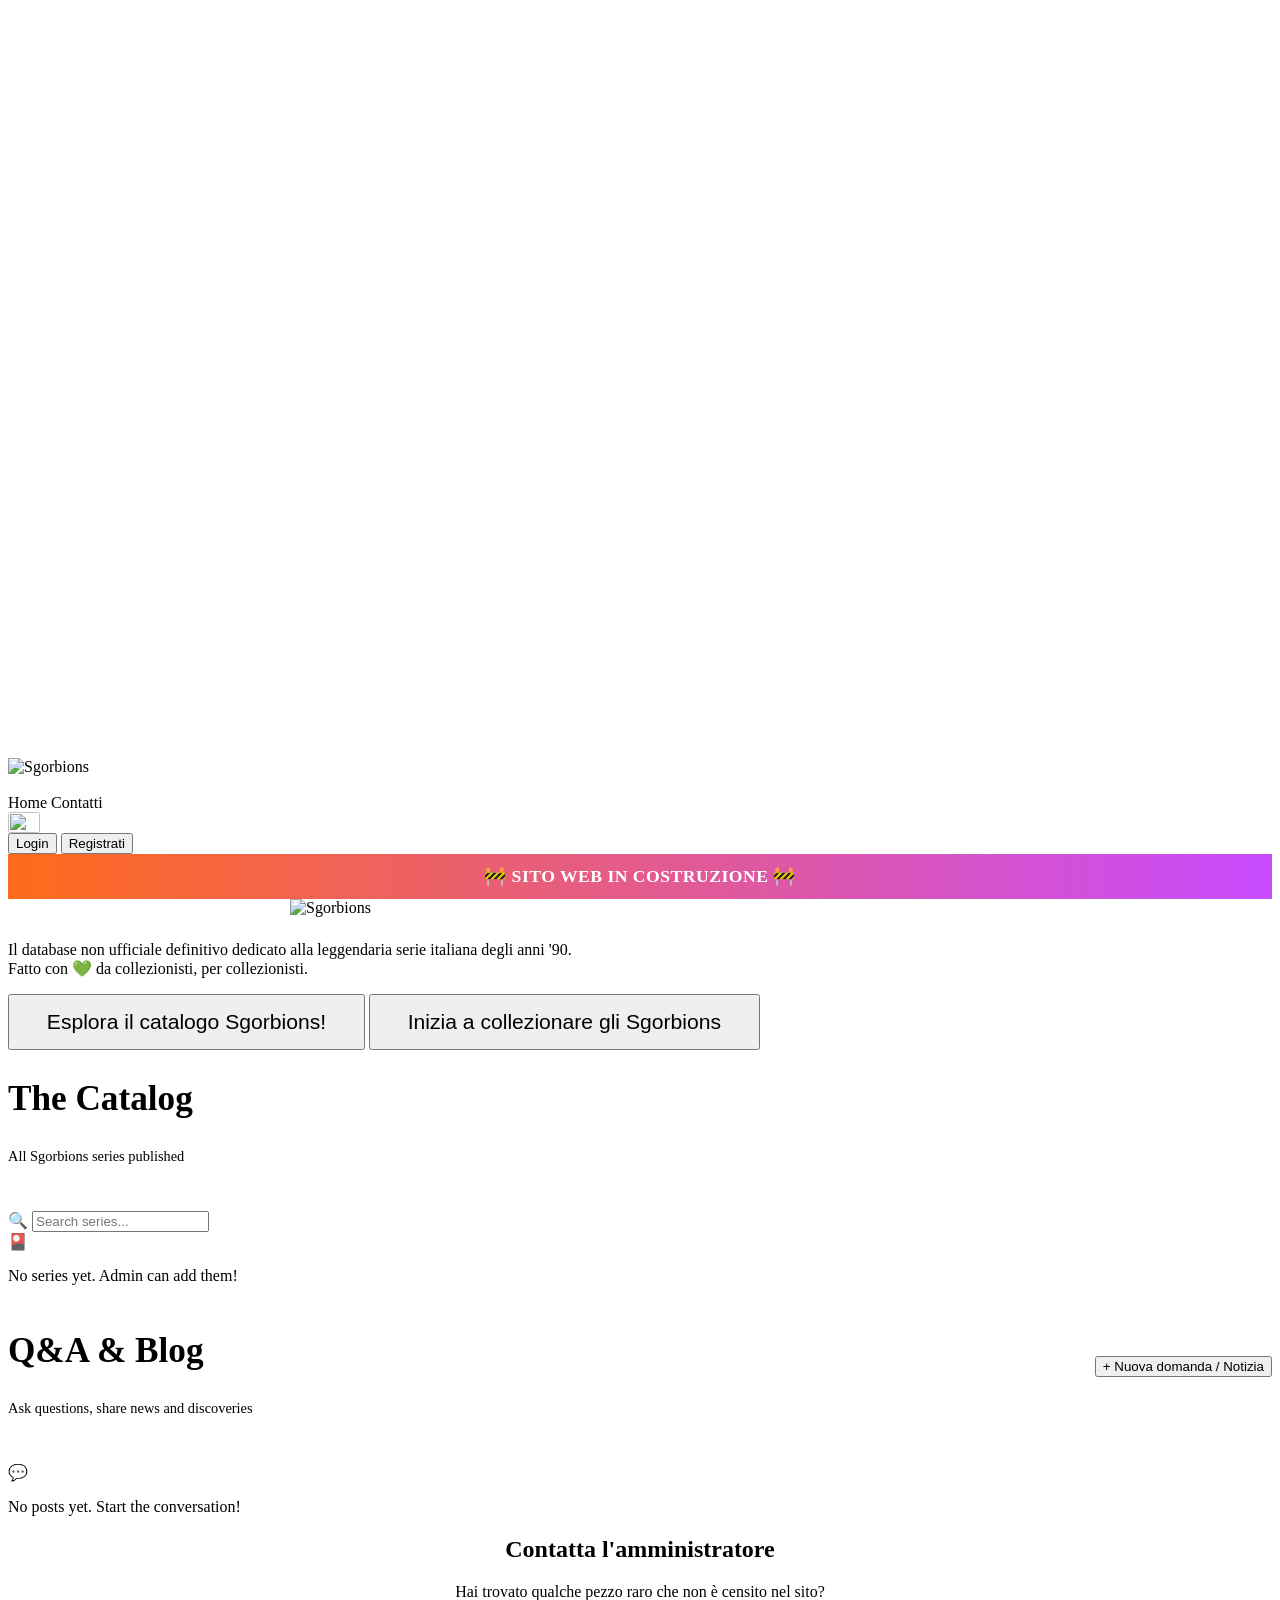
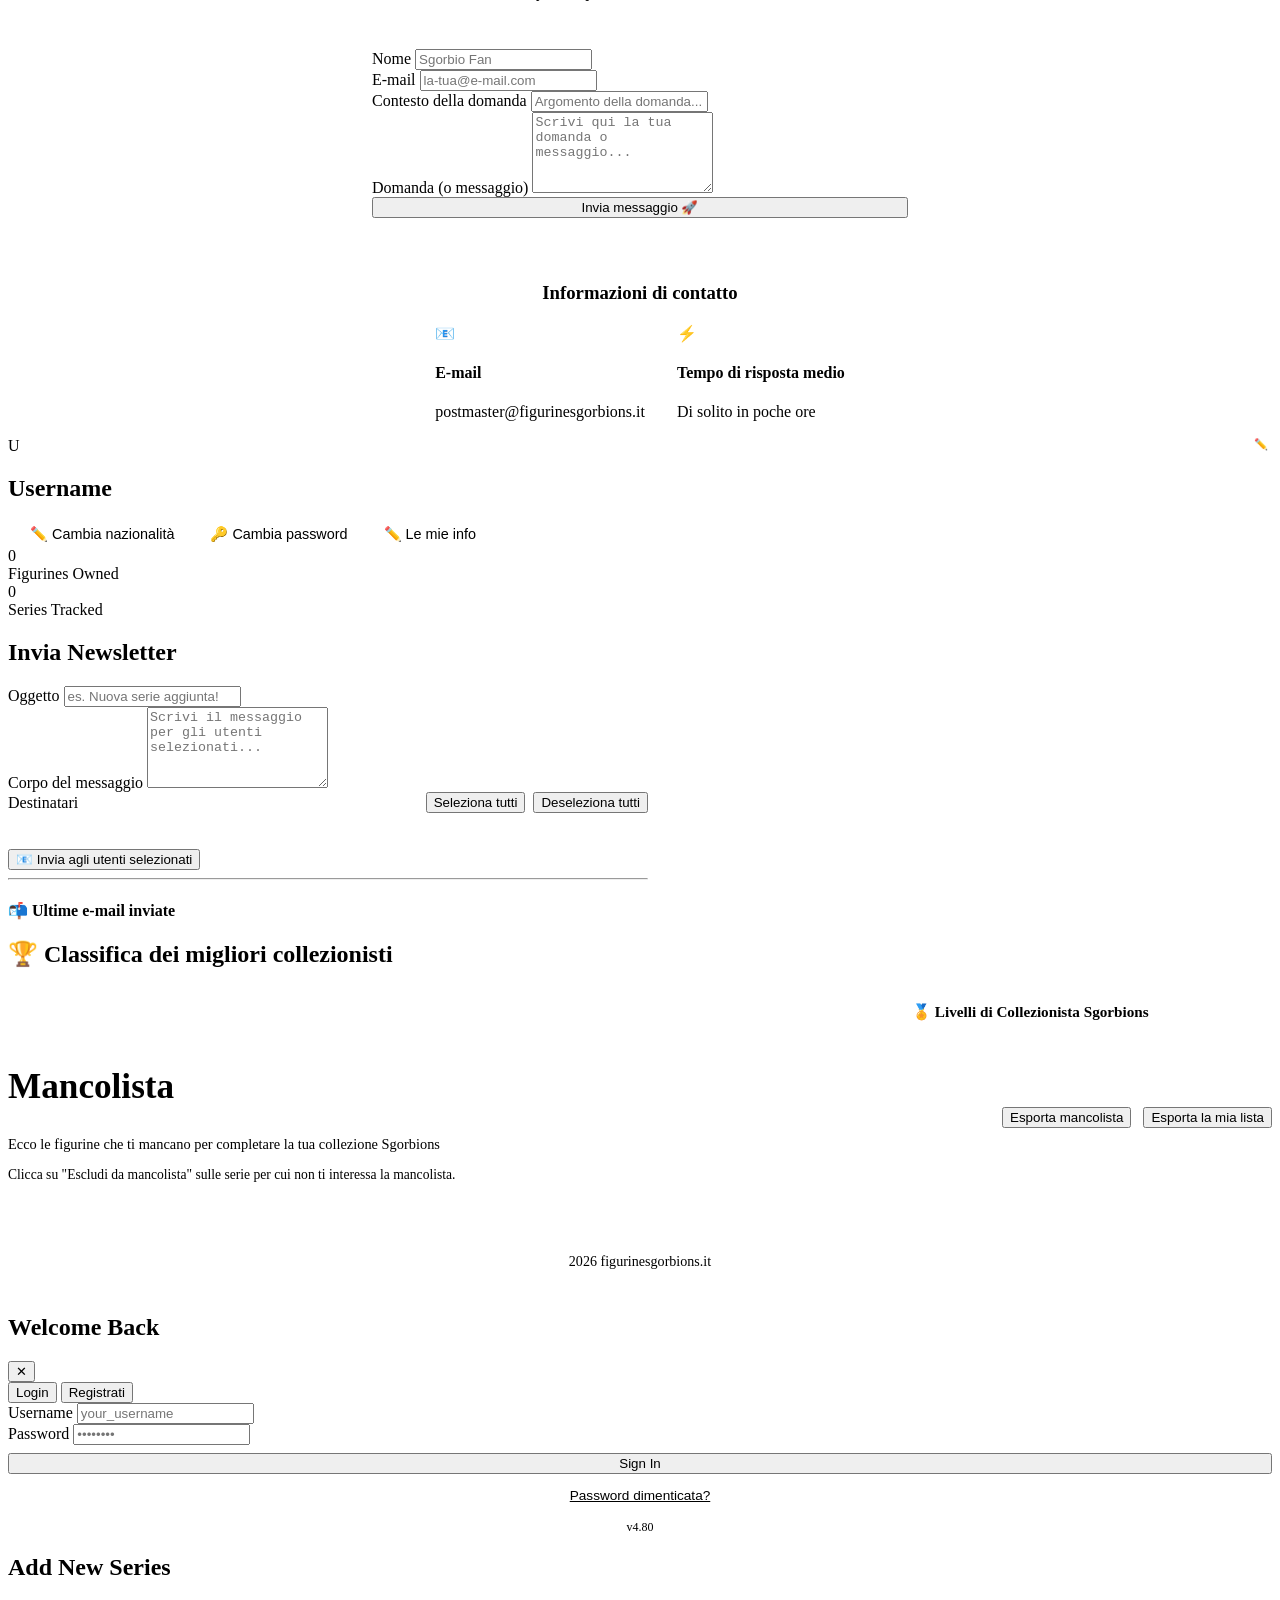
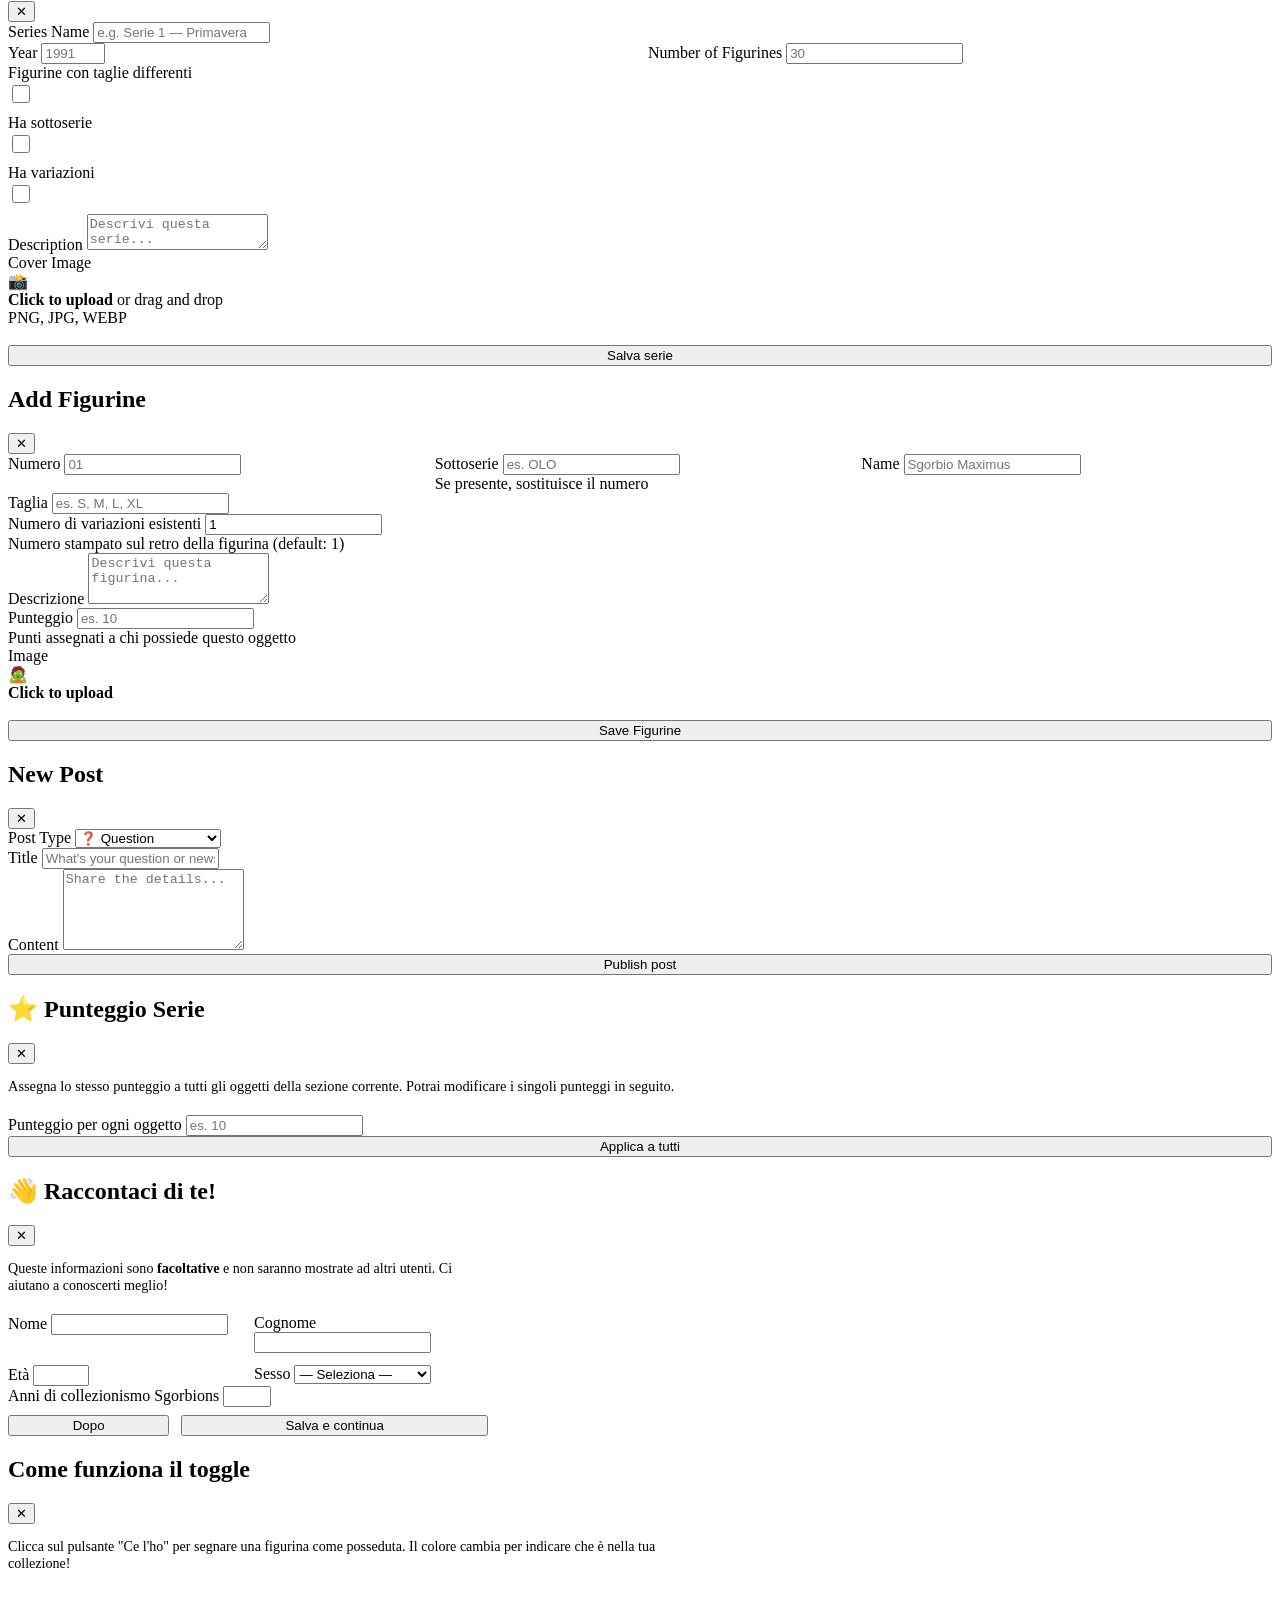
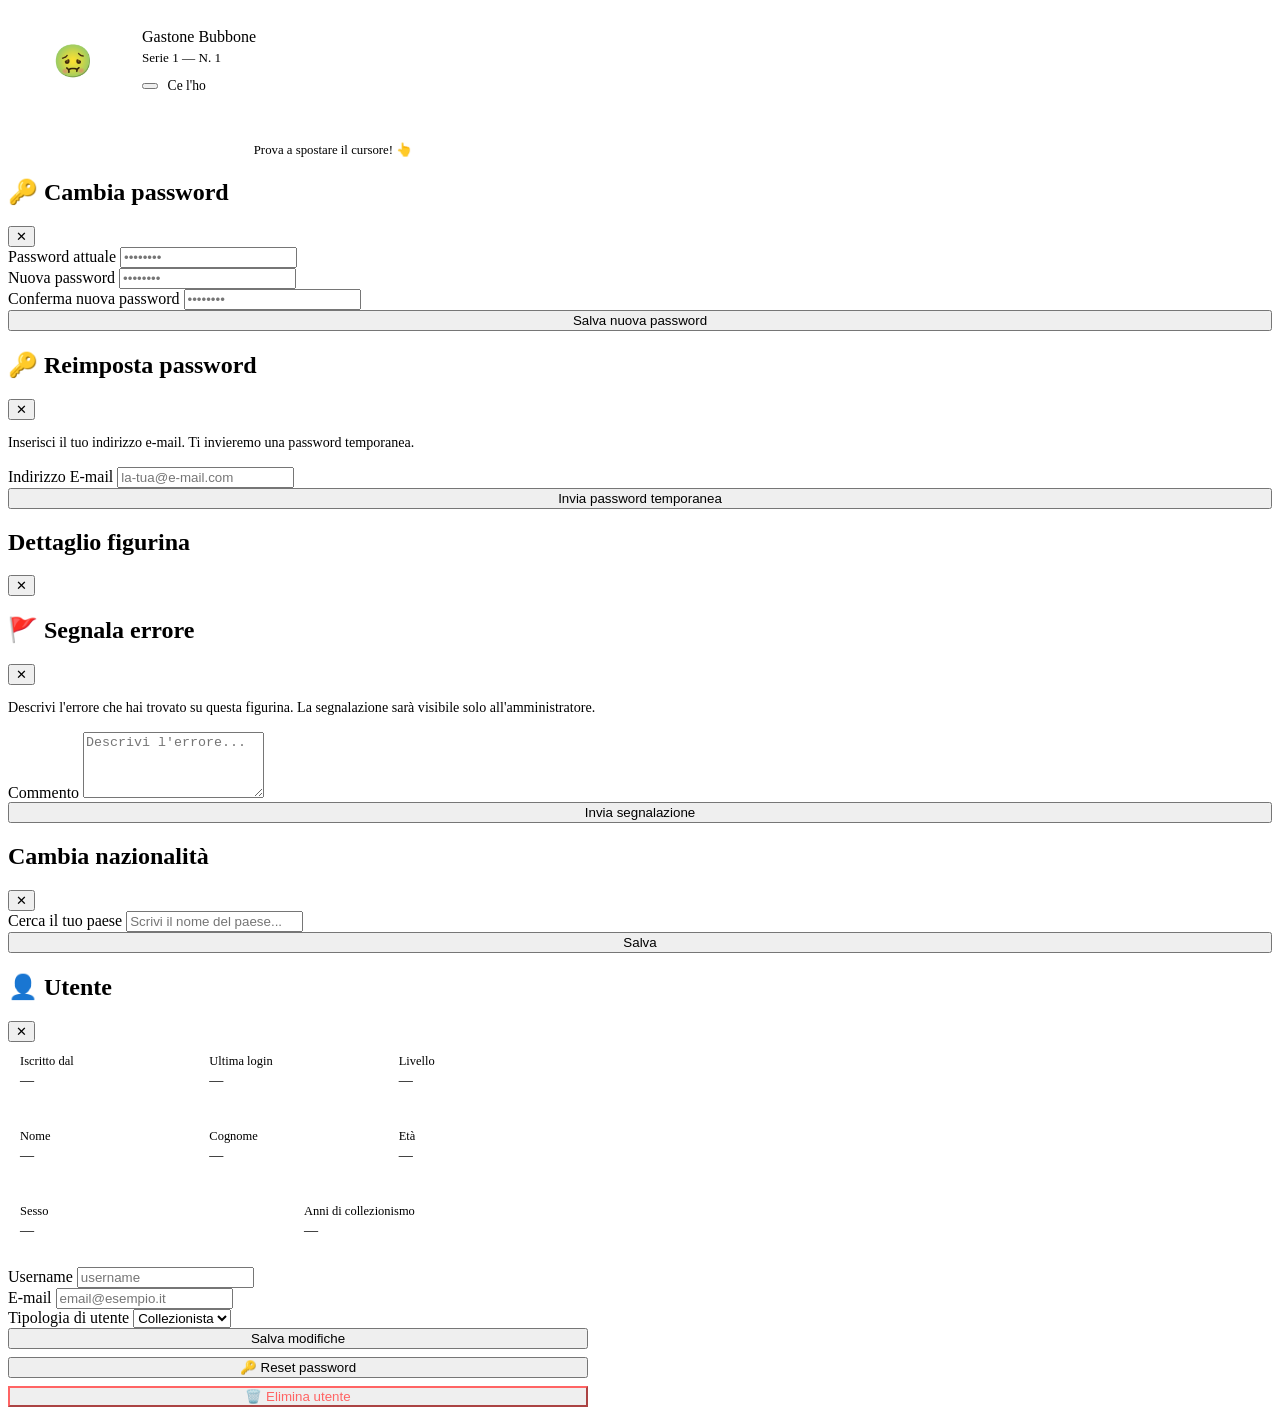
==== js/index.html @ e9b11838 "Add files via upload" ====
<!DOCTYPE html>
<html lang="en">
<head>
<meta charset="UTF-8">
<meta name="viewport" content="width=device-width, initial-scale=1.0">
<title>Sgorbions</title>
<link rel="preconnect" href="https://fonts.googleapis.com">
<link rel="preconnect" href="https://fonts.gstatic.com" crossorigin>
<link href="https://fonts.googleapis.com/css2?family=Boogaloo&family=Nunito:wght@400;600;700;800&family=Permanent+Marker&display=swap" rel="stylesheet">
<script src="https://cdn.jsdelivr.net/npm/@emailjs/browser@4/dist/email.min.js"></script>
<link rel="stylesheet" href="css/style.css">
</head>
<body>

<!-- Animated background particles -->
<div class="bg-particles" id="particles"></div>

<!-- Blob decorations for hero -->
<div class="blob" style="width:400px;height:400px;background:var(--accent3);top:-100px;right:-100px;"></div>
<div class="blob" style="width:350px;height:350px;background:var(--accent2);bottom:20%;left:-100px;animation-delay:-3s;"></div>

<!-- NAVBAR -->
<nav id="navbar">
  <div style="display:flex;align-items:center;gap:0.75rem;flex-wrap:wrap;">
    <a class="nav-logo" onclick="showPage('home')" style="padding:0;"><img src="https://res.cloudinary.com/ddpsge9d8/image/upload/h_36,q_auto,f_auto/SGORBIONS_q9so2o" alt="Sgorbions" style="height:36px;display:block;"></a>
    <span style="font-size:0.85rem;color:#ffffff;font-family:var(--font-ui);">v4.80</span>
    <span id="nav-js-version-wrap" style="font-size:0.75rem;color:rgba(255,255,255,0.5);font-family:var(--font-ui);display:none;">JS:<span id="nav-js-version">-</span> CSS:<span id="nav-css-version">-</span></span>
    <span style="font-size:0.9rem;color:rgba(255,255,255,0.6);font-family:var(--font-ui);" data-i18n="nav.onlineSince">| Online dal 21.06.2026</span>
  </div>
  <div class="nav-links">
    <a onclick="showPage('home')" data-page="home" class="active" data-i18n="nav.home">Home</a>
    <a onclick="showPage('catalog')" data-page="catalog" data-i18n="nav.catalog" id="nav-catalog" style="display:none;">Catalogo</a>
    <a onclick="showPage('blog')" data-page="blog" id="nav-blog" style="display:none;" data-i18n="nav.blog">Blog / D&amp;R</a>
    <a onclick="showPage('wantlist')" data-page="wantlist" id="nav-wantlist" style="display:none;" data-i18n="nav.wantlist">Mancoliste</a>
    <a onclick="showPage('classifica')" data-page="classifica" id="nav-classifica" style="display:none;" data-i18n="nav.classifica">🏆 Classifica</a>
    <a onclick="showPage('newsletter')" id="nav-newsletter-btn" style="display:none;">📧 Newsletter</a>
    <a onclick="showPage('contact')" data-page="contact" data-i18n="nav.contact">Contatti</a>
  </div>
  <div class="nav-right">
    <div class="lang-toggle">
      <div style="position:relative;" id="lang-switcher">
        <img id="lang-current-btn" onclick="toggleLangDropdown()" src="" style="width:32px;height:21px;cursor:pointer;border-radius:3px;object-fit:cover;display:block;border:0;outline:none;" title="Cambia lingua">
        <div id="lang-dropdown" style="display:none;position:absolute;top:34px;right:0;background:var(--card);border:1px solid var(--border2);border-radius:8px;overflow:hidden;z-index:999;min-width:120px;box-shadow:0 4px 16px rgba(0,0,0,0.3);">
          <button onclick="setLang('en', true);toggleLangDropdown()" style="display:flex;align-items:center;gap:8px;width:100%;padding:8px 12px;background:none;border:none;cursor:pointer;color:var(--text);font-family:var(--font-ui);font-size:0.88rem;" onmouseover="this.style.background='var(--card2)'" onmouseout="this.style.background='none'"><img src="https://flagcdn.com/w40/gb.png" style="width:24px;height:16px;border-radius:2px;object-fit:cover;"> English</button>
          <button onclick="setLang('it', true);toggleLangDropdown()" style="display:flex;align-items:center;gap:8px;width:100%;padding:8px 12px;background:none;border:none;cursor:pointer;color:var(--text);font-family:var(--font-ui);font-size:0.88rem;" onmouseover="this.style.background='var(--card2)'" onmouseout="this.style.background='none'"><img src="https://flagcdn.com/w40/it.png" style="width:24px;height:16px;border-radius:2px;object-fit:cover;"> Italiano</button>
        </div>
      </div>
    </div>
    <div id="nav-bell-btn" style="display:none;position:relative;cursor:pointer;" onclick="showAdminTab('eventi')" title="Eventi">
      <span style="font-size:1.3rem;">🔔</span>
      <span id="nav-bell-badge" style="display:none;position:absolute;top:-4px;right:-6px;background:#ff4444;color:#fff;font-size:0.65rem;font-weight:bold;border-radius:50%;min-width:16px;height:16px;line-height:16px;text-align:center;padding:0 3px;"></span>
    </div>
    <div id="guest-nav">
      <button class="btn-login" onclick="openAuth('login')" data-i18n="nav.login">Login</button>
      <button class="btn-register" onclick="openAuth('register')" data-i18n="nav.register">Registrati</button>
    </div>
    <div id="user-nav" style="display:none;">
      <span id="nav-username" style="font-family:var(--font-ui);color:var(--muted);font-size:1.05rem;"></span>
      <span id="nav-owned-counter" style="font-family:var(--font-ui);font-size:0.85rem;background:rgba(181,255,46,0.1);border:1px solid rgba(181,255,46,0.2);color:var(--accent);padding:2px 10px;border-radius:20px;display:none;"></span>
      <div class="avatar-btn" id="nav-avatar" onclick="showPage('profile')" style="overflow:hidden;padding:0;"></div>
      <button class="btn-logout" onclick="logout()" data-i18n="nav.logout">Logout</button>
    </div>
  </div>
</nav>

<!-- ==================== HOME PAGE ==================== -->
<!-- BANNER COSTRUZIONE -->
<div id="construction-banner" style="background:linear-gradient(90deg,#ff6b1a,#c84bff);color:#fff;text-align:center;padding:0.75rem 1rem;font-family:var(--font-ui);font-size:1.1rem;font-weight:700;letter-spacing:0.5px;position:sticky;top:64px;z-index:99;">
  <span data-i18n="banner.wip">🚧   SITO WEB IN COSTRUZIONE   🚧</span>
</div>
<div id="page-home" class="page active">
  <!-- HERO -->
  <section id="hero">
    <img src="https://res.cloudinary.com/ddpsge9d8/image/upload/w_800,q_auto,f_auto/sgorbions_xwmoig" alt="Sgorbions" style="max-width:700px;width:90%;margin:0 auto 1.5rem;display:block;">
    <p class="hero-desc" data-i18n="hero.desc">Il database non ufficiale definitivo dedicato alla leggendaria serie italiana degli anni '90.</p>
    <p class="hero-desc" style="margin-top:-1rem;" data-i18n="hero.tagline">Fatto con 💚 da collezionisti, per collezionisti.</p>
    <div id="hero-welcome-msg" style="display:none;background:rgba(181,255,46,0.1);border:1px solid rgba(181,255,46,0.25);color:var(--accent);padding:0.75rem 1.5rem;border-radius:12px;font-family:var(--font-ui);font-size:1.1rem;margin-bottom:1.25rem;text-align:center;"></div>
    <div id="profile-save-msg" style="display:none;background:rgba(181,255,46,0.1);border:1px solid rgba(181,255,46,0.25);color:var(--accent);padding:0.75rem 1.5rem;border-radius:12px;font-family:var(--font-ui);font-size:1rem;margin-bottom:1rem;text-align:center;"data-i18n="profile.saved">✅ Informazioni salvate!</div>
    <div class="hero-cta">
      <button class="btn-primary" onclick="showPage('catalog')" data-i18n="hero.cta1" id="btn-explore-catalog" style="font-size:1.32rem;padding:0.86rem 2.3rem;">Esplora il catalogo Sgorbions!</button>
<button class="btn-primary" onclick="openAuth('register')" data-i18n="hero.cta2" id="btn-start-collecting" style="font-size:1.32rem;padding:0.86rem 2.3rem;">Inizia a collezionare gli Sgorbions</button>
    </div>
    <div class="hero-stats" id="hero-stats" style="display:none;">
      <div class="stat-item"><span class="stat-num" id="stat-series">0</span><span class="stat-label" data-i18n="hero.stat1">Series</span></div>
      <div class="stat-item"><span class="stat-num" id="stat-figs">0</span><span class="stat-label" data-i18n="hero.stat2">Figurines</span></div>
      <div class="stat-item"><span class="stat-num" id="stat-users">0</span><span class="stat-label" data-i18n="hero.stat3">Collectors</span></div>
      <div class="stat-item" id="stat-owned-wrap" style="display:none;"><span class="stat-num" id="stat-owned-hero">0/0</span><span class="stat-label" data-i18n="hero.myvsTotal">Le mie / Totale</span></div>
    </div>
  </section>

  <!-- LOGGED IN CONTENT -->
  <div id="home-logged-in-content" style="display:none;">

  <!-- FEATURED SERIES -->
  <!-- HOW IT WORKS -->
  <section class="section">
    <div class="section-inner">
      <div class="section-header reveal">
        
      </div>
      <div style="display:grid;grid-template-columns:repeat(5,1fr);gap:1rem;font-size:1.15em;" class="reveal">
        <div style="background:var(--card);border:1px solid var(--border2);border-radius:var(--radius-lg);padding:1.75rem;text-align:center;cursor:pointer;transition:transform 0.2s,border-color 0.2s;" onclick="showPage('catalog')" onmouseover="this.style.transform='translateY(-4px)';this.style.borderColor='var(--accent)'" onmouseout="this.style.transform='';this.style.borderColor=''">
          <div style="font-size:2.875rem;margin-bottom:1rem;">📖</div>
          <h3 style="font-family:var(--font-ui);font-size:1.32rem;margin-bottom:0.5rem;" data-i18n="how.1.title">Browse the Catalog</h3>
          <p style="font-size:0.88rem;color:var(--muted);" data-i18n="how.1.desc">Explore all Sgorbions series and figurines, complete with photos and descriptions.</p>
        </div>
        <div style="background:var(--card);border:1px solid var(--border2);border-radius:var(--radius-lg);padding:1.75rem;text-align:center;cursor:pointer;transition:transform 0.2s,border-color 0.2s;" onclick="openDemoToggleModal()" onmouseover="this.style.transform='translateY(-4px)';this.style.borderColor='var(--accent)'" onmouseout="this.style.transform='';this.style.borderColor=''">
          <div style="font-size:2.875rem;margin-bottom:1rem;">✅</div>
          <h3 style="font-family:var(--font-ui);font-size:1.32rem;margin-bottom:0.5rem;" data-i18n="how.2.title">Mark Your Figurines</h3>
          <p style="font-size:0.88rem;color:var(--muted);" data-i18n="how.2.desc">Toggle which figurines you own and track your completion percentage per series.</p>
        </div>
        <div style="background:var(--card);border:1px solid var(--border2);border-radius:var(--radius-lg);padding:1.75rem;text-align:center;cursor:pointer;transition:transform 0.2s,border-color 0.2s;" onclick="showPage('contact')" onmouseover="this.style.transform='translateY(-4px)';this.style.borderColor='var(--accent)'" onmouseout="this.style.transform='';this.style.borderColor=''">
          <div style="font-size:2.875rem;margin-bottom:1rem;">🤝</div>
          <h3 style="font-family:var(--font-ui);font-size:1.32rem;margin-bottom:0.5rem;" data-i18n="how.3.title">Connect & Ask</h3>
          <p style="font-size:0.88rem;color:var(--muted);" data-i18n="how.3.desc">Post questions and get answers from the owner and fellow collectors.</p>
        </div>
        <div style="background:var(--card);border:1px solid var(--border2);border-radius:var(--radius-lg);padding:1.75rem;text-align:center;cursor:pointer;transition:transform 0.2s,border-color 0.2s;" onclick="showPage('profile')" onmouseover="this.style.transform='translateY(-4px)';this.style.borderColor='var(--accent)'" onmouseout="this.style.transform='';this.style.borderColor=''">
          <div style="font-size:2.875rem;margin-bottom:1rem;">👤</div>
          <h3 style="font-family:var(--font-ui);font-size:1.32rem;margin-bottom:0.5rem;" data-i18n="how.4.title">Your Profile</h3>
          <p style="font-size:0.88rem;color:var(--muted);" data-i18n="how.4.desc">Vedi le informazioni del tuo profilo e decidi quali vuoi condividere con gli altri collezionisti.</p>
        </div>
        <div style="background:var(--card);border:1px solid var(--border2);border-radius:var(--radius-lg);padding:1.75rem;text-align:center;cursor:pointer;transition:transform 0.2s,border-color 0.2s;" onclick="showPage('classifica')" onmouseover="this.style.transform='translateY(-4px)';this.style.borderColor='var(--accent)'" onmouseout="this.style.transform='';this.style.borderColor=''">
          <div style="font-size:2.875rem;margin-bottom:1rem;">🏆</div>
          <h3 style="font-family:var(--font-ui);font-size:1.32rem;margin-bottom:0.5rem;" data-i18n="hero.challenge">Sfida gli altri</h3>
          <p style="font-size:0.88rem;color:var(--muted);" data-i18n="hero.challengeDesc">Sfida gli altri collezionisti a chi ha la collezione più grande. Puoi anche scegliere di apparire in modo anonimo.</p>
        </div>
      </div>
    </div>
  </section>
  <div style="max-width:1100px;margin:1.5rem auto 0;padding:0 2rem;">
    <div style="font-size:0.88rem;font-family:var(--font-body);color:var(--muted);text-align:left;background:rgba(255,255,255,0.04);border-left:3px solid var(--accent);border-radius:0 8px 8px 0;padding:1rem 1.25rem;">
      <span data-i18n-html="hero.nota">...<strong style="color:var(--accent);">NOTA:</strong><br><br>Questo sito ha un puro scopo di collezionismo e scambio di informazioni tra collezionisti...</span>
    </div>
  </div>
  </div><!-- end home-logged-in-content -->
</div>

<!-- ==================== CATALOG PAGE ==================== -->
<div id="page-catalog" class="page">
  <section class="section">
    <div class="section-inner">
      <div style="display:flex;align-items:center;justify-content:space-between;flex-wrap:wrap;gap:1rem;margin-bottom:2rem;">
        <div>
          <h1 style="font-family:var(--font-display);font-size:2.2rem;" data-i18n="catalog.title">The Catalog</h1>
          <p style="color:var(--muted);font-size:0.9rem;margin-top:4px;" data-i18n="catalog.sub">All Sgorbions series published</p>
        </div>
        <div id="admin-add-series-btn" style="display:none;">
          <button class="btn-primary" onclick="openAddSeriesModal()" data-i18n="catalog.addseries">+ Add Series</button>
        </div>
      </div>
      <div class="search-bar">
        <div class="search-input-wrap">
          <span class="search-icon">🔍</span>
          <input class="search-input" type="text" id="series-search" placeholder="Search series..." oninput="renderCatalog()" data-i18n-placeholder="catalog.search">
        </div>
      </div>
      <div class="grid-3" id="catalog-grid">
        <div class="empty-state"><div class="empty-icon">🎴</div><p class="empty-title" data-i18n="catalog.empty">No series yet. Admin can add them!</p></div>
      </div>
    </div>
  </section>
</div>

<!-- SERIES DETAIL (inside catalog page, toggled) -->
<div id="series-detail" style="display:none;padding-top:64px;min-height:100vh;position:relative;z-index:1;">
  <div class="series-hero">
    <div class="series-hero-inner">
      <button class="back-btn" onclick="closeSeriesDetail()">&#8592; <span data-i18n="back">Back to Catalog</span></button>
      <div class="series-title-area">
        <div class="series-cover" id="detail-cover"><span id="detail-cover-emoji">&#127924;</span></div>
        <div class="series-info">
          <div class="series-year" id="detail-year"></div>
          <h1 class="series-name" id="detail-name"></h1>
          <p class="series-description" id="detail-desc"></p>
        </div>
      </div>
    </div>
  </div>
  <!-- SECTION SELECTOR -->
  <div id="section-selector" style="max-width:1100px;margin:0 auto;padding:2rem;">
    <div style="display:grid;grid-template-columns:repeat(auto-fit,minmax(240px,1fr));gap:1.5rem;">
      <div class="section-choice-card" onclick="openSeriesSection('figurines')" style="padding:0;overflow:hidden;">
        <div style="width:100%;aspect-ratio:4/3;background:var(--bg3);overflow:hidden;background-size:60%;background-repeat:no-repeat;background-position:center;background-image:url('[data-uri]');background-size:cover;background-position:center;">
        </div>
        <div style="padding:1.25rem 1.5rem;">
          <div class="section-choice-title" data-i18n="catalog.stickers">Figurine</div>
          <div class="section-choice-count" id="count-figurines" data-i18n-loading="catalog.loading">caricamento...</div>
        </div>
      </div>
      <div class="section-choice-card" onclick="openSeriesSection('albums')" style="padding:0;overflow:hidden;">
        <div style="width:100%;aspect-ratio:4/3;background:var(--bg3);overflow:hidden;background-size:60%;background-repeat:no-repeat;background-position:center;background-image:url('[data-uri]');background-size:cover;background-position:center;">
        </div>
        <div style="padding:1.25rem 1.5rem;">
          <div class="section-choice-title" data-i18n="catalog.albums">Album</div>
          <div class="section-choice-count" id="count-albums" data-i18n-loading="catalog.loading">caricamento...</div>
        </div>
      </div>
      <div class="section-choice-card" onclick="openSeriesSection('extras')" style="padding:0;overflow:hidden;">
        <div style="width:100%;aspect-ratio:4/3;background:var(--bg3);overflow:hidden;background-size:60%;background-repeat:no-repeat;background-position:center;background-image:url('[data-uri]');background-size:cover;background-position:center;">
        </div>
        <div style="padding:1.25rem 1.5rem;">
          <div class="section-choice-title" data-i18n="catalog.extras">Altro Materiale</div>
          <div class="section-choice-count" id="count-extras" data-i18n-loading="catalog.loading">caricamento...</div>
        </div>
      </div>
    </div>
  </div>
  <!-- ITEMS GRID -->
  <div id="items-section" style="display:none;max-width:1100px;margin:0 auto;padding:0 2rem 2rem;">
    <div style="display:flex;align-items:center;justify-content:space-between;flex-wrap:wrap;gap:1rem;margin-bottom:1.5rem;">
      <div style="display:flex;align-items:center;gap:0.75rem;">
        <button class="back-btn" onclick="closeItemsSection()">&#8592; <span data-i18n="catalog.sections">Sezioni</span></button>
        <h2 id="items-section-title" style="font-family:var(--font-display);font-size:1.5rem;"></h2>
        <div id="items-complete-msg" style="display:none;color:var(--accent);font-size:1rem;font-style:italic;margin-top:0.25rem;margin-bottom:0.5rem;"></div>
      </div>
      <div id="admin-add-item-btn" style="display:none;">
        <div style="display:flex;gap:0.75rem;flex-wrap:wrap;">
          <button class="btn-primary" onclick="openAddItemModal()" id="admin-add-label" data-i18n="catalog.add">+ Aggiungi</button>
          <button class="btn-secondary" onclick="openBulkScoreModal()" id="bulk-score-toggle" data-i18n="catalog.bulkscore">⭐ Punteggio serie</button>
          <button class="btn-secondary" onclick="toggleBulkEditView()" id="bulk-edit-toggle-btn">📋 Vista tabellare</button>
        </div>
      </div>
    </div>
    <div id="bulk-owned-btns" style="display:none;margin-bottom:1rem;display:flex;gap:0.75rem;flex-wrap:wrap;align-items:center;">
      <button onclick="setAllOwned(true)" style="font-size:0.9rem;padding:0.4rem 1.1rem;background:#0e0a1a;border:1.5px solid var(--accent);color:var(--accent);border-radius:12px;cursor:pointer;font-family:var(--font-body);transition:all 0.2s;" data-i18n="catalog.haveall">✅ Ho tutto</button>
      <button class="btn-secondary" onclick="setAllOwned(false)" style="font-size:0.9rem;padding:0.4rem 1.1rem;" data-i18n="catalog.havenone">❌ Non ho niente</button>
      <span id="set-all-msg" style="display:none;font-size:0.85rem;color:var(--accent);font-family:var(--font-ui);"></span>
    </div>
    <div class="progress-bar-wrap" id="detail-progress-wrap" style="display:none;margin-bottom:1.5rem;">
      <div class="progress-label">
        <span data-i18n="detail.owned">In mio possesso</span>
        <span id="detail-progress-label">0 / 0</span>
      </div>
      <div class="progress-bar"><div class="progress-fill" id="detail-progress-fill" style="width:0%"></div></div>
    </div>
    <div id="wip-photos-banner" style="display:none;background:rgba(255,180,0,0.1);border:1px solid rgba(255,180,0,0.3);border-radius:10px;padding:0.6rem 1rem;margin-bottom:1rem;font-size:0.85rem;color:#ffb400;">📷 <span id="wip-photos-msg"></span></div>
    <div class="search-bar" style="margin-bottom:1.5rem;">
      <div class="search-input-wrap">
        <span class="search-icon">🔍</span>
        <input class="search-input" type="text" id="items-search" placeholder="Search..." oninput="renderItems()">
      </div>
    </div>
    <div id="items-pagination-top"></div>
    <div class="grid-6" id="items-grid">
      <div class="empty-state"><div class="empty-icon">&#128230;</div><p class="empty-title">Nessun oggetto ancora!</p></div>
    </div>
    <div id="items-pagination"></div>
    <div id="bulk-edit-view" style="display:none;margin-top:1rem;overflow-x:auto;width:100%;"></div>
  </div>
</div>

<!-- ==================== BLOG / Q&A ==================== -->
<div id="page-blog" class="page">
  <section class="section">
    <div class="section-inner">
      <div style="display:flex;align-items:center;justify-content:space-between;flex-wrap:wrap;gap:1rem;margin-bottom:2rem;">
        <div>
          <h1 style="font-family:var(--font-display);font-size:2.2rem;" data-i18n="blog.title">Q&A & Blog</h1>
          <p style="color:var(--muted);font-size:0.9rem;margin-top:4px;" data-i18n="blog.sub">Ask questions, share news and discoveries</p>
        </div>
        <button class="btn-primary" onclick="openPostModal()" data-i18n="blog.post">+ Nuova domanda / Notizia</button>
      </div>
      <div id="blog-list">
        <div class="empty-state"><div class="empty-icon">💬</div><p class="empty-title" data-i18n="blog.empty">No posts yet. Start the conversation!</p></div>
      </div>
    </div>
  </section>
</div>

<!-- ==================== CONTACT ==================== -->
<div id="page-contact" class="page">
  <section class="section">
    <div class="section-inner">
      <div class="section-header" style="text-align:center;">
        <h1 class="section-title" data-i18n-html="contact.title">Contatta <span class="hi">l'amministratore</span></h1>
        <p class="section-sub" data-i18n-html="contact.intro">Hai trovato qualche pezzo raro che non è censito nel sito?</p>
      </div>
      <div style="max-width:600px;margin:0 auto;">
        <div style="background:var(--card);border:1px solid var(--border2);border-radius:var(--radius-lg);padding:2rem;">
          <div class="form-group">
            <label class="form-label" data-i18n="form.name">Nome</label>
            <input class="form-input" type="text" id="contact-name" data-i18n-placeholder="form.name.ph" placeholder="Sgorbio Fan">
          </div>
          <div class="form-group">
            <label class="form-label">E-mail</label>
            <input class="form-input" type="email" id="contact-email" data-i18n-placeholder="contact.email.ph" placeholder="la-tua@e-mail.com">
          </div>
          <div class="form-group">
            <label class="form-label" data-i18n="contact.context">Contesto della domanda</label>
            <input class="form-input" type="text" id="contact-subject" data-i18n-placeholder="form.subject.ph" placeholder="Argomento della domanda...">
          </div>
          <div class="form-group">
            <label class="form-label" data-i18n="contact.message">Domanda (o messaggio)</label>
            <textarea class="form-textarea" id="contact-message" rows="5" data-i18n-placeholder="form.message.ph" placeholder="Scrivi qui la tua domanda o messaggio..."></textarea>
          </div>
          <button class="btn-primary" style="width:100%;" onclick="sendContact()" data-i18n="contact.send">Invia messaggio 🚀</button>
        </div>
        <div style="margin-top:2rem;">
          <h3 style="text-align:center;font-family:var(--font-ui);margin-bottom:1.25rem;" data-i18n="contact.info">Informazioni di contatto</h3>
          <div style="display:flex;gap:2rem;justify-content:center;flex-wrap:wrap;">
            <div class="contact-item">
              <div class="contact-icon">📧</div>
              <div><h4>E-mail</h4><p><a href="mailto:postmaster@figurinesgorbions.it" style="color:var(--accent);text-decoration:none;">postmaster@figurinesgorbions.it</a></p></div>
            </div>
            <div class="contact-item">
              <div class="contact-icon">⚡</div>
              <div><h4 data-i18n="contact.responseTime">Tempo di risposta medio</h4><p data-i18n="contact.responseDesc">Di solito in poche ore</p></div>
            </div>
          </div>
        </div>
      </div>
    </div>
  </section>
</div>

<!-- ==================== PROFILE ==================== -->
<div id="page-profile" class="page">
  <section class="section">
    <div class="section-inner">
      <div id="profile-content">
      <div class="profile-header">
        <div class="profile-avatar" id="profile-avatar" onclick="document.getElementById('avatar-upload').click()" style="cursor:pointer;position:relative;" title="Clicca per cambiare foto">
        <input type="file" id="avatar-upload" accept="image/*" style="display:none;" onchange="uploadAvatar(event)">
        <span id="profile-avatar-text">U</span>
        <div style="position:absolute;bottom:0;right:0;width:22px;height:22px;background:var(--accent);border-radius:50%;display:flex;align-items:center;justify-content:center;font-size:0.7rem;">✏️</div>
      </div>
        <div class="profile-info">
          <div id="must-change-pwd-banner" style="display:none;background:rgba(255,180,0,0.15);border:1px solid rgba(255,180,0,0.4);color:#ffb400;padding:0.5rem 1rem;border-radius:8px;font-size:0.85rem;margin-bottom:0.5rem;">⚠️ Stai usando una password temporanea. <button onclick="openChangePwdModal()" style="background:none;border:none;color:#ffb400;text-decoration:underline;cursor:pointer;font-size:0.85rem;">Cambiala subito!</button></div>
          <h2 id="profile-username">Username</h2>
          <p id="profile-email" style="color:var(--muted);font-size:1rem;"></p>
          <div style="margin-top:0.5rem;display:flex;align-items:center;gap:0.5rem;flex-wrap:wrap;">
            <div id="profile-nationality-display" style="font-size:1rem;color:var(--muted);"></div>
            <button onclick="openNationalityModal()" style="font-size:0.9rem;padding:4px 14px;border-radius:8px;border:1px solid var(--border);background:var(--card2);color:var(--muted);cursor:pointer;" data-i18n="profile.changeNat">✏️ Cambia nazionalità</button>
            <button onclick="openChangePwdModal()" style="font-size:0.9rem;padding:4px 14px;border-radius:8px;border:1px solid var(--border);background:var(--card2);color:var(--muted);cursor:pointer;" data-i18n="profile.changePwd">🔑 Cambia password</button>
            <button onclick="openProfileInfoModal()" style="font-size:0.9rem;padding:4px 14px;border-radius:8px;border:1px solid var(--border);background:var(--card2);color:var(--muted);cursor:pointer;" data-i18n="profile.myInfo">✏️ Le mie info</button>
          </div>
          <div class="profile-stats">
            <div><div class="profile-stat-num" id="profile-owned">0</div><div class="profile-stat-label" data-i18n="profile.owned">Figurines Owned</div></div>
            <div><div class="profile-stat-num" id="profile-series-count">0</div><div class="profile-stat-label" data-i18n="profile.series">Series Tracked</div></div>
          </div>
          <div id="profile-anon-wrap" style="display:none;margin-top:0.75rem;">
            <label style="display:flex;align-items:center;gap:0.6rem;cursor:pointer;font-size:0.88rem;color:var(--muted);">
              <input type="checkbox" id="profile-anon-toggle" onchange="saveAnonSetting()" style="width:16px;height:16px;cursor:pointer;">
              <span data-i18n="profile.anon">Mostrami come utente anonimo nella classifica</span>
            </label>
          </div>
        </div>
      </div>
      </div><!-- end profile-content -->
      <div id="admin-panel" style="display:none;">
        <h2 style="font-family:var(--font-display);font-size:1.5rem;margin-bottom:1.5rem;">⚙️ <span data-i18n="admin.title">Admin Panel</span></h2>
        <div class="admin-tabs">
          <button class="admin-tab active" onclick="adminTab('series')" data-i18n="admin.series">Series</button>
          <button class="admin-tab" onclick="adminTab('blog')" data-i18n="admin.blog">Blog</button>
          <button class="admin-tab" onclick="adminTab('contacts')" data-i18n="admin.contacts">Messages</button>
          <button class="admin-tab" onclick="adminTab('segnalazioni')" data-i18n="admin.segnalazioni">🔔 Segnalazioni</button>
          <button class="admin-tab" onclick="adminTab('eventi')" data-i18n="admin.eventi"><span style="filter:hue-rotate(200deg);">🔔</span> Eventi</button>
          <button class="admin-tab" onclick="adminTab('punteggi')" data-i18n="admin.punteggi">🏆 Punteggi</button>
          <button class="admin-tab" onclick="adminTab('risorse')" data-i18n="admin.risorse">🗄️ Risorse</button>
          <button class="admin-tab" onclick="adminTab('users')" data-i18n="admin.users">Users</button>
        </div>
        <div id="admin-series" class="admin-section">
          <div style="display:flex;justify-content:space-between;align-items:center;margin-bottom:1rem;">
            <h3 style="font-family:var(--font-ui);" data-i18n="admin.series.title">Manage Series</h3>
            <button class="btn-primary" onclick="openAddSeriesModal()" data-i18n="catalog.addseries">+ Add Series</button>
          </div>
          <div id="admin-series-table"></div>
        </div>
        <div id="admin-blog" class="admin-section">
          <h3 style="font-family:var(--font-ui);margin-bottom:1rem;" data-i18n="admin.blog.title">Manage Q&A / Blog</h3>
          <div id="admin-blog-list"></div>
        </div>
        <div id="admin-punteggi" class="admin-section">
          <h3 style="font-family:var(--font-ui);margin-bottom:0.5rem;" data-i18n="admin.levels.heading">🏆 Livelli utente</h3>
          <p style="font-size:0.85rem;color:var(--muted);margin-bottom:1.5rem;" data-i18n="admin.levels.desc">Definisci i livelli in base al punteggio. Ogni livello si attiva dal punteggio minimo indicato in su.</p>
          <div id="admin-levels-list" style="margin-bottom:1.5rem;"></div>
          <div style="background:var(--card2);border-radius:12px;padding:1.25rem;">
            <h4 style="font-family:var(--font-ui);margin-bottom:1rem;" data-i18n="admin.levels.addEdit">Aggiungi / modifica livello</h4>
            <input type="hidden" id="level-edit-id">
            <div style="display:grid;grid-template-columns:1fr 1fr 1fr auto;gap:0.75rem;align-items:end;">
              <div class="form-group" style="margin:0;">
                <label class="form-label" data-i18n="admin.levels.nameIt">Nome (IT)</label>
                <input class="form-input" type="text" id="level-name-input" placeholder="Es. Principiante">
              </div>
              <div class="form-group" style="margin:0;">
                <label class="form-label" data-i18n="admin.levels.nameEn">Nome (EN)</label>
                <input class="form-input" type="text" id="level-name-en-input" placeholder="Es. Beginner">
              </div>
              <div class="form-group" style="margin:0;">
                <label class="form-label" data-i18n="admin.levels.minScore">Punteggio minimo</label>
                <input class="form-input" type="number" id="level-score-input" placeholder="Es. 0" min="0">
              </div>
              <button class="btn-primary" onclick="saveLevel()" style="white-space:nowrap;" data-i18n="admin.levels.save">Salva livello</button>
            </div>
          </div>
        </div>

        <div id="admin-risorse" class="admin-section">
          <h3 style="font-family:var(--font-ui);margin-bottom:1.5rem;" data-i18n="admin.risorse.title">🗄️ Risorse</h3>

          <!-- EMAIL -->
          <div style="background:var(--card2);border-radius:12px;padding:1.25rem;margin-bottom:1.5rem;">
            <h4 style="font-family:var(--font-ui);margin-bottom:1rem;">📧 E-mail</h4>
            <div id="admin-email-stats" style="display:flex;align-items:center;gap:1.5rem;flex-wrap:wrap;">
              <div>
                <div style="font-size:2rem;font-weight:700;font-family:var(--font-ui);" id="email-count-display">—</div>
                <div style="font-size:0.8rem;color:var(--muted);">e-mail inviate questo mese</div>
              </div>
              <div style="flex:1;min-width:200px;">
                <div style="display:flex;justify-content:space-between;font-size:0.8rem;color:var(--muted);margin-bottom:4px;">
                  <span id="email-count-label">— / 200</span>
                  <span id="email-count-pct">—%</span>
                </div>
                <div style="background:var(--border);border-radius:99px;height:8px;">
                  <div id="email-count-bar" style="background:var(--accent);border-radius:99px;height:8px;width:0%;transition:width 0.5s;"></div>
                </div>
              </div>
            </div>
            <p style="font-size:0.88rem;color:var(--muted);margin-top:0.75rem;" data-i18n="admin.email.plan">Piano gratuito EmailJS: 200 email/mese (si azzera il 1° di ogni mese).</p>
            <div style="display:flex;align-items:center;gap:0.75rem;margin-top:0.75rem;">
              <label style="font-size:0.88rem;color:var(--muted);" data-i18n="admin.email.fix">Correggi contatore:</label>
              <input type="number" id="email-count-edit" min="0" max="200" style="width:80px;background:var(--card);border:1px solid var(--border);color:var(--text);padding:4px 8px;border-radius:8px;font-size:0.88rem;">
              <button class="btn-secondary" style="font-size:0.85rem;padding:4px 14px;" onclick="saveEmailCounter()" data-i18n="admin.save">Salva</button>
            </div>
          </div>

          <!-- FIREBASE -->
          <div style="background:var(--card2);border-radius:12px;padding:1.25rem;margin-bottom:1.5rem;">
            <h4 style="font-family:var(--font-ui);margin-bottom:0.5rem;">🔥 Firebase Firestore</h4>
            <p style="font-size:0.88rem;color:var(--muted);margin-bottom:0.75rem;" data-i18n="admin.firebase.plan">Piano gratuito (Spark): 1 GB storage, 50.000 letture/giorno, 20.000 scritture/giorno.</p>
            <div id="admin-firebase-stats">
              <div style="display:flex;align-items:center;gap:1rem;flex-wrap:wrap;">
                <div style="text-align:center;"><div style="font-size:1.5rem;font-weight:700;font-family:var(--font-ui);" id="firebase-docs-count">—</div><div style="font-size:0.88rem;color:var(--muted);" data-i18n="admin.firebase.docs">documenti totali</div></div>
              </div>
            </div>
          </div>

          <!-- CLOUDINARY -->
          <div style="background:var(--card2);border-radius:12px;padding:1.25rem;">
            <h4 style="font-family:var(--font-ui);margin-bottom:0.5rem;">☁️ Cloudinary</h4>
            <p style="font-size:0.88rem;color:var(--muted);margin-bottom:0.75rem;" data-i18n="admin.cloudinary.plan">Piano gratuito: 25 crediti/mese (storage + trasformazioni + banda).</p>
            <p style="font-size:0.88rem;color:var(--muted);" data-i18n-html="admin.cloudinary.link">Per il dettaglio aggiornato vai su <a href="https://console.cloudinary.com" target="_blank" style="color:var(--accent);">console.cloudinary.com</a>.</p>
          </div>
        </div>

        <div id="admin-eventi" class="admin-section">
          <h3 style="font-family:var(--font-ui);margin-bottom:1rem;" data-i18n="admin.eventi.title">Eventi di sistema</h3>
          <div id="admin-eventi-table"></div>
        </div>
        <div id="admin-segnalazioni" class="admin-section">
          <div style="display:flex;align-items:center;justify-content:space-between;margin-bottom:1rem;">
            <h3 style="font-family:var(--font-ui);" data-i18n="admin.segnalazioni.title">Segnalazioni utenti</h3>
            <button class="tbl-btn tbl-btn-edit" onclick="markAllSegnalazioniRead()" data-i18n="admin.eventi.markRead">✓ Segna tutte come lette</button>
          </div>
          <div id="admin-segnalazioni-table"></div>
        </div>
        <div id="admin-contacts" class="admin-section">
          <h3 style="font-family:var(--font-ui);margin-bottom:1rem;" data-i18n="admin.contacts.title">Contact Messages</h3>
          <div id="admin-contacts-list"></div>
        </div>

        <div id="admin-users" class="admin-section">
          <h3 style="font-family:var(--font-ui);margin-bottom:1rem;" data-i18n="admin.users.title">Registered Users</h3>
          <div id="admin-users-table"></div>
        </div>
      </div>

    </div>
  </section>
</div>


<!-- ==================== NEWSLETTER ==================== -->
<div id="page-newsletter" class="page">
  <section class="section">
    <div class="section-inner">
      <div class="section-header">
        <h1 class="section-title" data-i18n="newsletter.title">Invia Newsletter</h1>
      </div>
      <div style="max-width:640px;">
        <div class="form-group">
          <label class="form-label" data-i18n="newsletter.subject">Oggetto</label>
          <input class="form-input" type="text" id="newsletter-subject" data-i18n-placeholder="newsletter.subject.ph" placeholder="es. Nuova serie aggiunta!">
        </div>
        <div class="form-group">
          <label class="form-label" data-i18n="newsletter.body">Corpo del messaggio</label>
          <textarea class="form-textarea" id="newsletter-body" rows="5" data-i18n-placeholder="newsletter.body.ph" placeholder="Scrivi il messaggio per gli utenti selezionati..."></textarea>
        </div>
        <div class="form-group">
          <div style="display:flex;align-items:center;justify-content:space-between;margin-bottom:0.75rem;">
            <label class="form-label" style="margin:0;" data-i18n="newsletter.recipients">Destinatari</label>
            <div style="display:flex;gap:0.5rem;">
              <button class="tbl-btn tbl-btn-edit" onclick="selectAllNewsletterUsers(true)" data-i18n="newsletter.selectAll">Seleziona tutti</button>
              <button class="tbl-btn tbl-btn-edit" onclick="selectAllNewsletterUsers(false)" data-i18n="newsletter.deselectAll">Deseleziona tutti</button>
            </div>
          </div>
          <div id="newsletter-users-list" style="background:var(--card);border:1px solid var(--border);border-radius:var(--radius);padding:0.75rem;max-height:200px;overflow-y:auto;display:flex;flex-direction:column;gap:0.5rem;"></div>
        </div>
        <button class="btn-primary" onclick="sendNewsletterFromAdmin()" data-i18n="newsletter.send">📧 Invia agli utenti selezionati</button>
        <hr class="divider">
        <h4 style="font-family:var(--font-ui);margin-bottom:1rem;">📬 <span data-i18n="newsletter.log">Ultime e-mail inviate</span></h4>
        <div id="admin-email-log"></div>
      </div>
    </div>
  </section>
</div>

<!-- ==================== CLASSIFICA ==================== -->
<div id="page-classifica" class="page">
  <section class="section">
    <div class="section-inner">
      <div class="section-header">
        <h1 class="section-title">🏆 <span data-i18n="classifica.best">Classifica dei migliori collezionisti</span></h1>
      </div>
      <div id="classifica-anon-banner" style="background:rgba(100,100,255,0.08);border:1px solid rgba(100,100,255,0.2);border-radius:10px;padding:0.75rem 1.1rem;margin-bottom:1.25rem;font-size:0.95rem;color:var(--muted);display:none;">
        <span data-i18n-html="classifica.anonInfo">🕵️ Vuoi rimanere riservato? Puoi non mostrare il tuo nome nella classifica agli altri collezionisti. Solo tu lo vedrai. <a href="#" onclick="showPage('profile');return false;" style="color:var(--accent);">Imposta questo anonimato qui</a>.</span>
      </div>
      <div style="display:grid;grid-template-columns:1fr 360px;gap:2rem;align-items:start;">
        <div id="classifica-list"></div>
        <div>
          <h3 style="font-family:var(--font-ui);font-size:0.95rem;margin-bottom:1rem;color:var(--muted);">🏅 <span data-i18n="classifica.levels">Livelli di Collezionista Sgorbions</span></h3>
          <div id="classifica-levels-table"></div>
        </div>
      </div>
    </div>
  </section>
</div>

<!-- ==================== WANTLIST ==================== -->
<div id="page-wantlist" class="page">
  <section class="section">
    <div class="section-inner">
      <div style="display:flex;align-items:center;justify-content:space-between;flex-wrap:wrap;gap:1rem;margin-bottom:2rem;">
        <div>
          <h1 style="font-family:var(--font-ui);font-size:2.2rem;" data-i18n="nav.wantlist">Mancolista</h1>
          <p style="color:var(--muted);font-size:0.9rem;margin-top:4px;" data-i18n="wantlist.desc">Ecco le figurine che ti mancano per completare la tua collezione Sgorbions</p>
          <p style="color:var(--muted);font-size:0.85rem;margin-top:4px;" data-i18n="wantlist.hint">Clicca su "Escludi da mancolista" sulle serie per cui non ti interessa la mancolista.</p>
        </div>
        <div style="display:flex;gap:0.75rem;flex-wrap:wrap;">
          <button class="btn-secondary" onclick="exportWantlist()" data-i18n="wantlist.exportMissing">Esporta mancolista</button>
          <button class="btn-secondary" onclick="exportOwnedList()" title="Esporta le figurine che possiedi" data-i18n="wantlist.export">Esporta la mia lista</button>
        </div>
      </div>
      <div id="wantlist-content"></div>
    </div>
  </section>
</div>

<!-- ==================== FOOTER ==================== -->
<footer>
  <div style="text-align:center;padding:1.5rem;color:var(--muted);font-size:0.88rem;font-family:var(--font-ui);">
    2026 figurinesgorbions.it
  </div>
</footer>

<!-- ==================== MODALS ==================== -->

<!-- AUTH MODAL -->
<div class="modal-overlay hidden" id="auth-modal">
  <div class="modal">
    <div class="modal-header">
      <h2 class="modal-title" data-i18n="auth.title">Welcome Back</h2>
      <button class="modal-close" onclick="closeModal('auth-modal')">✕</button>
    </div>
    <div class="auth-tabs">
      <button class="auth-tab active" id="tab-login" onclick="switchAuthTab('login')" data-i18n="auth.login">Login</button>
      <button class="auth-tab" id="tab-register" onclick="switchAuthTab('register')" data-i18n="auth.register">Registrati</button>
    </div>
    <div id="auth-login">
      <div class="form-group">
        <label class="form-label" data-i18n="form.username">Username</label>
        <input class="form-input" type="text" id="login-username" placeholder="your_username" onkeydown="if(event.key==='Enter')doLogin()">
      </div>
      <div class="form-group">
        <label class="form-label" data-i18n="form.password">Password</label>
        <input class="form-input" type="password" id="login-password" placeholder="••••••••" onkeydown="if(event.key==='Enter')doLogin()">
      </div>
      <button class="btn-primary" style="width:100%;margin-top:0.5rem;" onclick="doLogin()" data-i18n="auth.login.btn">Sign In</button>
      <div style="text-align:center;margin-top:0.75rem;"><button onclick="openResetModal()" style="background:none;border:none;color:var(--accent);font-size:0.85rem;cursor:pointer;text-decoration:underline;">Password dimenticata?</button></div>
      <div id="auth-error" style="display:none;margin-top:0.75rem;background:rgba(255,100,100,0.1);border:1px solid rgba(255,100,100,0.3);color:#ff6b6b;padding:0.6rem 1rem;border-radius:8px;font-size:0.9rem;text-align:center;"></div>
      <div style="text-align:center;margin-top:1rem;font-size:0.75rem;color:var(--muted);font-family:var(--font-ui);">v4.80</div>
    </div>
    <div id="auth-register" style="display:none;">
      <div class="form-group">
        <label class="form-label" data-i18n="form.username">Username</label>
        <input class="form-input" type="text" id="reg-username" placeholder="slime_collector_99">
      </div>
      <div class="form-group">
        <label class="form-label" data-i18n="form.email">E-mail</label>
        <input class="form-input" type="email" id="reg-email" placeholder="la-tua@e-mail.com">
      </div>
      <div class="form-group">
        <label class="form-label" data-i18n="form.password">Password</label>
        <input class="form-input" type="password" id="reg-password" placeholder="Min. 6 characters">
      </div>
      <div class="form-group">
        <label class="form-label">Nazionalità</label>
        <input class="form-input" type="text" id="reg-nationality-search" placeholder="Scrivi il nome del paese..." oninput="filterNationalities()" autocomplete="off">
        <div id="nationality-dropdown" style="display:none;background:var(--card);border:1px solid var(--border2);border-radius:var(--radius);max-height:180px;overflow-y:auto;margin-top:4px;"></div>
        <input type="hidden" id="reg-nationality-code" value="">
        <input type="hidden" id="reg-nationality-name" value="">
        <div id="reg-nationality-preview" style="display:none;margin-top:6px;display:flex;align-items:center;gap:6px;font-size:0.88rem;color:var(--text);"></div>
      </div>
      <button class="btn-primary" style="width:100%;margin-top:0.5rem;" onclick="doRegister()" data-i18n="auth.reg.btn">Create Account</button>
      <div id="reg-error" style="display:none;margin-top:0.75rem;background:rgba(255,100,100,0.1);border:1px solid rgba(255,100,100,0.3);color:#ff6b6b;padding:0.6rem 1rem;border-radius:8px;font-size:0.9rem;text-align:center;"></div>
    </div>
  </div>
</div>

<!-- ADD SERIES MODAL -->
<div class="modal-overlay hidden" id="add-series-modal">
  <div class="modal modal-wide">
    <div class="modal-header">
      <h2 class="modal-title" id="series-modal-title" data-i18n="modal.series.title">Add New Series</h2>
      <button class="modal-close" onclick="closeModal('add-series-modal')">✕</button>
    </div>
    <input type="hidden" id="edit-series-id">
    <div class="form-group">
      <label class="form-label" data-i18n="form.series.name">Series Name</label>
      <input class="form-input" type="text" id="series-name-input" placeholder="e.g. Serie 1 — Primavera">
    </div>
    <div style="display:grid;grid-template-columns:1fr 1fr;gap:1rem;">
      <div class="form-group">
        <label class="form-label" data-i18n="form.series.year">Year</label>
        <input class="form-input" type="number" id="series-year-input" placeholder="1991" min="1985" max="2010">
      </div>
      <div class="form-group">
        <label class="form-label" data-i18n="form.series.count">Number of Figurines</label>
        <input class="form-input" type="number" id="series-count-input" placeholder="30" min="1">
      </div>
    </div>
    <div class="form-group">
      <label class="form-label" data-i18n="form.series.hasSizes">Figurine con taglie differenti</label>
      <div style="display:flex;align-items:center;gap:0.75rem;margin-bottom:0.5rem;">
        <input type="checkbox" id="series-has-sizes-input" style="width:18px;height:18px;cursor:pointer;">
      </div>
    </div>
    <div class="form-group" id="series-has-subseries-group">
      <label class="form-label" data-i18n="form.series.hasSubseries">Ha sottoserie</label>
      <div style="display:flex;align-items:center;gap:0.75rem;margin-bottom:0.5rem;">
        <input type="checkbox" id="series-has-subseries-input" style="width:18px;height:18px;cursor:pointer;">
      </div>
    </div>
    <div class="form-group">
      <label class="form-label" data-i18n="form.series.hasVariations">Ha variazioni</label>
      <div style="display:flex;align-items:center;gap:0.75rem;margin-bottom:0.5rem;">
        <input type="checkbox" id="series-has-variations-input" style="width:18px;height:18px;cursor:pointer;">
      </div>
    </div>
    <div class="form-group">
      <label class="form-label" data-i18n="form.series.desc">Description</label>
      <textarea class="form-textarea" id="series-desc-input" data-i18n-placeholder="form.series.descPlaceholder" placeholder="Descrivi questa serie..."></textarea>
    </div>

    <div class="form-group">
      <label class="form-label" data-i18n="form.series.cover">Cover Image</label>
      <div class="file-drop" onclick="document.getElementById('series-img-file').click()" id="series-drop">
        <div class="file-drop-icon">📸</div>
        <div class="file-drop-text"><strong data-i18n="form.click">Click to upload</strong> <span data-i18n="form.drag">or drag and drop</span></div>
        <div class="file-drop-text">PNG, JPG, WEBP</div>
      </div>
      <input type="file" id="series-img-file" accept="image/*" style="display:none;" onchange="handleSeriesImg(event)">
      <img id="series-img-preview" class="file-preview">
    </div>
    <button class="btn-primary" style="width:100%;" onclick="saveSeries()" data-i18n="modal.series.save">Salva serie</button>
    <div id="series-save-feedback" style="display:none;margin-top:0.75rem;background:rgba(181,255,46,0.1);border:1px solid rgba(181,255,46,0.2);color:var(--accent);padding:0.6rem 1rem;border-radius:8px;font-size:0.9rem;text-align:center;"></div>
  </div>
</div>

<!-- ADD FIGURINE MODAL -->
<div class="modal-overlay hidden" id="add-fig-modal">
  <div class="modal modal-wide">
    <div class="modal-header">
      <h2 class="modal-title" id="fig-modal-title" data-i18n="modal.fig.title">Add Figurine</h2>
      <button class="modal-close" onclick="closeModal('add-fig-modal')">✕</button>
    </div>
    <input type="hidden" id="edit-fig-id">
    <div style="display:grid;grid-template-columns:1fr 1fr 1fr;gap:1rem;">
      <div class="form-group">
        <label class="form-label" data-i18n="form.fig.number">Numero</label>
        <input class="form-input" type="number" id="fig-number-input" placeholder="01" min="1">
      </div>
      <div class="form-group" id="fig-subseries-group">
        <label class="form-label" data-i18n="form.fig.subseries">Sottoserie</label>
        <input class="form-input" type="text" id="fig-subseries-input" placeholder="es. OLO">
        <div class="form-hint" data-i18n="form.fig.subseriesHint">Se presente, sostituisce il numero</div>
      </div>
      <div class="form-group">
        <label class="form-label" data-i18n="form.fig.name">Name</label>
        <input class="form-input" type="text" id="fig-name-input" placeholder="Sgorbio Maximus">
      </div>
    </div>
    <div class="form-group" id="fig-size-group">
      <label class="form-label" data-i18n="form.fig.size">Taglia</label>
      <input class="form-input" type="text" id="fig-size-input" placeholder="es. S, M, L, XL">
    </div>
    <div class="form-group" id="fig-back-group">
      <label class="form-label" data-i18n="form.fig.variations">Numero di variazioni esistenti</label>
      <input class="form-input" type="number" id="fig-back-input" placeholder="1" min="1" value="1">
      <div class="form-hint" data-i18n="form.fig.variationsHint">Numero stampato sul retro della figurina (default: 1)</div>
    </div>
    <div class="form-group">
      <label class="form-label" data-i18n="form.fig.desc">Descrizione</label>
      <textarea class="form-textarea" id="fig-desc-input" rows="3" data-i18n-placeholder="form.fig.descPlaceholder" placeholder="Descrivi questa figurina..."></textarea>
    </div>
    <div class="form-group">
      <label class="form-label" data-i18n="form.fig.score">Punteggio</label>
      <input class="form-input" type="number" id="fig-score-input" placeholder="es. 10" min="0">
      <div class="form-hint" data-i18n="form.fig.scoreHint">Punti assegnati a chi possiede questo oggetto</div>
    </div>
    <div class="form-group">
      <label class="form-label" data-i18n="form.fig.image">Image</label>
      <div class="file-drop" onclick="document.getElementById('fig-img-file').click()">
        <div class="file-drop-icon">🧟</div>
        <div class="file-drop-text"><strong data-i18n="form.click">Click to upload</strong></div>
      </div>
      <input type="file" id="fig-img-file" accept="image/*" style="display:none;" onchange="handleFigImg(event)">
      <img id="fig-img-preview" class="file-preview">
    </div>
    <button class="btn-primary" style="width:100%;" onclick="saveFigurine()" data-i18n="modal.fig.save">Save Figurine</button>
  </div>
</div>

<!-- POST MODAL -->
<div class="modal-overlay hidden" id="post-modal">
  <div class="modal modal-wide">
    <div class="modal-header">
      <h2 class="modal-title" data-i18n="modal.post.title">New Post</h2>
      <button class="modal-close" onclick="closeModal('post-modal')">✕</button>
    </div>
    <div class="form-group">
      <label class="form-label" data-i18n="form.post.type">Post Type</label>
      <select class="form-select" id="post-type">
        <option value="question" data-i18n="form.post.question">❓ Question</option>
        <option value="news" data-i18n="form.post.news">📢 News / Discovery</option>
      </select>
    </div>
    <div class="form-group">
      <label class="form-label" data-i18n="form.post.title">Title</label>
      <input class="form-input" type="text" id="post-title-input" placeholder="What's your question or news?">
    </div>
    <div class="form-group">
      <label class="form-label" data-i18n="form.post.body">Content</label>
      <textarea class="form-textarea" id="post-body-input" rows="5" placeholder="Share the details..."></textarea>
    </div>
    <button class="btn-primary" style="width:100%;" onclick="savePost()" data-i18n="modal.post.save">Publish post</button>
  </div>
</div>

<!-- reply modal removed — using inline comment system -->

<!-- BULK SCORE MODAL -->
<div class="modal-overlay hidden" id="bulk-score-modal">
  <div class="modal">
    <div class="modal-header">
      <h2 class="modal-title" data-i18n="modal.bulkscore.title">⭐ Punteggio Serie</h2>
      <button class="modal-close" onclick="closeModal('bulk-score-modal')">✕</button>
    </div>
    <p style="color:var(--muted);font-size:0.9rem;margin-bottom:1.25rem;" data-i18n="modal.bulkscore.desc">Assegna lo stesso punteggio a tutti gli oggetti della sezione corrente. Potrai modificare i singoli punteggi in seguito.</p>
    <div class="form-group">
      <label class="form-label" data-i18n="modal.bulkscore.label">Punteggio per ogni oggetto</label>
      <input class="form-input" type="number" id="bulk-score-input" placeholder="es. 10" min="0">
    </div>
    <button class="btn-primary" style="width:100%;" onclick="saveBulkScore()" data-i18n="modal.bulkscore.apply">Applica a tutti</button>
    <div id="bulk-score-feedback" style="display:none;margin-top:0.75rem;background:rgba(181,255,46,0.1);border:1px solid rgba(181,255,46,0.2);color:var(--accent);padding:0.6rem 1rem;border-radius:8px;font-size:0.9rem;text-align:center;"></div>
  </div>
</div>

<!-- PROFILE INFO INVITE MODAL -->
<div class="modal-overlay hidden" id="profile-invite-modal">
  <div class="modal" style="max-width:480px;">
    <div class="modal-header">
      <h2 class="modal-title">👋 Raccontaci di te!</h2>
      <button class="modal-close" onclick="closeModal('profile-invite-modal')">✕</button>
    </div>
    <p style="font-size:0.88rem;color:var(--muted);margin-bottom:1.25rem;">Queste informazioni sono <strong>facoltative</strong> e non saranno mostrate ad altri utenti. Ci aiutano a conoscerti meglio!</p>
    <div style="display:grid;grid-template-columns:1fr 1fr;gap:0.75rem;">
      <div class="form-group">
        <label class="form-label">Nome</label>
        <input class="form-input" type="text" id="invite-nome" placeholder="">
      </div>
      <div class="form-group">
        <label class="form-label">Cognome</label>
        <input class="form-input" type="text" id="invite-cognome" placeholder="">
      </div>
      <div class="form-group">
        <label class="form-label">Età</label>
        <input class="form-input" type="number" id="invite-eta" min="5" max="120">
      </div>
      <div class="form-group">
        <label class="form-label">Sesso</label>
        <select class="form-input" id="invite-sesso">
          <option value="">— Seleziona —</option>
          <option value="M">Maschio</option>
          <option value="F">Femmina</option>
          <option value="A">Preferisco non dirlo</option>
        </select>
      </div>
    </div>
    <div class="form-group">
      <label class="form-label" data-i18n="profile.anni">Anni di collezionismo Sgorbions</label>
      <input class="form-input" type="number" id="invite-anni" min="0" max="40">
    </div>
    <div id="invite-modal-btns-login" style="display:flex;gap:0.75rem;margin-top:0.5rem;">
      <button class="btn-secondary" style="flex:1;" onclick="closeModal('profile-invite-modal')">Dopo</button>
      <button class="btn-primary" style="flex:2;" onclick="saveProfileInvite()">Salva e continua</button>
    </div>
    <div id="invite-modal-btns-profile" style="display:none;gap:0.75rem;margin-top:0.5rem;">
      <button class="btn-primary" style="width:100%;" onclick="saveProfileInvite()">Salva</button>
    </div>
  </div>
</div>

<!-- DEMO TOGGLE MODAL -->
<div class="modal-overlay hidden" id="demo-toggle-modal">
  <div class="modal" style="max-width:650px;">
    <div class="modal-header">
      <h2 class="modal-title">Come funziona il toggle</h2>
      <button class="modal-close" onclick="closeModal('demo-toggle-modal')">✕</button>
    </div>
    <p style="font-size:0.88rem;color:var(--muted);margin-bottom:1.5rem;">Clicca sul pulsante "Ce l'ho" per segnare una figurina come posseduta. Il colore cambia per indicare che è nella tua collezione!</p>
    <div style="display:flex;align-items:center;gap:1.5rem;background:var(--card2);border-radius:12px;padding:1.25rem;">
      <div style="width:90px;height:90px;background:var(--card);border-radius:8px;display:flex;align-items:center;justify-content:center;font-size:2rem;flex-shrink:0;">🤢</div>
      <div style="flex:1;">
        <div style="font-family:var(--font-ui);font-size:1rem;margin-bottom:0.25rem;">Gastone Bubbone</div>
        <div style="font-size:0.82rem;color:var(--muted);margin-bottom:0.75rem;">Serie 1 — N. 1</div>
        <div style="display:flex;align-items:center;gap:0.6rem;">
          <button id="demo-toggle-btn" class="toggle-btn-blue" onclick="toggleDemoBtn()" title="Ce l'ho"></button>
          <span id="demo-toggle-label" style="font-size:0.85rem;color:var(--muted);font-family:var(--font-ui);">Ce l'ho</span>
        </div>
      </div>
    </div>
    <p style="font-size:0.8rem;color:var(--muted);text-align:center;margin-top:1rem;" data-i18n="profile.sliderHint">Prova a spostare il cursore! 👆</p>
  </div>
</div>

<!-- CHANGE PASSWORD MODAL -->
<div class="modal-overlay hidden" id="change-pwd-modal">
  <div class="modal">
    <div class="modal-header">
      <h2 class="modal-title" data-i18n="profile.changePwd.title">🔑 Cambia password</h2>
      <button class="modal-close" onclick="closeModal('change-pwd-modal')">✕</button>
    </div>
    <div class="form-group">
      <label class="form-label" data-i18n="pwd.current">Password attuale</label>
      <input class="form-input" type="password" id="change-pwd-current" placeholder="••••••••">
    </div>
    <div class="form-group">
      <label class="form-label">Nuova password</label>
      <input class="form-input" type="password" id="change-pwd-new" placeholder="••••••••">
    </div>
    <div class="form-group">
      <label class="form-label">Conferma nuova password</label>
      <input class="form-input" type="password" id="change-pwd-confirm" placeholder="••••••••">
    </div>
    <div id="change-pwd-feedback" style="display:none;margin-bottom:0.75rem;padding:0.6rem 1rem;border-radius:8px;font-size:0.88rem;"></div>
    <button class="btn-primary" style="width:100%;" onclick="doChangePassword()">Salva nuova password</button>
  </div>
</div>

<!-- RESET PASSWORD MODAL -->
<div class="modal-overlay hidden" id="reset-pwd-modal">
  <div class="modal">
    <div class="modal-header">
      <h2 class="modal-title">🔑 Reimposta password</h2>
      <button class="modal-close" onclick="closeModal('reset-pwd-modal')">✕</button>
    </div>
    <p style="font-size:0.88rem;color:var(--muted);margin-bottom:1rem;" data-i18n="pwd.resetDesc">Inserisci il tuo indirizzo e-mail. Ti invieremo una password temporanea.</p>
    <div class="form-group">
      <label class="form-label">Indirizzo E-mail</label>
      <input class="form-input" type="email" id="reset-email-input" placeholder="la-tua@e-mail.com" onkeydown="if(event.key==='Enter')doResetPassword()">
    </div>
    <div id="reset-pwd-feedback" style="display:none;margin-bottom:0.75rem;padding:0.6rem 1rem;border-radius:8px;font-size:0.88rem;"></div>
    <button class="btn-primary" style="width:100%;" onclick="doResetPassword()">Invia password temporanea</button>
  </div>
</div>

<!-- FIGURINE DETAIL MODAL -->
<div class="modal-overlay hidden" id="fig-detail-modal">
  <div class="modal modal-wide" style="max-width:580px;">
    <div class="modal-header">
      <h2 class="modal-title" id="fig-detail-title" data-i18n="modal.figdetail.title">Dettaglio figurina</h2>
      <button class="modal-close" onclick="closeModal('fig-detail-modal')">✕</button>
    </div>
    <div style="display:grid;grid-template-columns:1fr auto;gap:1.5rem;align-items:start;">
      <div id="fig-detail-content"></div>
      <div id="fig-detail-photo" style="width:140px;flex-shrink:0;"></div>
    </div>
  </div>
</div>

<!-- SEGNALAZIONE MODAL -->
<div class="modal-overlay hidden" id="segnalazione-modal">
  <div class="modal">
    <div class="modal-header">
      <h2 class="modal-title">🚩 Segnala errore</h2>
      <button class="modal-close" onclick="closeModal('segnalazione-modal')">✕</button>
    </div>
    <p style="font-size:0.88rem;color:var(--muted);margin-bottom:1rem;">Descrivi l'errore che hai trovato su questa figurina. La segnalazione sarà visibile solo all'amministratore.</p>
    <input type="hidden" id="segnalazione-fig-id">
    <div class="form-group">
      <label class="form-label">Commento</label>
      <textarea class="form-textarea" id="segnalazione-commento" rows="4" placeholder="Descrivi l'errore..."></textarea>
    </div>
    <div id="segnalazione-feedback" style="display:none;margin-bottom:0.75rem;"></div>
    <button class="btn-primary" style="width:100%;" onclick="inviaSegnalazione()" data-i18n="modal.segnala.send">Invia segnalazione</button>
  </div>
</div>

<!-- NATIONALITY MODAL -->
<div class="modal-overlay hidden" id="nationality-modal">
  <div class="modal">
    <div class="modal-header">
      <h2 class="modal-title" data-i18n="profile.changeNat.title">Cambia nazionalità</h2>
      <button class="modal-close" onclick="closeModal('nationality-modal')">✕</button>
    </div>
    <div class="form-group">
      <label class="form-label">Cerca il tuo paese</label>
      <input class="form-input" type="text" id="profile-nationality-search" placeholder="Scrivi il nome del paese..." oninput="filterNationalities2()" autocomplete="off">
      <div id="nationality-dropdown-2" style="display:none;background:var(--card);border:1px solid var(--border2);border-radius:var(--radius);max-height:200px;overflow-y:auto;margin-top:4px;"></div>
      <div id="profile-nationality-preview-2" style="margin-top:8px;display:none;align-items:center;gap:6px;font-size:0.88rem;"></div>
    </div>
    <button class="btn-primary" style="width:100%;" onclick="saveNationality()">Salva</button>
  </div>
</div>

<!-- EDIT USER MODAL -->
<div class="modal-overlay hidden" id="edit-user-modal">
  <div class="modal" style="max-width:580px;">
    <div class="modal-header">
      <h2 class="modal-title" id="edit-user-modal-title">👤 Utente</h2>
      <button class="modal-close" onclick="closeModal('edit-user-modal')">✕</button>
    </div>
    <input type="hidden" id="edit-user-id">

    <!-- Info sola lettura -->
    <div style="display:grid;grid-template-columns:1fr 1fr 1fr;gap:0.75rem;margin-bottom:1rem;background:var(--card2);border-radius:8px;padding:0.75rem;">
      <div>
        <div style="font-size:0.78rem;color:var(--muted);margin-bottom:3px;" data-i18n="admin.user.joined">Iscritto dal</div>
        <div id="edit-user-joined" style="font-size:0.88rem;color:var(--text);">—</div>
      </div>
      <div>
        <div style="font-size:0.78rem;color:var(--muted);margin-bottom:3px;" data-i18n="admin.user.lastlogin">Ultima login</div>
        <div id="edit-user-lastlogin" style="font-size:0.88rem;color:var(--text);">—</div>
      </div>
      <div>
        <div style="font-size:0.78rem;color:var(--muted);margin-bottom:3px;" data-i18n="admin.user.level">Livello</div>
        <div id="edit-user-level" style="font-size:0.88rem;color:var(--accent);">—</div>
      </div>
    </div>
    <div style="display:grid;grid-template-columns:1fr 1fr 1fr;gap:0.75rem;margin-bottom:1rem;background:var(--card2);border-radius:8px;padding:0.75rem;">
      <div>
        <div style="font-size:0.78rem;color:var(--muted);margin-bottom:3px;" data-i18n="admin.user.nome">Nome</div>
        <div id="edit-user-nome" style="font-size:0.88rem;color:var(--text);">—</div>
      </div>
      <div>
        <div style="font-size:0.78rem;color:var(--muted);margin-bottom:3px;" data-i18n="admin.user.cognome">Cognome</div>
        <div id="edit-user-cognome" style="font-size:0.88rem;color:var(--text);">—</div>
      </div>
      <div>
        <div style="font-size:0.78rem;color:var(--muted);margin-bottom:3px;">Età</div>
        <div id="edit-user-eta" style="font-size:0.88rem;color:var(--text);">—</div>
      </div>
    </div>
    <div style="display:grid;grid-template-columns:1fr 1fr;gap:0.75rem;margin-bottom:1rem;background:var(--card2);border-radius:8px;padding:0.75rem;">
      <div>
        <div style="font-size:0.78rem;color:var(--muted);margin-bottom:3px;" data-i18n="admin.user.sesso">Sesso</div>
        <div id="edit-user-sesso" style="font-size:0.88rem;color:var(--text);">—</div>
      </div>
      <div>
        <div style="font-size:0.78rem;color:var(--muted);margin-bottom:3px;" data-i18n="admin.user.anni">Anni di collezionismo</div>
        <div id="edit-user-anni" style="font-size:0.88rem;color:var(--text);">—</div>
      </div>
    </div>

    <!-- Campi editabili -->
    <div class="form-group">
      <label class="form-label" data-i18n="form.username">Username</label>
      <input class="form-input" type="text" id="edit-user-username" placeholder="username">
    </div>
    <div class="form-group">
      <label class="form-label" data-i18n="form.email">E-mail</label>
      <input class="form-input" type="email" id="edit-user-email" placeholder="email@esempio.it">
    </div>
    <div class="form-group">
      <label class="form-label" data-i18n="admin.user.role">Tipologia di utente</label>
      <select class="form-input" id="edit-user-role">
        <option value="collector" data-i18n="admin.user.collector">Collezionista</option>
        <option value="admin" data-i18n="admin.user.admin">Admin</option>
      </select>
    </div>

    <button class="btn-primary" style="width:100%;" onclick="saveEditUser()" data-i18n="admin.user.save">Salva modifiche</button>
    <button class="btn-secondary" style="width:100%;margin-top:0.5rem;" onclick="adminResetPassword()" data-i18n="admin.user.reset">🔑 Reset password</button>
    <div id="admin-reset-pwd-feedback" style="display:none;margin-top:0.5rem;padding:0.6rem 1rem;border-radius:8px;font-size:0.88rem;"></div>
    <button id="edit-user-delete-btn" class="btn-secondary" style="width:100%;margin-top:0.5rem;color:#ff6464;border-color:#ff6464;" onclick="deleteUserFromModal()" data-i18n="admin.user.delete">🗑️ Elimina utente</button>
  </div>
</div>

<!-- TOAST CONTAINER -->
<div id="toast-container"></div>

<script src="js/app.js"></script>
</body>
</html>
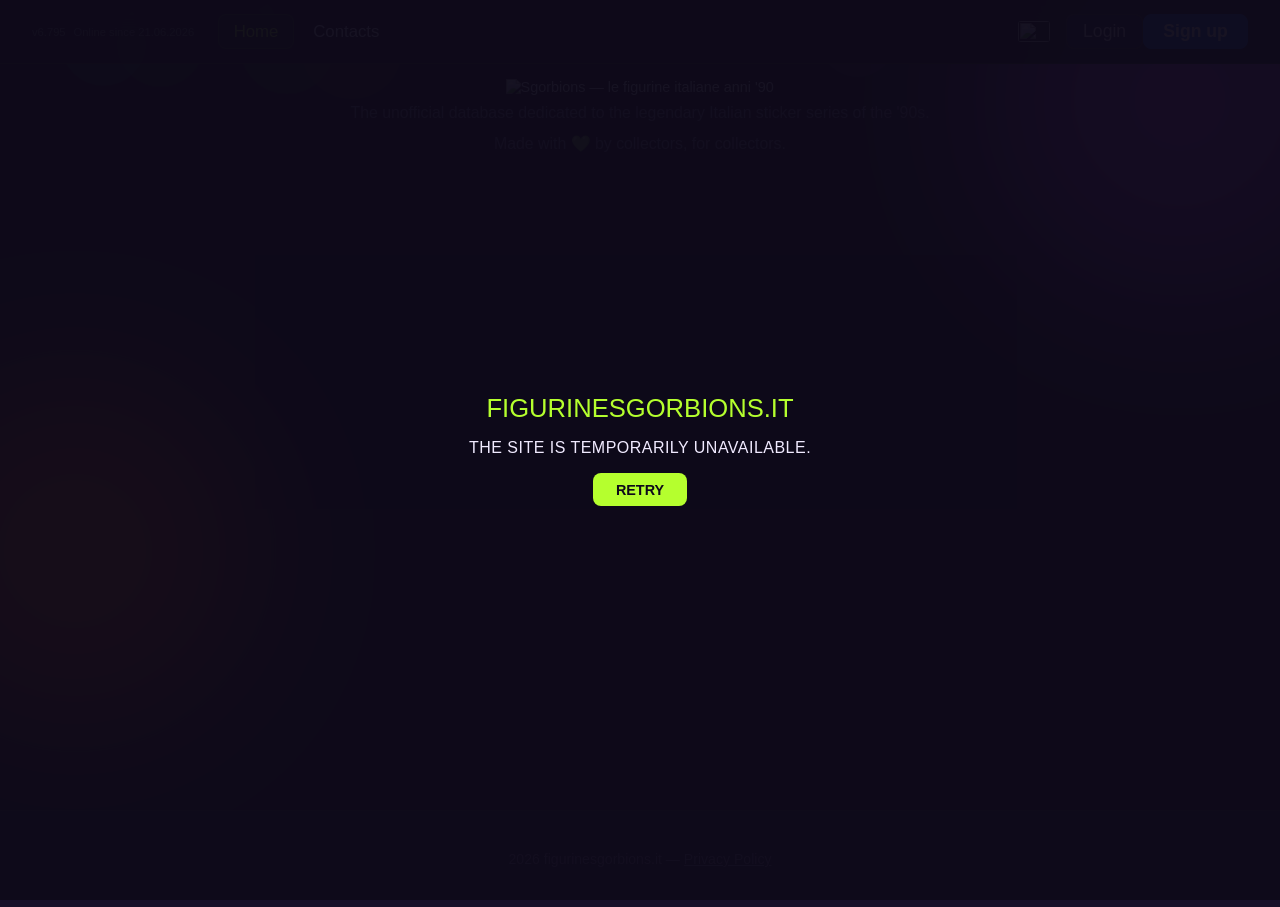
==== commit 346caf0f: "Add files via upload" ====
--- a/js/index.html
+++ b/js/index.html
@@ -1,14 +1,796 @@
 <!DOCTYPE html>
-<html lang="en">
+<html lang="it">
 <head>
 <meta charset="UTF-8">
 <meta name="viewport" content="width=device-width, initial-scale=1.0">
-<title>Sgorbions</title>
-<link rel="preconnect" href="https://fonts.googleapis.com">
-<link rel="preconnect" href="https://fonts.gstatic.com" crossorigin>
-<link href="https://fonts.googleapis.com/css2?family=Boogaloo&family=Nunito:wght@400;600;700;800&family=Permanent+Marker&display=swap" rel="stylesheet">
-<script src="https://cdn.jsdelivr.net/npm/@emailjs/browser@4/dist/email.min.js"></script>
-<link rel="stylesheet" href="css/style.css">
+<title>figurineSgorbions.it — il database degli Sgorbions</title>
+
+<!-- 🆕 v6.589 — LE BASI SEO (Franco: «vorrei fare in modo che il sito sia trovabile tramite
+     ricerca Google»). Cercato il 2 settembre 2026: il sito non compariva. Di cinque ragioni
+     misurate, qui se ne chiudono tre — il titolo che diceva due parole, la descrizione che non
+     c'era, e la lingua dichiarata sbagliata — piu' l'Open Graph, che mancava del tutto.
+     🔴 RESTA APERTO il punto piu' grosso: il sito e' UNA pagina sola. E dal 5 settembre si sa
+     anche perche' non basterebbe costruire il routing — `showPage` tiene il catalogo DIETRO IL
+     LOGIN, e Googlebot e' sempre sloggato. Vedi release-v6589.py. -->
+<meta name="description" content="Il database non ufficiale degli Sgorbions, le figurine italiane degli anni '90: serie, numeri, retri, errori di stampa e varianti. Fatto da collezionisti.">
+<link rel="canonical" href="https://figurinesgorbions.it/">
+<meta name="robots" content="index,follow,max-image-preview:large">
+
+<!-- Open Graph: senza queste righe un link condiviso su WhatsApp o Facebook appariva senza
+     anteprima. L'immagine e' il logo su fondo --bg (#0e0a1a), misurata 1200x630. -->
+<meta property="og:type" content="website">
+<meta property="og:site_name" content="Sgorbions">
+<meta property="og:url" content="https://figurinesgorbions.it/">
+<meta property="og:title" content="figurineSgorbions.it — il database degli Sgorbions">
+<meta property="og:description" content="Il database non ufficiale degli Sgorbions, le figurine italiane degli anni '90: serie, numeri, retri, errori di stampa e varianti. Fatto da collezionisti.">
+<meta property="og:image" content="https://res.cloudinary.com/ddpsge9d8/image/upload/w_1200,h_630,c_pad,b_rgb:0e0a1a,q_auto,f_jpg/sgorbions_xwmoig">
+<meta property="og:image:width" content="1200">
+<meta property="og:image:height" content="630">
+<meta property="og:image:alt" content="Il logo Sgorbions">
+<meta property="og:locale" content="it_IT">
+<meta property="og:locale:alternate" content="en_GB">
+<meta name="twitter:card" content="summary_large_image">
+<script src="js/email.min.js?v=6.791"></script>
+<link rel="stylesheet" href="css/style.css?v=6.795">
+
+
+<style>
+/* 🆕 v6.585 — LA COPERTINA DELLA CARD DIVENTA UN CONTENITORE MISURABILE, e serve a una cosa
+   sola: il timbro «IN ARRIVO !» dentro di lei si dimensiona in `cqw`, cioe' in centesimi della
+   LARGHEZZA DELLA CARD.
+   🔴 Perche' non basta il viewport: su telefono l'Inventario va a TRE colonne (media query
+   860px, v5.835) e una card e' larga 114px — misurato sul sito, non stimato. Un timbro a corpo
+   fisso ne occupava 172, cioe' usciva dai bordi; e la stessa card, sul desktop, e' larga il
+   triplo. La grandezza giusta dipende dalla CARD, non dallo schermo.
+   ⚠️ `inline-size` e non `size`: contiene solo la larghezza. Con `size` il placeholder
+   dovrebbe dichiarare anche l'altezza, e la sua altezza viene da `aspect-ratio`. */
+.card-img-placeholder { container-type: inline-size; }
+/* 🆕 v6.234 — IL COLORE DELLA VERSIONE OMAGGIO, scelto da Franco fra tre candidati.
+   Le altre quattro tinte dei tipi (--type-official, --type-unofficial, --type-change,
+   --type-printerror) vivono in `css/style.css`, che nelle cartelle `_upload_` non c'e' piu' dalla
+   v5.878: le modifiche di stile si fanno inline qui (procedura §5). Questo blocco arriva DOPO il
+   <link> del foglio, quindi la variabile si aggiunge senza toccare il file sul repo.
+   ⚠️ Serviva gia' adesso e non alla v6.235: la tabella delle Versioni in console colora le
+   intestazioni con `v.colore`, e senza la variabile il verde non avrebbe avuto dove attaccarsi —
+   la riga sarebbe rimasta muta, senza dare errore.
+   📌 `.fig-badge-free` c'e' gia' anche se il badge non puo' ancora comparire: nasce accanto alla
+   sua variabile, non in un'altra release, cosi' non resta una classe da ricordarsi. */
+:root {
+  /* 🔄 v6.404 (Franco) — LA ROTAZIONE DELLA TAVOLOZZA DELLE VERSIONI, e adesso i sei colori
+     DICONO qualcosa. Fino alla v6.403 erano sei tinte diverse e basta: la scelta di ciascuna era
+     nata dal doversi distinguere dalle altre, non dal significare. Franco le ha rimesse in scala:
+
+        base            #ffffff   bianco    — l'oggetto normale, nessun segnale
+        ufficiale       #9be89b   VERDE     — approvato
+        NON ufficiale   #fff275   GIALLO    — attenzione
+        change          #ff9ecb   rosa      — (invariato, vive in css/style.css)
+        omaggio         #ffa94d   arancione — fuori serie
+        errore stampa   #ff6464   ROSSO     — sbagliato
+
+     📌 IL GUADAGNO NON SI MISURA IN DISTANZE: è che verde/giallo/rosso si leggono senza legenda.
+     Le distanze dicono solo che non si è pagato niente per averlo — la coppia interna più vicina
+     passa da 145 a 137, cioè resta dov'era.
+
+     🔴 IL GIALLO È #fff275, scelto fra nove provati: 157 dal vicino più prossimo (il verde
+     dell'ufficiale) e contrasto 15,7:1. Con lui la coppia interna più vicina del codice diventa
+     `omaggio ↔ errore` a 144 — cioè il giallo smette di essere il punto debole della tavolozza,
+     e 144 è MEGLIO dei 139 di prima della rotazione.
+     ⚠️ IL PRIMO CANDIDATO ERA #ffe873, e sarebbe stato peggio (142, e per giunta contro
+     l'arancione dell'omaggio). È stato scartato solo perché la misura è stata rifatta con la
+     metrica GIUSTA: vedi il riquadro qui sotto.
+     📌 E #ffe873 era anche il giallo che la v6.397 aveva bocciato perché stava a 34 da
+     `COL_CATEGORIA`. Quel motivo qui è caduto — la CATEGORIA si è spostata — ma ne è saltato fuori
+     un altro. Un colore non è scartato per sempre: è scartato *data una tavolozza*.
+
+     🔴 LA METRICA: `√(2ΔR² + 4ΔG² + 3ΔB²)`, ed è scritta in `prove/prova-v6372.js`. Le prime misure
+     di questa release erano state fatte con *redmean*, ricostruita a occhio perché la formula vera
+     non era stata cercata dove stava: dava 96 dove il documento diceva 90, e su quei numeri
+     approssimati il giallo scelto sarebbe stato un altro. Ritrovata leggendo la suite invece di
+     dedurla. Vale la regola di §9: citare la fonte, non la memoria — e la fonte, per una misura,
+     è il codice che l'ha fatta la prima volta.
+     📌 Un colore scartato non è scartato per sempre: era scartato *data una tavolozza*. Quando la
+     tavolozza si muove, le bocciature vanno riaperte invece che ereditate.
+
+     🔴 E `--danger` SI SPOSTA PERCHÉ L'ERRORE DI STAMPA GLI HA PRESO IL POSTO. #ff6464 era il rosso
+     "pericolo" del sito; adesso è la versione «errore di stampa», e i due non possono essere lo
+     stesso colore. `--danger` prende #e8557c, che è il valore che l'errore di stampa lascia libero.
+     ⚠️ E CON LUI `--danger-rgb`, che il CSS non sa ricavare da un esadecimale: se restasse
+     255,100,100 le ombre e i fondi trasparenti resterebbero del rosso di ieri, e sarebbe un
+     disallineamento invisibile — è la stessa trappola scritta per `--action-admin-rgb`.
+     📌 Lo scambio errore↔danger NON guadagna distanza: i due valori distano 60 fra loro prima e
+     dopo, si scambiano il posto. Il guadagno è solo semantico, e Franco l'ha scelto sapendolo.
+
+     ⚠️ RESTA APERTA, e si è spostata di posto: `--type-free` (#ffa94d) è ora IDENTICO a
+     `COL_SOTTOCAT` — distanza 0. Fino a ieri quella collisione ce l'aveva `--type-official`, quindi
+     non è nata qui: ha cambiato inquilino. Si chiude portando la SOTTOCATEGORIA sul viola #b98cff
+     che «non ufficiale» ha appena lasciato libero (292 dall'omaggio, 267 dalla categoria nuova).
+     Non è stato fatto perché Franco ha nominato solo la CATEGORIA. È una riga.
+     ✅ CHIUSA DALLA v6.427, MA DALL'ALTRO LATO: Franco ha scelto di spostare `--type-free`
+     sul viola e di lasciare la sottocategoria arancione. Questa riga proponeva il contrario:
+     un commento propone, non decide.
+     🔴 ⚠️ E I DUE NUMERI QUI SOPRA SONO SBAGLIATI: 292 e 267 li ha prodotti **redmean**, la
+     metrica ricostruita a occhio il 24 agosto, non `√(2ΔR² + 4ΔG² + 3ΔB²)` di
+     `prove/prova-v6372.js`. La distanza vera viola ↔ arancione è **329**. */
+  --type-official:   #9be89b;
+  --type-unofficial: #fff275;
+  --type-free:       #b98cff;   /* v6.427 - viola */
+  --type-printerror: #ff6464;
+  --danger:          #e8557c;
+  /* 🆕 v6.603 — IL TIMBRO «IN ARRIVO !» (v6.585) HA UN NOME SUO, anche se oggi
+     vale quanto `--danger`. Proprio perche' la tinta e' la stessa: finche' la
+     condividono, il giorno che una si muove si trascina l'altra — ed e' quello
+     che ha reso illeggibile la faccenda dei colori fra il 2 e il 6 settembre 2026.
+     📌 Un nome dice un SIGNIFICATO: un timbro «in arrivo» e un comando che
+     cancella non significano la stessa cosa, quindi non condividono la variabile. */
+  --in-arrivo:       #e8557c;
+  /* 🆕 v6.668 - IL TIMBRO «IN COMPLETAMENTO». Colore SUO e non quello di IN ARRIVO:
+     nella stessa griglia dell'hub una serie puo' essere in arrivo e quella accanto in
+     completamento, e due significati con lo stesso colore sono il difetto segnalato da
+     Franco alla v6.394 e alla v6.397. 📌 Misurato sulla tavolozza viva: il vicino piu'
+     prossimo (`--action-admin`) sta a 37, `--in-arrivo` a 80. */
+  --in-completamento: #f0a30a;
+  /* 🆕 v6.624 — IL GIALLO DEL CONTRASSEGNO DELLA VERSIONE (il pallino sulle card).
+     📌 Vale quanto `--type-unofficial`, e non e' un caso: si e' scelto un colore che la
+     tavolozza HA GIA', per non farne entrare uno nuovo e per non creare una coppia nuova da
+     misurare in `prova-v6372`.
+     🔴 Ma il NOME e' suo, ed e' la regola di `--in-arrivo` qui sopra: un numero di versione
+     e una variazione non ufficiale non significano la stessa cosa, quindi non condividono la
+     variabile. Il giorno che la tavolozza delle versioni ruota, questo non si muove con lei.
+     ⚖️ 5,81:1 su `--action-hover` #1d4ed8, che e' il fondo del pallino. Misurato. */
+  --num-versione:    #fff275;
+  --danger-rgb:      232,85,124; }
+
+/* 🆕 v6.374 (Franco) — I COLORI DELLE QUATTRO SCATOLE DI LOG, e un interruttore per cambiarli.
+   Franco: *"lo sfondo e' blu e scriviamo in azzurro sopra al blu; gia' non e' il massimo. Poi
+   scriviamo il rosso sopra il blu; anche peggio"*.
+
+   📌 IL NUMERO NON GLI DAVA RAGIONE, E SBAGLIAVA IL NUMERO. Misurato sullo sfondo di prima
+   (`--card2` #221540): l'azzurro `--info` stava a 7,70:1 e il rosso `--danger` a 5,81:1 — sulla
+   carta passano entrambi. Quello che il rapporto di contrasto NON misura e' la TINTA: l'azzurro e'
+   della stessa famiglia del fondo viola-blu, e il rosso su blu e' la coppia peggiore che esista per
+   l'occhio (le lunghezze d'onda lunghe e corte vanno a fuoco su piani diversi: cromostereopsi).
+   La lezione, che vale oltre questo caso: il contrasto si MISURA, la tinta si GUARDA. Sopra 4,5:1
+   vuol dire che il testo si legge, non che si legge bene.
+
+   🔴 E C'ERA UNA RIGA DAVVERO FUORI NORMA, che Franco non aveva nominato: `--muted` #8b7aaa a
+   4,37:1, sotto il minimo WCAG. E' il colore delle righe "gia' presente, nessuna modifica", cioe'
+   la grande maggioranza delle righe di un import vero: il difetto peggiore stava sulla riga piu'
+   frequente, ed era invisibile perche' non era colorata di niente di vistoso.
+
+   🔴 PERCHE' VARIABILI NUOVE E NON `--danger`/`--info`/`--muted`: quelle sono di TUTTO il sito.
+   Cambiarle avrebbe mosso il rosso dei pulsanti di cancellazione, l'azzurro del NOME
+   (`COL_IDENTITA`, v6.277) e il grigio di meta' delle didascalie. Qui il perimetro e' il log.
+
+   🔀 E PERCHE' VARIABILI E NON COLORI SCRITTI NELLE RIGHE: e' la condizione perche' l'interruttore
+   esista. Le righe nascono con `color:var(--log-err)`, quindi cambiando la classe sul CONTENITORE
+   le righe GIA' SCRITTE cambiano colore da sole — le variabili si risolvono quando si disegna, non
+   quando l'HTML viene scritto. Un tema che si cambiasse rigenerando le righe, su un log da 412
+   righe a meta' import, o le perde o le riscrive.
+
+   I contrasti, misurati: txt 15,8 · ok 15,3 · upd 11,1 · warn 10,4 · err 8,2 · dim 7,2.
+   La tavolozza con i log finti sta in `colori-log.html`, in root. */
+:root {
+  --log-bg:  #15121c;                 /* era var(--card2) #221540: via il blu */
+  --log-bd:  rgba(255,255,255,0.12);
+  --log-txt: #f0eaff;                 /* = --text,    invariato */
+  --log-ok:  #b5ff2e;                 /* = --success, invariato */
+  --log-warn:#ffb400;                 /* = --warn,    invariato */
+  --log-upd: #8cd0ff;                 /* era --info    #4db8ff,  7,70 -> 11,08 */
+  --log-err: #ff8a8a;                 /* era --danger  #ff6464,  5,81 ->  8,15 */
+  --log-dim: #a99cc2; }               /* era --muted   #8b7aaa,  4,37 ->  7,24 */
+
+/* Il tema chiaro, per la stanza luminosa. Contrasti: txt 16,3 · dim 6,9 · upd 6,4 · warn 6,6 ·
+   err 6,0 · ok 5,6 — tutti sopra AA.
+   📌 UNA CLASSE SOLA, e non tre: lo stato `auto` NON ha una sua classe. Lo risolve il JS con
+   `matchMedia`, che aggiunge o toglie questa. Con una classe per stato la tavolozza chiara
+   sarebbe stata scritta due volte — qui e dentro una @media — cioe' due copie da tenere uguali,
+   che e' il difetto che questo file ha gia' pagato altrove. */
+.log-tema-chiaro {
+  --log-bg:  #f5f2fa;
+  --log-bd:  #d8d0e4;
+  --log-txt: #1a1030;
+  --log-ok:  #157029;
+  --log-warn:#7d4b00;
+  --log-upd: #1657a8;
+  --log-err: #b3202f;
+  --log-dim: #55506b; }
+/* 🆕 v6.278 (Franco) — L'ALTEZZA DELLA FOTO DEI BOX DEGLI HUB, IN UN POSTO SOLO.
+   Era `4/3` scritto a mano in otto punti — sette qui e uno in app.js, dove i box delle serie e dei
+   prodotti nascono a runtime. Otto numeri da tenere uguali sono otto occasioni di divergere, e su
+   una misura che si accorda a occhio la divergenza si scopre mesi dopo e su un box solo.
+   Franco: "diminuire l'altezza senza cambiare la larghezza". La larghezza è `width:100%` e non
+   compare qui: cambiando questo numero si muove solo l'altezza. Più grande = più basso. */
+:root { --hub-box-ratio: 16/9; }
+.fig-badge-free { background: var(--type-free); }
+
+/* HOME — numeroni ATTORNO al logo su quattro lati (v6.019, chiesto da Franco).
+   Fino alla v6.018 erano due sole colonne ai lati, in posizione ASSOLUTA: sinistra le cose del
+   sito (3), destra l'Inventario (5). Ora sono due per lato — sopra Lingue e Collezionisti, a
+   sinistra Serie e Figurine, a destra Retro e Bustine, sotto Album e Altri oggetti — quindi la
+   distinzione sito/Inventario non c'è più: era il prezzo della simmetria, ed è stato scelto.
+
+   Via il position:absolute. Serviva a non far crescere in altezza le due colonne laterali; ma
+   le file sopra e sotto DEVONO fare altezza (è dove stanno), e mescolare assoluto e flusso
+   nella stessa griglia significa che i due gruppi laterali non partecipano al calcolo delle
+   righe e finiscono sopra il logo. Griglia 3x3 con AREE DICHIARATE A LETTERE: su questa pagina
+   il posizionamento automatico ha già sbagliato tre volte (vedi la nota del breakpoint 860),
+   quindi non gli si lascia nessuna decisione.
+
+   Le colonne laterali restano più basse del logo (due voci contro ~440px), perciò la riga di
+   mezzo la detta il logo e i fianchi non allungano la pagina. */
+.hero-top { position:relative; display:grid; grid-template-columns:1fr auto 1fr;
+            grid-template-areas:"sx logo dx";
+            align-items:center; justify-items:center;
+            gap:0.9rem 1.5rem; width:100%; max-width:1280px; margin:0 auto 1.75rem; }
+/* 🆕 v6.591 — L'<h1> che avvolge il logo non deve portarsi dietro lo stile del browser.
+   `margin:0` e `font-size:inherit` lo rendono trasparente al layout: la griglia dell'hero
+   (v6.019, aree "sx logo dx") continua a vedere lo stesso rettangolo di prima.
+   ⚠️ `grid-area:logo` si sposta SULL'h1: adesso e' lui il figlio diretto della griglia,
+   non piu' l'immagine. Lasciarlo sull'immagine avrebbe messo l'h1 nella prima cella
+   libera — cioe' addosso ai numeri di sinistra — senza dare nessun errore.
+   🔴 E VA FATTO IN DUE POSTI: la stessa assegnazione vive anche nella media query
+   dell'860 (v5.948), piu' sotto. Cambiarne uno solo avrebbe dato una home giusta sul
+   desktop e scomposta sul telefono — ed e' esattamente il difetto che la v6.585 aveva
+   gia' pagato col timbro «IN ARRIVO !». */
+.hero-top .hero-h1 { grid-area:logo; margin:0; padding:0; font-size:inherit; font-weight:inherit; }
+.hero-top .hero-logo-img { margin-top:0; }
+.hero-stats-left   { grid-area:sx; }
+.hero-stats-right  { grid-area:dx; }
+
+.hero-stats-side { display:flex; align-items:center; justify-content:center; }
+/* fianchi in colonna, file sopra/sotto in riga: è l'unica differenza fra i quattro gruppi */
+.hero-stats-left, .hero-stats-right   { flex-direction:column; gap:0.7rem; }
+.hero-stats-side .stat-item { display:block; text-align:center; }
+.hero-stats-side .stat-num { display:block; text-align:center; line-height:1.1; margin:0; }
+.hero-stats-side .stat-label { display:block; text-align:center; margin:2px 0 0; white-space:nowrap; }
+/* v6.063 (Franco) — numeroni un filo piu' piccoli: 2.53rem -> 2.2rem e 0.98 -> 0.88 (circa -12%).
+   I valori originali stanno in css/style.css; qui si sovrascrivono soltanto quelli DENTRO l'hero
+   (.hero-stats-side), perche' .stat-num e .stat-label sono usati anche altrove e non e' detto che
+   debbano rimpicciolirsi anche li'. Sul telefono non si tocca niente: li' sono gia' 1.6rem. */
+.hero-stats-side .stat-num   { font-size:2.2rem; }
+.hero-stats-side .stat-label { font-size:0.88rem; }
+
+/* v6.183 (Franco: "nel mobile i numeroni verdi della homepage sono sin troppo grandi").
+   🔴 NON ERANO "GRANDI": ERANO PIU' GRANDI DI QUANTO QUALCUNO AVESSE DECISO, dalla v6.063.
+   In css/style.css la regola per telefono dice `.stat-num { font-size:1.6rem }` — UNA classe,
+   specificita' (0,1,0). Le due righe qui sopra, aggiunte dalla v6.063 per rimpicciolire i numeroni
+   del DESKTOP, usano DUE classi (0,2,0) e non stanno dentro nessuna media query: quindi vincevano
+   anche sul telefono, dove nessuno voleva che arrivassero. Risultato: 2,2rem invece di 1,6 (+37%)
+   e le etichette 0,88 invece di 0,75.
+   ⚠️ E il commento della v6.063 dichiara il contrario — "Sul telefono non si tocca niente: li' sono
+   gia' 1.6rem". Era vero mentre lo scriveva e falso un istante dopo, per colpa delle righe che
+   stava aggiungendo. Una media query dimenticata non da' nessun errore: cambia una pagina che
+   nessuno stava guardando.
+   Franco ha scelto 1,4rem, cioe' un filo SOTTO il valore previsto: la stessa proporzione (-12%)
+   con cui la v6.063 aveva ridotto quelli del desktop. */
+@media (max-width:860px) {
+  .hero-stats-side .stat-num   { font-size:1.4rem; }
+  .hero-stats-side .stat-label { font-size:0.7rem; }
+}
+
+/* 🆕 v6.341 (Franco) — LA CASELLA DI RICERCA IN NAVBAR NON ESISTE SU TELEFONO.
+   Sotto gli 860px `.nav-links` smette di essere una riga e diventa il panino: le voci si impilano
+   in colonna, ognuna una riga premibile. Una casella di testo in mezzo a quelle righe sarebbe
+   l'unica che non si preme, dentro un menu che si chiude appena tocchi qualcosa (`closeNavMenu`
+   scatta sul primo click dentro `.nav-links a`) — quindi nemmeno scriverci dentro funzionerebbe
+   davvero.
+   ⚠️ `!important` perché la visibilità la governa anche `_aggiornaRicercaNavbar()` da JS, che
+   scrive `display` IN LINEA sull'elemento: senza, la regola inline dell'admin vincerebbe su
+   questa e la casella ricomparirebbe su telefono. Le due condizioni sono diverse — "sei admin?" e
+   "c'è spazio?" — e questa deve poter dire l'ultima parola. */
+@media (max-width:860px) {
+  #nav-search { display:none !important; }
+}
+
+/* v6.068 - le due righe sotto il logo salgono verso di lui. Il margine stava IN LINEA sul <p>;
+   v6.183 lo porta qui perche' su telefono serve il segno opposto (Franco: "la frase inizia
+   attaccata agli ultimi numeroni verdi"). Sul desktop il valore e' quello di sempre. */
+#hero-desc-main { margin-top:-1.4rem; }
+@media (max-width:860px) {
+  #hero-desc-main { margin-top:0.9rem; }
+}
+
+/* v5.948 — TELEFONO: come sul desktop, numeri a SINISTRA e a DESTRA del logo. Per farceli stare
+   il logo si stringe (190px invece di 320): in una cornice da 397px restano ~80px per lato ai
+   gruppi e ~190 al centro, senza sovrapposizioni — misurato, non stimato.
+   Le aree sono dichiarate a lettere ("sx logo dx"): il posizionamento automatico della griglia,
+   in questa pagina, ha già sbagliato tre volte (colonna implicita, gruppi impilati, logo fuori
+   asse), quindi qui non gli si lascia più nessuna decisione.
+   Il !important sul logo serve perché il CSS del sito impone width:65% e max-width:320px. */
+@media (max-width:860px) {
+  /* v6.019 — su telefono la disposizione è la STESSA del desktop (scelta di Franco): quattro
+     lati, non due colonne. Cambiano solo le misure. Le tre righe restano dichiarate a lettere. */
+  .hero-top { grid-template-columns:auto minmax(0,1fr) auto;
+              grid-template-areas:"sx logo dx";
+              gap:0.5rem 0.4rem; align-items:center; margin-bottom:1rem; }
+  /* 🆕 v6.591 — la POSIZIONE nella griglia passa all'h1 (e' lui il figlio della
+     griglia), le MISURE restano sull'immagine. Il !important sulle misure serve
+     ancora, per la stessa ragione della v5.948: il CSS del sito impone
+     width:65% e max-width:320px. */
+  #hero .hero-top .hero-h1 { grid-area:logo; justify-self:stretch; }
+  #hero .hero-top .hero-logo-img {
+              max-width:190px !important; width:100% !important; margin:0 auto !important;
+              margin-top:0 !important; }
+  .hero-stats-side { max-width:none; margin:0; padding-top:0; }
+  .hero-stats-left, .hero-stats-right  { gap:0.45rem; }
+  .hero-stats-side .stat-item { min-width:0; }
+  .hero-stats-side .stat-label { white-space:normal; }   /* "Altri oggetti" può andare a capo */
+}
+/* v5.950 → v5.952 — SCHEDA SERIE: i due bottoni di ritorno nel MARGINE ESTERNO (Franco).
+   "← Inventario" (chiude la scheda serie) e "← Sezioni" (chiude una sezione) stavano ciascuno su
+   una riga propria in cima al rispettivo blocco. Portandoli FUORI DAL FLUSSO, nel margine a
+   sinistra, quelle righe si liberano e il contenuto sale. Sono visibili insieme quando una
+   sezione e' aperta, perche' #items-section vive dentro #series-detail.
+
+   DUE ANCORAGGI DIVERSI, per scelta esplicita di Franco:
+
+   · "← Inventario" → ancorato a #series-detail, che e' a tutta pagina: left:2rem lo mette a
+     32px dal bordo finestra, dov'e' stato approvato. Il posizionamento assoluto risolve sul
+     PADDING BOX, quindi il padding-top:64px di #series-detail (spazio per la navbar) va sommato
+     a mano: da qui calc(64px + 3rem), dove 3rem e' il padding-top di .series-hero, cioe' la
+     prima riga utile del contenuto.
+
+   · "← Sezioni" → deve stare all'ALTEZZA DELLA SUA RIGA, accanto al nome della sezione
+     corrente, non a un'altezza fissa: percio' si ancora a #items-section. Due conseguenze:
+     – il TOP non si dichiara AFFATTO. Senza `top`, un elemento assoluto resta nella sua
+       posizione statica, cioe' esattamente dove lo metteva il flusso: centrato accanto all'h2
+       dal flex della riga (align-items:center). Meglio che indovinare un offset in rem — se il
+       titolo cambia corpo, il bottone lo segue da solo.
+     – #items-section e' largo 1100px, non a tutta pagina, quindi per riportare il bottone a
+       32px dal bordo finestra serve la larghezza del viewport: left:calc(2rem - (100vw - 1100px)/2).
+       100vw INCLUDE la scrollbar, percio' il bottone cade circa 8px (meta' scrollbar) piu' a
+       sinistra di "Inventario". Disallineamento noto e accettato: l'alternativa era appoggiare
+       entrambi al contenitore centrale, ma quello avrebbe spostato "Inventario", che sta bene
+       dov'e'.
+
+   Perche' la soglia sta a 1440px: lo spazio libero per lato vale
+   (viewport - 64px di padding di .series-hero - 1100px) / 2 → 138px a 1440, 218px a 1600,
+   378px a 1920. Il bottone piu' largo ("← Inventario") e' STIMATO attorno ai 118px (12 caratteri
+   di Nunito a 0.9rem + padding + bordo): la stima non e' misurata sul font vero, quindi
+   "Inventario" e' ancorato a sinistra (left) e non a destra — se la stima fosse ottimista sborda
+   verso DESTRA sovrapponendosi di poco al contenuto, invece di uscire dallo schermo a sinistra
+   diventando inutilizzabile. Sotto i 1440px entrambi restano dove sono oggi, in cima e nel
+   flusso: meglio invariato che mezzo fuori schermo.
+   "← Sezioni" e' figlio di #items-section, che e' display:none finche' non si apre una sezione:
+   quando non serve sparisce da solo, senza logica aggiuntiva qui. */
+@media (min-width:1440px) {
+  /* v6.073 — anche l'hub di un prodotto: e' la stessa testata, con lo stesso pulsante.
+     Il baco era che questa regola nominava solo #series-detail, quindi sopra i 1440px il
+     tasto dell'hub restava dentro il contenitore da 1100px invece di appoggiarsi al bordo.
+     Allargata invece che ricopiata: due copie della stessa regola divergono, e in silenzio. */
+  #series-detail, #prodotto-detail { position:relative; }
+  #series-detail #items-section { position:relative; }
+  #series-detail .series-hero-inner > .back-btn,
+  #prodotto-detail .series-hero-inner > .back-btn,
+  #series-detail #items-section .back-btn {
+    position:absolute;
+    margin-bottom:0; white-space:nowrap;
+    font-size:0.9rem; padding:0.35rem 0.8rem; }
+  #series-detail .series-hero-inner > .back-btn,
+  #prodotto-detail .series-hero-inner > .back-btn { top:calc(64px + 3rem); left:2rem; }
+  /* niente `top`: posizione statica, cioe' centrato accanto al nome della sezione */
+  #series-detail #items-section .back-btn { left:calc(2rem - (100vw - 1100px)/2); }
+}
+
+/* v6.103 (Franco) — I DUE "TORNA INDIETRO" IN BIANCO: "Inventario" (torna dalla scheda serie) e
+   "Sezioni" (torna dall'elenco oggetti). Si leggono meglio, su desktop e su telefono.
+   FUORI dalla media query qui sopra di proposito: quella riguarda solo la POSIZIONE e vale sopra
+   una certa larghezza, mentre il colore deve valere ovunque. Metterlo lì dentro l'avrebbe fatto
+   sparire proprio sul telefono, che è metà della richiesta.
+   Il selettore è `button.back-btn` e non `.back-btn`: il colore di partenza sta in css/style.css,
+   che non è in questa cartella (§5) e quindi non posso leggerlo. Elemento + classe batte la sola
+   classe, e a parità vince comunque l'ultimo — e questo blocco viene dopo il <link>. Niente
+   !important: serve solo quando non si sa cosa si sta scavalcando. */
+  /* 🆕 v6.687 (Franco: «i pulsanti "Applica foto" e "Annulla" falli alti come "Rimuovi sfondo"»)
+     I due tasti in fondo alla finestra della foto prendono la misura di `.btn-foto`, cioe'
+     del tasto che sta sopra di loro: corpo 0.72rem e imbottitura 4px 8px.
+     ⚠️ IL `!important` NON E' PIGRIZIA. `.btn-primary` ha una regola con `!important` dentro
+     una media query (`font-size: 1rem !important; padding: 0.7rem 1.3rem !important`): senza
+     un `!important` anche qui, i due tasti tornerebbero alti SUL TELEFONO e bassi sul
+     desktop, cioe' il difetto si sposterebbe invece di chiudersi. Misurato leggendo la
+     media query, non provato a caso.
+     📌 E STA PRIMA DI `button.back-btn`, NON DOPO, e non e' estetica: `prova-v6393`
+     classifica ogni bianco letterale guardando i 260 caratteri prima e i 140 dopo. Messo
+     dopo, questo commento spingeva fuori da quella finestra la parola che diceva «e' un
+     PULSANTE», e la suite denunciava un bianco «nel testo» su codice giusto. Trovato
+     lanciandola. */
+  #foto-scelta-modal .btn-primary,
+  #foto-scelta-modal .btn-secondary {
+    font-size: 0.72rem !important;
+    padding: 4px 8px !important;
+  }
+
+button.back-btn { color:#ffffff; }
+
+/* 🆕 v6.304 — L'ARANCIONE DEI COMANDI ADMIN, SENZA LA SPARIZIONE.
+   `.btn-admin` fa due cose insieme: colora di arancione E porta `display:none !important` per chi
+   non è admin. Quando serve solo la prima — un tasto che sta già dentro un flusso riservato, e che
+   nascosto lascerebbe una finestra senza conferma — si usa questa.
+   I valori sono le STESSE variabili di `.btn-admin`, non un arancione che gli somiglia: il giorno
+   che quel colore cambia, cambiano insieme. */
+.btn-azione-admin { background: var(--action-admin); color: #ffffff; }
+.btn-azione-admin:hover { background: var(--action-admin-hover); box-shadow: 0 8px 30px rgba(var(--action-admin-rgb),0.4); }
+
+/* v5.953 — TELEFONO: il Logout passa nel panino, come ULTIMA voce (Franco).
+   Il pulsante della navbar (#user-nav .btn-logout) e la voce di menu (#nav-logout-link) sono
+   due elementi distinti, ognuno con il suo posto: non si puo' spostare un nodo da un
+   contenitore all'altro col solo CSS, e spostarlo via JS al variare della larghezza avrebbe
+   messo la posizione del Logout nelle mani di un listener di resize. Meglio due elementi e una
+   media query, che non puo' sbagliare.
+   La voce vive dentro .nav-links, quindi eredita lo stile delle altre righe del menu ed e'
+   l'ultima, dove .nav-links a:last-child le toglie il bordo inferiore.
+   Chi la accende e' updateNavUser() in app.js, insieme alle altre voci riservate agli utenti
+   registrati: la media query qui sotto la spegne comunque su desktop, cosi' i due comandi non
+   possono comparire insieme. */
+@media (min-width:861px) { #nav-logout-link, #nav-mialista-link { display:none !important; } }
+@media (max-width:860px) { #user-nav .btn-logout { display:none; } }
+
+/* 🆕 v6.353 (Franco) — «IMPERSONA UN UTENTE» SOLO SU TELEFONO.
+   Il blocco #profile-impersona e' nato nella v6.347 per una ragione sola, scritta nel suo commento
+   in app.js: su un telefono il comando di impersonare e' IRRAGGIUNGIBILE, perche' vive in cinque
+   colonne di `data-table` nella console admin. Sul desktop quella tabella si raggiunge benissimo —
+   quindi li' questo blocco non aggiunge niente, e' una SECONDA porta per la stessa cosa. Ed e'
+   esattamente cio' che il commento della v6.347 diceva di non volere: *"due strade per entrare nei
+   panni di un altro utente, e il giorno che una imparasse un controllo in piu' l'altra diventerebbe
+   la porta di servizio"*. Quella frase riguardava la logica, che infatti e' rimasta una sola; questa
+   riga la applica anche al COMANDO.
+   Stessa forma del Logout (v5.953), e per la stessa ragione: la visibilita' la decide una media
+   query, non un listener di resize. Restringere la finestra sul desktop lo fa ricomparire, ed e'
+   voluto — sotto gli 860px il sito E' la versione telefono, in tutti gli altri punti.
+   ⚠️ `_riempiTendinaImpersona` continua a decidere il CHI (solo admin, solo se c'e' qualcuno da
+   impersonare) scrivendo `display` inline. Le due cose non litigano: un `!important` di foglio di
+   stile vince su una dichiarazione inline che `!important` non ce l'ha, quindi su desktop il blocco
+   resta spento qualunque cosa scriva il JS — e su telefono decide il JS, come prima. */
+@media (min-width:861px) { #profile-impersona { display:none !important; } }
+
+/* v5.954 → v5.955 — TELEFONO: la versione sotto la fascia "SITO WEB IN COSTRUZIONE" (Franco).
+   Vive dentro il contenitore sticky del banner (vedi il commento nel markup): e' l'unico posto
+   dove finisce davvero sotto la fascia senza offset inventati a mano. Conseguenza voluta del
+   trovarsi nel blocco sticky: la riga resta appesa in alto insieme al banner mentre si scorre —
+   in v5.954 avevo scritto il contrario, ma era il comportamento di una riga che nessuno vedeva.
+   Serve quindi uno SFONDO opaco (var(--bg)): senza, il contenuto della pagina le scorrerebbe
+   dietro restando leggibile attraverso la riga.
+   Il numero non e' scritto nell'HTML: lo mette app.js da JS_VERSION, quindi questo NON e' un
+   punto di versione da bumpare a mano. */
+/* 🔴 v6.182 (Franco: "nel mobile nella navbar non vedo la versione" -> "sotto la fascia arancione o
+   DIETRO?") — ERA DIETRO, e la riga era centrata proprio dentro la larghezza della targhetta.
+   LE DUE COSE, PRESE UNA ALLA VOLTA, ERANO GIUSTE ENTRAMBE:
+     · la v5.954 mette qui la versione, centrata, in una riga sua;
+     · la v6.065 da' al contenitore della targhetta `height:0` perche' la pagina salga, e mette
+       agli atti la conseguenza: "la targhetta si SOVRAPPONE a cio' che le sta sotto. Va bene
+       perche' e' alta ~20px, sta nell'angolo in alto a sinistra e LI' NON C'E' CONTENUTO".
+   Quel "li' non c'e' contenuto" era vero sul desktop e falso su telefono, dove nove release prima
+   ce n'era gia' uno. Nessuna delle due release ha sbagliato: e' l'INCONTRO che non e' stato
+   guardato, e sul desktop non si vede perche' li' questa riga non esiste.
+   ⚠️ La targhetta e' `position:absolute`, quindi si disegna SOPRA a un elemento non posizionato:
+   niente z-index avrebbe aiutato senza coprire la targhetta a sua volta.
+   IL RIMEDIO (scelto da Franco): la versione va a DESTRA. La targhetta e' ancorata a sinistra,
+   quindi le due non si incontrano piu' — e non c'e' nessun numero da tarare sull'altezza della
+   targhetta, che e' il motivo per cui non si e' scelto un margine in alto. */
+#mobile-version-bar { display:none; }
+@media (max-width:860px) {
+  #mobile-version-bar { display:block; text-align:right;
+    background:var(--bg); color:var(--muted);
+    font-family:var(--font-ui); font-size:0.72rem;
+    padding:0.25rem 1rem; border-bottom:1px solid var(--border); }
+  #navbar #nav-app-version { display:none; }
+}
+
+/* v5.962 — LISTE: rettangoli delle serie a sinistra, pulsante di export a destra (Franco).
+   align-items:flex-start e' il punto della richiesta: il pulsante si allinea al bordo superiore
+   del PRIMO rettangolo invece di centrarsi sull'elenco. .wl-list prende lo spazio che avanza
+   (flex:1) e min-width:0 le impedisce di sfondare quando i nomi delle serie sono lunghi —
+   senza, un contenuto che non sta va in overflow invece di stringersi.
+   Il pulsante ha una larghezza massima: senza, la sua etichetta lunga starebbe su una riga sola
+   rubando quasi 30rem ai rettangoli, cioe' l'opposto di quello che serve.
+   Sotto gli 860px non c'e' spazio per due colonne: si torna in verticale e order:-1 rimette il
+   pulsante SOPRA l'elenco, dov'era prima di questa versione. */
+.wl-row { display:flex; align-items:flex-start; gap:1rem; }
+.wl-list { flex:1 1 auto; min-width:0; }
+.wl-cta { flex:0 0 auto; max-width:15rem; }
+.wl-cta .btn-primary { width:100%; }
+@media (max-width:860px) {
+  .wl-row { flex-direction:column; }
+  .wl-list, .wl-cta { width:100%; max-width:none; }
+  .wl-cta { order:-1; margin-bottom:1rem; }
+}
+
+/* 🔄 v6.476 (Franco: *"procedi con 6 box pagina serie"*, dopo *"se allarghi il box
+   contenitore possiamo mostrare 6 card senza rimpicciolire nulla"*) — SEI BOX SU UNA RIGA,
+   E LO SPAZIO NON VIENE TOLTO A NESSUNO: viene da un contenitore che era stretto senza che
+   nessuno l'avesse deciso.
+   🔴 QUESTA REGOLA NASCE DALLA v5.975, che la stessa cosa l'aveva fatta per CINQUE box, e il
+   suo commento e' stato RISCRITTO e non lasciato: diceva *"contenitore da 1100px, cioe'
+   1036px utili, ogni box viene 194px"* — tre numeri che da oggi sono falsi. Un commento che
+   nomina misure invecchia con le misure (la lezione della v6.266, e quella della tavolozza).
+   📌 PERCHE' 1100px NON ERA UNA DECISIONE. Le tre larghezze del sito, misurate e non
+   ricordate: il carosello sta a `min(1800px, calc(100vw - 4rem))` (v6.461), la griglia degli
+   articoli a `min(1800px, 96vw)` (renderItems), e questo selettore era rimasto a 1100. La
+   v6.460 aveva gia' scritto la frase per il carosello — *"nessuno aveva deciso che fosse piu'
+   stretto della griglia: e' una conseguenza di dove e' appeso"* — e vale identica qui.
+   ✅ La ricetta e' COPIATA dalla griglia degli articoli, la piu' vicina per mestiere: due
+   elenchi di cose in pagina. ⚠️ Se un giorno quella cambia larghezza, questa resta indietro
+   in silenzio: il posto da guardare e' `grid.style.width` in `renderItems` (stessa avvertenza
+   della v6.460, e vale ora per due regole invece che per una).
+   I CONTI, a `padding:2rem` e `gap:1rem`, cioe' contenitore meno 64 e cinque gap da 16:
+     1920px -> box da 276px  ·  1440px -> 206px  ·  1366px -> 194px  ·  1280px -> 181px
+   📌 A 1366px il box vale ESATTAMENTE quanto valeva prima con cinque colonne (194px): e' la
+   soglia di pareggio. Sopra si guadagna, sotto si perde — e sotto si e' scelto di stare a sei
+   lo stesso, perche' la riga unica conta piu' di quei pixel. Se un giorno non bastasse, il
+   rimedio e' una seconda media query a ~1366px che torna a cinque, non un ritocco a questa.
+   🔴 IL `max-width` STA QUI E NON NEL MARKUP, ED E' LA PARTE CHE SI SBAGLIA FACILMENTE.
+   Nel markup e' scritto INLINE: cambiarlo li' lo cambierebbe anche su TELEFONO, dove oggi
+   `1100px` non morde e `96vw` morderebbe — su uno schermo da 390px il contenitore passerebbe
+   a 374, cioe' una modifica «da desktop» stringerebbe il mobile di 16px senza che nessuno
+   l'abbia chiesto. Il `!important` serve per la stessa ragione per cui c'era gia' sulle
+   colonne: battere l'inline.
+   Non si tocca il mobile: sotto gli 860px resta la griglia a quattro colonne della v5.825, e
+   questa regola non entra in gioco.
+   ATTENZIONE al lato stretto: a 861px il contenitore vale 96vw e i sei box stanno a ~114px.
+   Se li' diventano troppo piccoli, si alza la soglia di questa media query — che e' lo stesso
+   rimedio che la v5.975 aveva gia' indicato per cinque. */
+@media (min-width:861px) {
+  #section-selector { max-width:min(1800px, 96vw) !important; }
+  #section-selector > .sec-grid {
+    grid-template-columns:repeat(6,1fr) !important;
+    gap:1rem !important; }
+}
+
+/* v6.027 (Franco) - LA COLONNA DELLA FOTO NELLA SCHEDA DI UN RETRO.
+   Perche' era grande: quella colonna e' larga 740px per la scheda di una FIGURINA, dove ci stanno
+   DUE immagini affiancate - fronte e retro (v5.845: 320->620, "~300px per immagine"; v5.846:
+   620->740 per dare al retro 1.4 volte il fronte, essendo piu' largo che alto). La scheda di un
+   RETRO usa lo stesso contenitore ma ha UNA immagine sola, che quindi si prende tutti i 740px:
+   una misura pensata per due, applicata a una.
+   Di conseguenza l'immagine veniva pure INGRANDITA oltre la sua risoluzione: la si chiede a
+   Cloudinary con w_640 e la si disegnava a 740 (misurato sul sito: naturale 640x467, resa
+   740x543). A 518px - i 740 meno il 30% chiesto da Franco - si sta sotto i 640 nativi, quindi
+   l'immagine e' anche piu' nitida di prima, non solo piu' piccola.
+   Vale solo da 861px in su: sotto, il modale e' gia' a colonna singola e la foto sta in cima a
+   tutta larghezza, che su un telefono e' quello che serve.
+   Sta qui e non in css/style.css perche' e' li' che vive la regola dei 740 con !important: questo
+   selettore ha specificita' maggiore (stesso id + una classe in piu'), quindi vince comunque, e
+   il file grande resta quello che dice la misura generale. */
+@media (min-width:861px) {
+  #fig-detail-modal.detail-solo-foto .modal > div:nth-child(2) {
+    grid-template-columns:1fr 518px !important; }
+  /* v6.028 (Franco) - "restringere la finestra senza toccare font o foto". Il numero non e' a
+     occhio: la finestra si restringe ESATTAMENTE dei 222px che la foto ha lasciato passando da
+     740 a 518 (1320 - 222 = 1098). Cosi' la colonna delle informazioni torna larga quanto era
+     prima della v6.027 - misurato sul sito: 704px con la finestra a 1320, 482px con la finestra a
+     1098, contro i 477px che aveva in origine - e non cambia nulla di come il testo va a capo.
+     Font e foto restano quelli che sono: la foto misura 518x381 con la finestra a 1320 come a
+     940, perche' la sua colonna e' fissa e non elastica. */
+  #fig-detail-modal.detail-solo-foto .modal {
+    max-width:min(1098px, 97vw) !important; }
+
+  /* v6.029 (Franco) - LA FINESTRA NON DEVE BALLARE scorrendo con le frecce.
+     Misurato prima di scegliere il numero: aprendo otto figurine di fila l'altezza faceva
+     483/483/483/483/519/519/570/570. Non erano le foto (colonna alta 240, mai la piu' alta): era
+     QUESTA colonna, che va da 354 a 441px secondo quanti dati ha l'oggetto. Su 42 oggetti di ogni
+     tipo - base, variazioni, change, errori di stampa, retro, descrizioni lunghe - prende cinque
+     soli valori: 282, 353, 388, 390, 441, uguali da admin e da utente.
+     445px e' quindi un pavimento appena sopra il massimo osservato: sotto quella soglia tutte le
+     schede diventano alte uguali e la finestra ha una misura sola. E' un numero MISURATO, non
+     dedotto: se un domani si aggiungono righe alla scheda va rimisurato, altrimenti le schede piu'
+     ricche tornano a sporgere - e a muovere solo loro la finestra.
+     Solo da 861px in su: sul telefono le colonne sono impilate e un pavimento qui sarebbe soltanto
+     spazio vuoto in fondo alla pagina. */
+  #fig-detail-modal #fig-detail-content { min-height:445px; }
+}
+/* 🆕 v6.317 (Franco: "nelle form in modifica il campo nome non si vede tutto, mentre nella form in
+   sola lettura si vede tutto. Viene fatto in modo diverso il calcolo dello spazio da usare?") — SI',
+   ED E' TUTTA LA DIFFERENZA.
+   In `.detail-row` il valore e' un elemento flex con `flex: 0 1 auto`, cioe' "chiedi lo spazio che
+   ti serve". Cosa serva pero' lo dicono due cose diverse:
+     · in sola lettura il valore e' TESTO, e il testo chiede la sua lunghezza — e se non ci sta va
+       a capo. Si vede sempre tutto.
+     · in modifica e' un `<input>`, che di suo chiede una larghezza FISSA (una ventina di caratteri,
+       la misura predefinita del browser) e non va a capo mai: quello che eccede scorre fuori.
+       `.form-input` ha `width:100%`, ma cento per cento DI COSA? Del contenitore, che e' lo `span`,
+       che sta chiedendo la sua larghezza all'input: il conto gira a vuoto e resta la misura
+       predefinita. Il nome lungo non veniva tagliato dallo spazio disponibile, che c'era: nessuno
+       glielo stava dando.
+   ⬜ IL RIMEDIO: allo `span` che contiene un campo si dice di prendersi lo spazio che avanza. Da
+   li' in poi il `width:100%` che `.form-input` ha gia' significa qualcosa, e il campo si allarga.
+   📌 `text-align:right` NON e' un di piu': senza, i campi a larghezza fissa (Numero, Punteggio)
+   scivolerebbero a sinistra, perche' lo `span` adesso e' largo quanto la riga. Cosi' restano dove
+   sono sempre stati. Sul TESTO dentro i campi non ha effetto — sugli elementi di form
+   `text-align` non si eredita (e' la stessa ragione per cui e' servita la regola della v6.316).
+   ⚠️ `:has()` E' UNA SCELTA, non una distrazione. Non esiste un selettore "il genitore di" senza,
+   e l'alternativa era marcare a mano quindici `<span>` in `app.js` — una lista da tenere allineata,
+   cioe' il difetto che questa settimana e' costato quattro release. Il prezzo: su un browser che
+   non conosce `:has()` la regola viene ignorata e si torna a com'e' oggi, senza rompere niente. E'
+   accettabile QUI perche' la scheda in modifica la vede il solo admin, non i visitatori. */
+.detail-row > .detail-value:has(> .form-input) { flex: 1 1 auto; min-width: 0; text-align: right; }
+@media (max-width:860px) {
+  /* In colonna il flex governa l'altezza, non la larghezza: senza questa riga il campo resterebbe
+     stretto come prima. `stretch` gli fa prendere tutta la riga, che sul telefono e' cio' che
+     serve. */
+  .detail-row > .detail-value:has(> .form-input) { align-self: stretch; }
+}
+/* 🆕 v6.316 (Franco: "come mai il valore del campo Serie e' giustificato a dx, mentre Categoria e
+   Sottocategoria no?") — I CAMPI DI SOLA LETTURA DELLA SCHEDA SI ALLINEANO A DESTRA COME GLI ALTRI.
+   La domanda aveva una risposta precisa, ed e' la stessa per tutti e quattro i campi: in
+   `.detail-row` c'e' `justify-content:space-between`, quindi il VALORE finisce a destra. Ma la
+   Serie e' un testo, e un testo occupa lo spazio che gli serve; Categoria, Sottocategoria, Nome e
+   Sottonome sono degli `<input>`, che hanno una larghezza propria e il testo allineato a SINISTRA
+   dentro quella larghezza. La casella era gia' a destra: era il testo dentro la casella a non
+   esserci. E `text-align` non si eredita dal contenitore per gli elementi di form — e' il foglio di
+   stile del browser a metterlo a `start`, e va scavalcato.
+   📌 SOLO QUELLI IN SOLA LETTURA, e non e' un ripiego: un campo che si scrive con il testo a destra
+   fa saltare il cursore mentre si digita, ed e' fastidioso. Un campo che non si scrive quel
+   problema non ce l'ha, e allineato a destra si legge come i valori della vista in lettura — che e'
+   esattamente cio' che e' diventato.
+   🔗 Il gancio e' `[readonly]`, quindi l'allineamento segue da se' la stessa fonte che decide la
+   sola lettura (`_statoCampoEreditato`, v6.314): non c'e' una seconda condizione da tenere
+   allineata alla prima.
+   ⚠️ Il selettore e' ancorato a `.detail-value` APPOSTA: nella scheda della serie ci sono otto
+   `<input readonly>` (i conteggi calcolati), che stanno fuori da `.detail-value` e non vanno
+   toccati — li' il numero e' gia' dove deve stare. */
+.detail-value input[readonly] { text-align: right; }
+@media (max-width:860px) {
+  /* Sotto gli 860px `.detail-row` diventa una colonna con l'etichetta sopra e il valore sotto, a
+     tutta larghezza: li' "a destra" non allineerebbe niente a niente, allontanerebbe soltanto il
+     valore dalla sua etichetta. Si torna a sinistra, come il resto della colonna. */
+  .detail-value input[readonly] { text-align: left; }
+}
+/* 🆕 v6.218 (Franco: "nella admin console, i nomi del tab, possiamo metterli in bianco?") — I TAB
+   DELLA CONSOLE ADMIN SPENTI ERANO `--muted` (#8b7aaa), cioe' viola slavato su fondo scuro: undici
+   pulsanti che si leggevano peggio dell'unico acceso. Ora `--text` (#f0eaff), il bianco della
+   pagina.
+   📌 Il tab acceso NON perde niente: si distingue per il FONDO arancio e il grassetto, non per il
+   colore del testo, che era gia' bianco. Cioe' la differenza fra acceso e spento resta - smette
+   solo di essere anche una differenza di leggibilita'. */
+.admin-tab { color: var(--text); }
+
+/* 🆕 v6.218 (Franco) — LE RIGHE DELLE SPUNTE DEL TAB "ARTICOLI NON BASE": la spunta a sinistra, il
+   suo conteggio spinto a destra, il numero ultimo a destra.
+   ⚠️ Sta QUI e non inline, ed e' obbligatorio: `toggleSeriesCountGroups` accende il riquadro con
+   `style.display = ''`, che vuol dire "torna a quello che dice il CSS". Un `display:flex` scritto
+   inline verrebbe cancellato da quella riga alla prima spunta, e il riquadro tornerebbe a
+   impilarsi sotto - senza errori, e solo dopo un clic. */
+/* 🆕 v6.225 (Franco: "le colonne della tabella non hanno la etichetta centrata, è giustificata a
+   sx") — LE INTESTAZIONI DELLA TABELLA SERIE. La tabella dichiara `text-align:center` in linea, e
+   le CELLE lo prendono per ereditarietà; le intestazioni no, perché `.data-table th` ha una regola
+   sua che dice `text-align:left`, e una regola batte sempre un valore ereditato. Da fuori sembrava
+   una dimenticanza in un punto solo, ed era il CSS di tutte le tabelle del sito.
+   📌 Per questo la correzione è qui e non nel markup: cambiare `.data-table th` avrebbe spostato le
+   intestazioni di OGNI tabella. Questa regola nomina il contenitore, quindi vale per una sola.
+   La colonna Nome resta a sinistra da sé: ha lo stile in linea, che batte questa regola. */
+#admin-series-table .data-table th { text-align: center; }
+
+/* 🆕 v6.219 (Franco) — i titoletti del tab "Versioni non base": Variazioni, Change,
+   Errori di stampa.
+   🔄 v6.783 - prima si chiamava "Articoli non base", e il nome vecchio resta scritto qui una
+   volta sola, dichiarato come vecchio: chi cerca la vecchia parola la trova e capisce subito che
+   non e' piu' quella. */
+#add-series-modal .series-sottotitolo {
+  font-size:0.95rem; color:var(--text); font-weight:700;
+  margin:1.1rem 0 0.5rem; padding-bottom:0.25rem; border-bottom:1px solid var(--border);
+}
+#add-series-modal .series-flag-riga { display:flex; align-items:center; gap:0.6rem; flex-wrap:wrap; }
+#add-series-modal .series-conteggio { display:flex; align-items:center; gap:0.4rem; margin:0 0 0 auto; }
+
+/* v6.100 — QUI C'ERA UNA GRAFFA DI CHIUSURA IN PIU', e non chiudeva niente.
+   Difetto trovato il 6 agosto 2026 e corretto l'11. Il browser la scartava, quindi non si e' mai
+   visto nulla: il costo era tutto in lettura. Chi guardava questo punto vedeva DUE `}` e concludeva
+   che il `@media (min-width:861px)` aperto piu' su finisse con la seconda — mentre finiva gia' con
+   la prima, quella qui sopra. Una regola scritta fra le due si sarebbe creduta dentro il media
+   query, e sarebbe invece valsa a OGNI larghezza. Nessun errore, nessun segnale.
+   ⚠️ Il documento diceva "una graffa in eccesso verso riga 106": era sbagliato, e l'indicazione non
+   era mai stata verificata. A riga 106 il CSS e' bilanciato; la graffa di troppo stava in fondo al
+   blocco. Il modo per accertarlo in dieci secondi, invece di contarle a mano, e' nel §12.9 del
+   documento: si legge il CSS dal DOM e si traccia la profondita' riga per riga. */
+
+/* 🆕 v6.380 (Franco: *"mi serve allargare la finestra di log ... aumentane la larghezza del 50%"*)
+   LE QUATTRO SCATOLE DI LOG, UNA REGOLA SOLA.
+   🔴 Lo stesso `style="..."` stava scritto QUATTRO VOLTE dentro app.js, identico carattere per
+   carattere: import figurine, import retro, foto, foto senza numero. Quattro copie di una forma
+   sono quattro occasioni di divergere, ed e' gia' successo su queste stesse scatole (v6.374, dove
+   i colori erano copiati quattro volte con due varianti gia' scappate). Allargarne una sola
+   avrebbe rifatto quel giro.
+   ⚠️ IL +50% E' SUL TETTO, NON SU CIO' CHE SI VEDE. Il tetto passa da 1500px (il pannello admin) a
+   2250px, ma lo schermo vince: su un monitor 1920 il log arriva a 96vw ≈ 1843px, cioe' +23%. Il
+   +50% pieno si vede da 2344px in su. Scriverlo qui perche' «l'ho allargata del 50%» e' vero nel
+   codice e falso sul monitor di chi guarda.
+   📌 Esce dal pannello admin con lo stesso trucco della vista tabellare (`margin-left:50%` piu'
+   `translateX(-50%)`), che nel sito c'e' gia' e si comporta come ci si aspetta: non ne inventiamo
+   un secondo. Sotto gli 860px l'amministrazione non si vede affatto (v5.822), quindi da telefono
+   questa regola non tocca niente. */
+.log-box {
+  background: var(--log-bg); border: 1px solid var(--log-bd); border-radius: var(--radius);
+  padding: 0.75rem; font-family: monospace; font-size: 0.78rem;
+  max-height: 600px; overflow-y: auto; white-space: pre; overflow-x: auto;
+  width: min(2250px, 96vw); max-width: none;
+  margin-left: 50%; transform: translateX(-50%);
+}
+
+/* 🆕 v6.382 — I DUE TIPI DI TOAST CHE NON AVEVANO UN COLORE.
+   🔴 Il codice chiama `toast(msg, 'warn')` e `toast(msg, 'info')`, ma in tutto il CSS esistevano
+   solo `.toast.success` e `.toast.error`. Quei due uscivano quindi con la cornice neutra, identici
+   a un avviso qualunque — e il caso peggiore era proprio l'aggiornamento massivo: quando ALMENO
+   UNA serie non veniva salvata il toast passava a 'warn', cioè diventava più discreto proprio
+   nell'unico momento in cui doveva farsi notare. Franco l'aveva visto da fuori: «il messaggio di
+   conferma salvataggio non è verde come al solito».
+   ⚠️ La cornice qui è PIENA e non trasparente come quelle di success/error, ed è voluto: un avviso
+   che segnala un salvataggio parzialmente fallito non deve essere più timido di un successo. */
+.toast.warn { border-color: var(--warn); }
+.toast.info { border-color: var(--info); }
+
+/* 🆕 v6.396 (Franco) — L'ANNO DELLA SERIE IN BIANCO, come tutto il resto dei dati della serie.
+   L'anno non ha mai avuto un colore SUO: porta .card-tag, che vale color: var(--accent3) — il
+   viola. E quella classe, malgrado il nome generico, è usata in UN posto solo: proprio l'anno.
+   Non c'era una scelta da rispettare, c'era una scelta mai dichiarata.
+   📌 SI SCAVALCA QUI INVECE DI TOCCARE css/style.css: il deploy porta su solo index.html e
+   js/app.js, e questo blocco <style> viene DOPO il <link> a style.css, quindi a parità di
+   specificità vince (§5 dice appunto di aggiungere il CSS inline nell'index).
+   ⚠️ La regola in style.css resta e continuerà a dire viola: chi legge quel file vedrà una cosa che
+   il sito non fa più. È il prezzo dello scavalcamento, e si paga sapendolo. */
+.card-tag { color: var(--text); }
+
+/* 🆕 v6.399 (Franco) — IL NOME DELL'ENTITÀ CHE LA CARD RAPPRESENTA.
+   Il colore dice: "questa parola è il NOME della cosa che questa card, o questo gruppo di
+   risultati, rappresenta" — che è una serie in tre punti su cinque e una tipologia negli altri due.
+   Per questo il token non si chiama più --tipo-articolo come nella v6.397: quel nome era vero
+   allora e sarebbe falso adesso, ed è il difetto che questo progetto rimprovera a «Svuota log».
+   🔵 IL VALORE, IN TRE PASSI E DUE SONO DI FRANCO. v6.397 giallo #f2e08c; v6.398 il blu del
+   selettore Serie/Articoli (#2563eb, cioè --action) — *"troppo scuro"*; v6.399 azzurro.
+   📌 #4db8ff È LO STESSO VALORE DI --info, e non per caso: è l'azzurro che il sito già usa, quindi
+   non nasce una settima tinta da mantenere. Ma resta scritto per esteso e NON come var(--info):
+   sono due manopole con due mestieri diversi che oggi si somigliano, ed è esattamente la lezione
+   dei due arancioni (--accent2 ≡ --action-admin) — il giorno che una cambia, l'altra deve poter
+   restare ferma.
+   ✅ CONTRASTO 8,3:1 sul fondo delle card: il problema della v6.398 (3,5:1, sotto la soglia di
+   4,5:1 per un .card-title di 0,88rem) è chiuso.
+   🔸 IL NODO APERTO, DICHIARATO E NON RISOLTO: --type-unofficial è #7fd4ff, l'azzurro con cui il
+   sito scrive «Variazione non ufficiale». Sta a ΔE 19 da questo, cioè sono parenti a vista, e i due
+   si incontrano in UN punto — dentro un articolo (openProdottoDetail), dove le pillole di
+   _righeTipologie stanno sotto il nome della serie. Nella ricerca globale NON si incontrano:
+   lì «Variazione» e «Change» sono scritti in #ffd84d, giallo. Franco: *"poi vediamo come risolvere
+   il tema delle variazioni non ufficiali"* — quindi è rimandato apposta, non sfuggito.
+   ⚠️ SE SI VOLESSE SCIOGLIERLO CAMBIANDO QUESTO E NON QUELLO: #6aa8ff sta a ΔE 31 dal «non
+   ufficiale» e regge 7,5:1. È una riga.
+   ⚠️ NON tocca `.card-title` come classe: il colore sta sui cinque punti. E NON tocca --action:
+   lo sfondo dei selettori Serie/Articoli resta quello di sempre (Franco, esplicito). */
+/* 🆕 v6.410 (Franco) — L'ETICHETTA «RETRO:» NELLA RICERCA GLOBALE.
+   Franco: *"proviamo a scrivere «RETRO:» in colore beige"*.
+   📌 È UN TOKEN E NON UN VALORE NEL PUNTO, e non è pignoleria: `prova-v6402` sezione B2 vieta i
+   colori scritti a mano dentro `renderCatalogSearch`. Quel divieto nasce dai tre #ffd84d che
+   facevano uscire «Variazione non ufficiale» del colore di «Variazione ufficiale» — un valore
+   scritto a mano è il colore giusto oggi e il colore di ieri il giorno che la tavolozza si muove.
+   🔴 IL BEIGE È SCELTO SU DUE VINCOLI, e il secondo è quello che ha deciso.
+     1. distinguersi da `--text`: «RETRO:» sta ATTACCATO al nome del retro, che è bianco. A 100 di
+        distanza non si vedrebbe che è un altro colore. #bfae91 sta a 236.
+     2. non farsi scambiare per una VERSIONE. Nella stessa pillola compaiono «VARIAZIONE
+        UFFICIALE» in verde, «CHANGE» in rosa, e ora questa etichetta: se il beige si avvicinasse
+        a uno di quei sei, il color code smetterebbe di essere leggibile proprio dove serve.
+   ⚠️ È IL SOLO BEIGE PROVATO CHE RISPETTA LA SOGLIA DI 120. Ne sono stati misurati dieci: tutti i
+   più chiari (#d4c4a8, #e0d0b0, #e5d5b8…) cadono a 110-115 dal verde dell'ufficiale. #bfae91 sta
+   a 128, contrasto 7,7:1 sul fondo delle pillole.
+   ⚠️ SE RISULTA TROPPO SCURO — Franco ha già bocciato due colori per questo — il candidato
+   successivo è #d4c4a8: più chiaro e più «beige», ma a 110 dal verde, cioè un debito dichiarato
+   invece di nessun debito. Una riga. */
+/* 🔴 v6.418 (Franco) — QUI C'ERA IL `subgrid` DELLA v6.416, E NON FUNZIONAVA. Franco, guardando
+   l'anteprima: *"hai messo numero e nome su due righe diverse ma non c'è l'inizio alla stessa
+   altezza per il testo sotto alle foto delle card"*.
+   📌 LO TOLGO INVECE DI LASCIARLO LÌ. Un blocco di CSS che non produce il suo effetto è peggio del
+   difetto che voleva curare: chi legge il foglio fra sei mesi trova una regola, un commento che
+   spiega perché è quella giusta, e nessun modo di sapere che non fa niente. Il difetto almeno si
+   vede. È la stessa famiglia della riga diagnostica che mentiva (v6.410) e dell'etichetta «Svuota
+   log» che prometteva uno svuotamento già avvenuto.
+   ⚠️ E NON SCRIVO QUI PERCHÉ NON FUNZIONAVA, perché non lo so ancora. §9.6.4 dice che il layout si
+   misura nel DOM, e da qui il DOM non c'è: le ipotesi (i figli diretti della card sono due su
+   desktop ma TRE su mobile per via di `.fig-badge-row`; `.fig-card` potrebbe avere un suo
+   `display` che vince; il padre potrebbe non avere tracce da ereditare) sono ipotesi, e questa
+   sessione ha già speso tre diagnosi sbagliate per averle spacciate per cause.
+   Il lavoro resta aperto nel backlog, con l'ispezione in console come primo passo.
+   ✅ QUELLO CHE RESTA DELLA v6.416 È IL PEZZO CHE FUNZIONA: numero e nome su due righe anche su
+   desktop. Franco lo ha visto e va bene. */
+:root { --etichetta-retro: #bfae91; }
+:root { --nome-entita: #4db8ff; }  /* v6.399 - azzurro. Stesso valore di --info, che il sito gia usa */
+
+</style>
 </head>
 <body>
 
@@ -21,34 +803,88 @@
 
 <!-- NAVBAR -->
 <nav id="navbar">
-  <div style="display:flex;align-items:center;gap:0.75rem;flex-wrap:wrap;">
-    <a class="nav-logo" onclick="showPage('home')" style="padding:0;"><img src="https://res.cloudinary.com/ddpsge9d8/image/upload/h_36,q_auto,f_auto/SGORBIONS_q9so2o" alt="Sgorbions" style="height:36px;display:block;"></a>
-    <span style="font-size:0.85rem;color:#ffffff;font-family:var(--font-ui);">v4.80</span>
-    <span id="nav-js-version-wrap" style="font-size:0.75rem;color:rgba(255,255,255,0.5);font-family:var(--font-ui);display:none;">JS:<span id="nav-js-version">-</span> CSS:<span id="nav-css-version">-</span></span>
-    <span style="font-size:0.9rem;color:rgba(255,255,255,0.6);font-family:var(--font-ui);" data-i18n="nav.onlineSince">| Online dal 21.06.2026</span>
-  </div>
-  <div class="nav-links">
+  <button id="nav-hamburger" class="nav-hamburger" aria-label="Menu" aria-expanded="false" onclick="toggleNavMenu()">☰</button>
+  <div style="display:flex;align-items:center;gap:0;flex:1;min-width:0;">
+    <div class="nav-brand">
+      <a class="nav-logo" onclick="showPage('home')" style="padding:0;"><img src="https://res.cloudinary.com/ddpsge9d8/image/upload/h_72,q_auto,f_auto/sgorbions_xwmoig" alt="Sgorbions" style="height:36px;width:auto;display:block;"></a>
+      <div style="display:flex;align-items:center;gap:0.5rem;margin-top:1px;">
+        <!-- v6.314 - il numero NON sta piu' qui: lo scrive app.js da JS_VERSION, come la barra del
+             telefono dalla v5.954. Era fermo alla v6.265 da 48 release, e non lo diceva nessuno:
+             il controllo cache in fondo alla pagina guarda altri due punti, non questo. Su
+             desktop il sito mostrava una versione, sul telefono un'altra.
+             ATTENZIONE A COSA SI SCRIVE IN QUESTO COMMENTO: costruisci-preview.py taglia i
+             pezzi cercando delle stringhe letterali nell'index (fra cui quella che dichiara la
+             versione attesa, in fondo). Nominarle qui sposta il taglio e la preview esce
+             DOPPIA - successo scrivendo questa release, e lo script se n'e' accorto. -->
+        <span id="nav-app-version" style="font-size:0.7rem;color:rgba(255,255,255,0.5);font-family:var(--font-ui);"></span>
+        <span id="nav-js-version-wrap" style="font-size:0.65rem;color:rgba(255,255,255,0.4);font-family:var(--font-ui);display:none;">JS:<span id="nav-js-version">-</span> CSS:<span id="nav-css-version">-</span></span>
+        <span class="nav-online" style="font-size:0.7rem;color:rgba(255,255,255,0.45);font-family:var(--font-ui);" data-i18n="nav.onlineSince">Online dal 21.06.2026</span>
+      </div>
+    </div>
+    <div class="nav-links">
     <a onclick="showPage('home')" data-page="home" class="active" data-i18n="nav.home">Home</a>
-    <a onclick="showPage('catalog')" data-page="catalog" data-i18n="nav.catalog" id="nav-catalog" style="display:none;">Catalogo</a>
+    <a onclick="showPage('catalog')" data-page="catalog" data-i18n="nav.catalog" id="nav-catalog" style="display:none;">Inventario</a>
     <a onclick="showPage('blog')" data-page="blog" id="nav-blog" style="display:none;" data-i18n="nav.blog">Blog / D&amp;R</a>
-    <a onclick="showPage('wantlist')" data-page="wantlist" id="nav-wantlist" style="display:none;" data-i18n="nav.wantlist">Mancoliste</a>
+    <a onclick="showPage('wantlist')" data-page="wantlist" id="nav-wantlist" style="display:none;" data-i18n="nav.wantlist">Liste</a>
+    <a onclick="showPage('wishlist')" data-page="wishlist" id="nav-wishlist" style="display:none;position:relative;"><span data-i18n="nav.wishlist">Ciò che cerco</span><span id="nav-wishlist-badge" style="display:none;position:absolute;top:-6px;right:-10px;background:var(--danger);color:#fff;font-size:0.65rem;font-weight:bold;border-radius:50%;min-width:16px;height:16px;line-height:16px;text-align:center;padding:0 3px;"></span></a>
     <a onclick="showPage('classifica')" data-page="classifica" id="nav-classifica" style="display:none;" data-i18n="nav.classifica">🏆 Classifica</a>
     <a onclick="showPage('newsletter')" id="nav-newsletter-btn" style="display:none;">📧 Newsletter</a>
     <a onclick="showPage('contact')" data-page="contact" data-i18n="nav.contact">Contatti</a>
+    <!-- 🆕 v6.341 (Franco) — LA RICERCA GLOBALE IN NAVBAR, dopo Contatti. Solo admin, solo desktop.
+         📌 NON È UNA SECONDA RICERCA: scrive nella casella dell'Inventario e chiama `renderCatalog()`,
+         cioè accende quella che c'è già. Una seconda implementazione della stessa ricerca avrebbe
+         voluto dire due elenchi di campi da tenere uguali — e i due sarebbero divergiti al primo
+         campo aggiunto, in silenzio, come le "doppie verità" della v5.711.
+         ⚠️ PARTE SU INVIO, non a ogni tasto: la ricerca porta alla pagina Inventario, e digitare
+         una lettera non deve spostarti di pagina. La casella dell'Inventario invece cerca mentre
+         scrivi, e lì è giusto — sei già dove i risultati compaiono.
+         ⚠️ Si nasconde sotto gli 860px con una regola CSS (vedi in testa) e non con `display:none`
+         da JS, perché lì `.nav-links` diventa il panino: una casella di testo in mezzo alle voci
+         del menu, su telefono, sarebbe una riga che non si può premere. La visibilità per l'ADMIN
+         invece la decide `_aggiornaRicercaNavbar()`: sono due condizioni diverse e stanno in due
+         posti diversi, ognuno dove si sa rispondere. -->
+    <div id="nav-search" style="display:none;">
+      <input type="text" id="nav-search-input" placeholder="Cerca…" data-i18n-placeholder="nav.search"
+             onkeydown="if(event.key==='Enter'){event.preventDefault();ricercaGlobaleDaNavbar();}"
+             style="width:150px;background:rgba(255,255,255,0.07);border:1px solid var(--border);border-radius:999px;color:var(--text);font-family:var(--font-ui);font-size:0.82rem;padding:0.3rem 0.75rem;outline:none;">
+    </div>
+    <!-- v5.953 — Logout: su TELEFONO ultima voce del panino, non piu' nella navbar (vedi CSS in
+         testa e updateNavUser in app.js). Su desktop resta il pulsante in .nav-right. -->
+    <!-- v5.973 — TELEFONO: voce che apre la mini guida del selettore "Mia lista", la stessa che
+         si apre dal riquadro "Costruisci la Tua Lista" in home. Sta PRIMA del Logout, che per
+         richiesta di Franco resta l'ultima voce del panino. -->
+    <a onclick="openDemoToggleModal()" id="nav-mialista-link" data-i18n="nav.mialista" style="display:none;">Mia lista</a>
+    <a onclick="logout()" id="nav-logout-link" data-i18n="nav.logout" style="display:none;">Logout</a>
+    </div>
   </div>
   <div class="nav-right">
     <div class="lang-toggle">
       <div style="position:relative;" id="lang-switcher">
         <img id="lang-current-btn" onclick="toggleLangDropdown()" src="" style="width:32px;height:21px;cursor:pointer;border-radius:3px;object-fit:cover;display:block;border:0;outline:none;" title="Cambia lingua">
         <div id="lang-dropdown" style="display:none;position:absolute;top:34px;right:0;background:var(--card);border:1px solid var(--border2);border-radius:8px;overflow:hidden;z-index:999;min-width:120px;box-shadow:0 4px 16px rgba(0,0,0,0.3);">
-          <button onclick="setLang('en', true);toggleLangDropdown()" style="display:flex;align-items:center;gap:8px;width:100%;padding:8px 12px;background:none;border:none;cursor:pointer;color:var(--text);font-family:var(--font-ui);font-size:0.88rem;" onmouseover="this.style.background='var(--card2)'" onmouseout="this.style.background='none'"><img src="https://flagcdn.com/w40/gb.png" style="width:24px;height:16px;border-radius:2px;object-fit:cover;"> English</button>
-          <button onclick="setLang('it', true);toggleLangDropdown()" style="display:flex;align-items:center;gap:8px;width:100%;padding:8px 12px;background:none;border:none;cursor:pointer;color:var(--text);font-family:var(--font-ui);font-size:0.88rem;" onmouseover="this.style.background='var(--card2)'" onmouseout="this.style.background='none'"><img src="https://flagcdn.com/w40/it.png" style="width:24px;height:16px;border-radius:2px;object-fit:cover;"> Italiano</button>
+          <button onclick="setLang('en', true);toggleLangDropdown()" style="display:flex;align-items:center;gap:8px;width:100%;padding:8px 12px;background:none;border:none;cursor:pointer;color:var(--text);font-family:var(--font-ui);font-size:0.88rem;" onmouseover="this.style.background='var(--card2)'" onmouseout="this.style.background='none'"><img src="flags/gb.png" style="width:24px;height:16px;border-radius:2px;object-fit:cover;"> English</button>
+          <button onclick="setLang('it', true);toggleLangDropdown()" style="display:flex;align-items:center;gap:8px;width:100%;padding:8px 12px;background:none;border:none;cursor:pointer;color:var(--text);font-family:var(--font-ui);font-size:0.88rem;" onmouseover="this.style.background='var(--card2)'" onmouseout="this.style.background='none'"><img src="flags/it.png" style="width:24px;height:16px;border-radius:2px;object-fit:cover;"> Italiano</button>
         </div>
       </div>
     </div>
     <div id="nav-bell-btn" style="display:none;position:relative;cursor:pointer;" onclick="showAdminTab('eventi')" title="Eventi">
       <span style="font-size:1.3rem;">🔔</span>
-      <span id="nav-bell-badge" style="display:none;position:absolute;top:-4px;right:-6px;background:#ff4444;color:#fff;font-size:0.65rem;font-weight:bold;border-radius:50%;min-width:16px;height:16px;line-height:16px;text-align:center;padding:0 3px;"></span>
+      <span id="nav-bell-badge" style="display:none;position:absolute;top:-4px;right:-6px;background:var(--danger);color:#fff;font-size:0.65rem;font-weight:bold;border-radius:50%;min-width:16px;height:16px;line-height:16px;text-align:center;padding:0 3px;"></span>
+    </div>
+    <div id="nav-wishlist-btn" style="display:none;position:relative;cursor:pointer;" onclick="showPage('wishlist')" title="Ciò che cerco">
+      <span style="font-size:1.3rem;">♡</span>
+      <span id="nav-wishlist-icon-badge" style="display:none;position:absolute;top:-4px;right:-6px;background:var(--danger);color:#fff;font-size:0.65rem;font-weight:bold;border-radius:50%;min-width:16px;height:16px;line-height:16px;text-align:center;padding:0 3px;"></span>
+    </div>
+    <div id="nav-msg-btn" style="display:none;position:relative;cursor:pointer;" onclick="showAdminTab('contacts')" title="Messaggi">
+      <span style="font-size:1.3rem;">✉️</span>
+      <span id="nav-msg-badge" style="display:none;position:absolute;top:-4px;right:-6px;background:var(--info);color:#fff;font-size:0.65rem;font-weight:bold;border-radius:50%;min-width:16px;height:16px;line-height:16px;text-align:center;padding:0 3px;"></span>
+    </div>
+    <div id="nav-reply-btn" style="display:none;position:relative;cursor:pointer;" onclick="showPage('profile')" title="I miei messaggi con lo staff">
+      <span style="font-size:1.3rem;">📨</span>
+      <span id="nav-reply-badge" style="display:none;position:absolute;top:-4px;right:-6px;background:var(--danger);color:#fff;font-size:0.65rem;font-weight:bold;border-radius:50%;min-width:16px;height:16px;line-height:16px;text-align:center;padding:0 3px;"></span>
+    </div>
+    <div id="nav-quota-warning-btn" style="display:none;cursor:pointer;" onclick="showAdminTab('risorse')" title="Consumo letture Firebase elevato (solo questo browser)">
+      <span style="font-size:1.3rem;">⚠️</span>
     </div>
     <div id="guest-nav">
       <button class="btn-login" onclick="openAuth('login')" data-i18n="nav.login">Login</button>
@@ -56,6 +892,10 @@
     </div>
     <div id="user-nav" style="display:none;">
       <span id="nav-username" style="font-family:var(--font-ui);color:var(--muted);font-size:1.05rem;"></span>
+      <!-- v6.079 (Franco) — pallino rosso SOLO ADMIN: c'è finché la sezione Errori ha qualcosa da
+           segnalare. Cliccandolo si va lì. Lo accende aggiornaPallinoErrori(), che chiede il conto
+           alla stessa funzione che disegna quella pagina — così non possono dire cose diverse. -->
+      <span id="nav-errori-dot" onclick="showPage('admin');" style="display:none;width:9px;height:9px;border-radius:50%;background:var(--danger);cursor:pointer;flex-shrink:0;"></span>
       <span id="nav-owned-counter" style="font-family:var(--font-ui);font-size:0.85rem;background:rgba(181,255,46,0.1);border:1px solid rgba(181,255,46,0.2);color:var(--accent);padding:2px 10px;border-radius:20px;display:none;"></span>
       <div class="avatar-btn" id="nav-avatar" onclick="showPage('profile')" style="overflow:hidden;padding:0;"></div>
       <button class="btn-logout" onclick="logout()" data-i18n="nav.logout">Logout</button>
@@ -65,26 +905,158 @@
 
 <!-- ==================== HOME PAGE ==================== -->
 <!-- BANNER COSTRUZIONE -->
-<div id="construction-banner" style="background:linear-gradient(90deg,#ff6b1a,#c84bff);color:#fff;text-align:center;padding:0.75rem 1rem;font-family:var(--font-ui);font-size:1.1rem;font-weight:700;letter-spacing:0.5px;position:sticky;top:64px;z-index:99;">
-  <span data-i18n="banner.wip">🚧   SITO WEB IN COSTRUZIONE   🚧</span>
+<!-- v5.955 — il banner e' un CONTENITORE sticky con DUE righe: la fascia arancione e, su
+     telefono, la versione. In v5.954 la riga della versione stava DOPO il banner nel flusso ed
+     era invisibile: il banner e' sticky con top:64px, quindi visivamente sta sotto la navbar ma
+     nel flusso parte da y=0, e chi lo segue nasce 64px troppo in alto — cioe' dietro la navbar
+     fissa. Dentro lo stesso blocco sticky il problema non esiste e non servono offset a mano.
+     L'id resta su QUESTO contenitore: app.js ne legge offsetHeight per calcolare gli scroll
+     (scrollToItemsTop), e cosi' l'altezza che misura comprende entrambe le righe. -->
+<div id="construction-banner" style="position:sticky;top:64px;z-index:99;">
+  <!-- v6.064 (Franco) — l'avviso non prende piu' una riga tutta sua: era una fascia colorata a
+       tutta larghezza, alta ~44px, sotto la navbar e su OGNI pagina. Ora e' una targhetta piccola
+       appoggiata a SINISTRA, con lo stesso sfondo e lo stesso testo.
+       Il contenitore esterno resta, e resta con il suo id: app.js ne legge offsetHeight per
+       calcolare gli scroll (scrollToItemsTop). Togliendo il div si sarebbe rotto un calcolo che
+       non c'entra niente con un banner.
+       Il testo non e' scritto qui: viene dal dizionario (banner.wip), quindi resta tradotto e
+       basta cambiarlo in un posto solo. Per farlo sparire del tutto: display:none su questa riga. -->
+  <!-- v6.065 (Franco) — la riga della targhetta ha altezza ZERO e la targhetta ci sta sopra
+       (position:absolute): cosi' tutto il resto della pagina sale esattamente di quanto era alta.
+       Prima, pur essendo piccola, occupava comunque la sua riga nel flusso.
+       Conseguenza voluta: la targhetta si SOVRAPPONE a cio' che le sta sotto. Va bene perche' e'
+       alta ~20px, sta nell'angolo in alto a sinistra e li' non c'e' contenuto; e con
+       pointer-events:none non intercetta i clic di quello che copre.
+       Il contenitore esterno resta con il suo id: app.js ne legge offsetHeight per gli scroll, e
+       ora quel valore vale zero sul desktop - cioe' la verita'. -->
+  <!-- 🗑️ v6.588 (Franco: «togli pure il banner della homepage») — QUI STAVA LA TARGHETTA
+       «🚧 SITO WEB IN COSTRUZIONE 🚧», nata come fascia a tutta larghezza (v5.955) e rimpicciolita
+       a targhetta d'angolo dalla v6.064/065.
+       📌 Se ne va perche' adesso c'e' chi lo dice meglio: una serie non pronta si nasconde
+       (v6.584) o porta il timbro «IN ARRIVO !» e non si apre (v6.585 → v6.587). Il cartello
+       diceva «tutto e' in costruzione» di un sito con tre serie censite e 4.400 articoli dentro;
+       adesso lo dice la serie che lo e' davvero.
+       🔴 IL CONTENITORE RESTA, E NON E' UN RESIDUO: dentro c'e' #mobile-version-bar (la versione
+       su telefono) e app.js legge l'offsetHeight di #construction-banner per gli scroll
+       (scrollToItemsTop). Toglierlo avrebbe rotto un calcolo che col cartello non c'entra —
+       lo diceva gia' il commento della v6.064.
+       ⚠️ DEBITO SCRITTO: il contenitore si chiama ancora `construction-banner` e non contiene
+       piu' nessuna «construction». Rinominarlo tocca l'id qui, il getElementById in app.js e il
+       CSS: tre punti per un guadagno di sola lettura. Il nome adesso racconta la storia, non il
+       contenuto. -->
+  <div id="mobile-version-bar"><span id="nav-app-version-mobile"></span></div>
 </div>
 <div id="page-home" class="page active">
   <!-- HERO -->
   <section id="hero">
-    <img src="https://res.cloudinary.com/ddpsge9d8/image/upload/w_800,q_auto,f_auto/sgorbions_xwmoig" alt="Sgorbions" style="max-width:700px;width:90%;margin:0 auto 1.5rem;display:block;">
-    <p class="hero-desc" data-i18n="hero.desc">Il database non ufficiale definitivo dedicato alla leggendaria serie italiana degli anni '90.</p>
-    <p class="hero-desc" style="margin-top:-1rem;" data-i18n="hero.tagline">Fatto con 💚 da collezionisti, per collezionisti.</p>
+    <!-- v6.019 — i numeroni ATTORNO al logo, due per lato (Franco). Fino alla v6.018 stavano in
+     due sole colonne: a sinistra le cose del sito (Lingue, Collezionisti, Serie), a destra
+     l'Inventario (Figurine, Retro, Bustine, Album, Altri oggetti). Otto voci su quattro lati non
+     si dividono conservando quel taglio 3+5, quindi la distinzione sito/Inventario è caduta: la
+     simmetria è stata preferita, ed è una scelta, non una svista.
+     Gli id dei quattro contenitori NON servono più a mostrarli/nasconderli — mostraNumeroniHero
+     ora lavora sulla classe .hero-stats-side (v6.019, vedi app.js) — così spostare una voce da un
+     lato all'altro, o aggiungere un quinto gruppo, non richiede più di toccare il JavaScript. -->
+<div class="hero-top">
+  <!-- v6.070 (Franco) — i due numeroni di sopra (Lingue del sito, Collezionisti) sono stati tolti,
+       per ora senza rimetterli altrove. Le due chiamate che li scrivono restano in app.js: quando
+       torneranno, ovunque li si metta, si riaccenderanno da sole. -->
+  <!-- v6.060 (Franco) — i numeroni solo SOPRA, a sinistra e a destra: il gruppo di sotto se n'e'
+       andato per fare spazio al carosello. Tre voci per fianco invece di due. -->
+  <div class="hero-stats-side hero-stats-left" id="hero-stats" style="display:none;">
+    <div class="stat-item"><span class="stat-num" id="stat-series">0</span><span class="stat-label" data-i18n="hero.stat1">Series</span></div>
+    <div class="stat-item"><span class="stat-num" id="stat-figs">0</span><span class="stat-label" data-i18n="hero.stat2">Figurines</span></div>
+    <div class="stat-item"><span class="stat-num" id="stat-retros">0</span><span class="stat-label" data-i18n="hero.stat2b">Retro</span></div>
+  </div>
+  <!-- v6.019 — via il margin-bottom:1rem del logo. Con i numeroni ai soli fianchi non dava
+       fastidio; ora che la riga di mezzo è centrata verticalmente, quel margine fa parte della
+       cella e spinge l'IMMAGINE 8px sopra il centro — misurato, i due gruppi laterali
+       risultavano 8px più in basso del logo. Lo spazio lo fa il gap della griglia. -->
+  <!-- 🆕 v6.591 — IL LOGO DIVENTA IL TITOLONE DELLA HOME. L'<h1> non aggiunge nessuna
+       scritta: avvolge l'immagine che c'era gia', e l'`alt` fa da testo del titolo (modo
+       standard per i loghi, W3C). A schermo non cambia niente, e non c'e' testo nascosto.
+       📌 Fino alla v6.590 la home era l'UNICA sezione senza <h1>: le altre nove ce l'hanno
+       da sempre. Ed e' l'unica che Google puo' vedere, perche' le altre stanno dietro il
+       login (§15.1 di progetto-sgorbions.md).
+       ⚠️ Il margine e il corpo di <h1> sono azzerati nel CSS qui sopra: senza, il logo si
+       sposta e si rimpicciolisce. E' l'unico modo in cui questa release puo' rompere
+       qualcosa, e si vede a occhio. -->
+  <h1 class="hero-h1"><img class="hero-logo-img" src="https://res.cloudinary.com/ddpsge9d8/image/upload/w_800,q_auto,f_auto/sgorbions_xwmoig" alt="Sgorbions — le figurine italiane anni '90" style="max-width:440px;width:100%;margin:0 auto;display:block;"></h1>
+  <div class="hero-stats-side hero-stats-right" id="hero-stats-right" style="display:none;">
+    <div class="stat-item"><span class="stat-num" id="stat-bustine">0</span><span class="stat-label" data-i18n="hero.stat2e">Bustine</span></div>
+    <div class="stat-item"><span class="stat-num" id="stat-albums">0</span><span class="stat-label" data-i18n="hero.stat2c">Album</span></div>
+    <div class="stat-item"><span class="stat-num" id="stat-extras">0</span><span class="stat-label" data-i18n="hero.stat2d">Altri articoli</span></div>
+    <!-- v5.940 — "Mia lista / Totale Inventario" tolto dai numeroni della home (Franco).
+         Il dato resta nel profilo e nel contatore in navbar; updateOwnedCounter regge l'assenza
+         dell'elemento perché controlla che esista prima di scriverci.
+         v6.060 — il gruppo "hero-stats-bottom" non esiste piu': le sue due voci (Album, Altri
+         oggetti) sono scese qui a destra. Chi cerca quel gruppo nel CSS non lo trova piu'
+         nemmeno li': la riga della griglia e' stata tolta, non lasciata vuota. -->
+  </div>
+</div>
+    <!-- v6.068 (Franco) — le due righe salgono verso il logo. Il margine negativo si mette sulla
+         PRIMA: la seconda ne ha gia' uno suo (-2.2rem) che la tiene attaccata alla prima, e
+         toccando quello si sarebbe allargato lo spazio fra le due invece di alzarle insieme. -->
+    <!-- v6.183 (Franco) - il margine negativo NON sta piu' in linea ma nel CSS qui sopra
+         (#hero-desc-main), perche' su telefono va cambiato di segno: uno stile in linea si puo'
+         scavalcare solo con `!important`, e un `!important` messo per aggirare una riga che
+         controlliamo noi e' una toppa, non una regola. -->
+    <p class="hero-desc" id="hero-desc-main" data-i18n="hero.desc">Il database non ufficiale dedicato alla leggendaria serie italiana degli anni '90.</p>
+    <p class="hero-desc" style="margin-top:-2.2rem;" data-i18n="hero.tagline">Fatto con 💚 da collezionisti, per collezionisti.</p>
     <div id="hero-welcome-msg" style="display:none;background:rgba(181,255,46,0.1);border:1px solid rgba(181,255,46,0.25);color:var(--accent);padding:0.75rem 1.5rem;border-radius:12px;font-family:var(--font-ui);font-size:1.1rem;margin-bottom:1.25rem;text-align:center;"></div>
-    <div id="profile-save-msg" style="display:none;background:rgba(181,255,46,0.1);border:1px solid rgba(181,255,46,0.25);color:var(--accent);padding:0.75rem 1.5rem;border-radius:12px;font-family:var(--font-ui);font-size:1rem;margin-bottom:1rem;text-align:center;"data-i18n="profile.saved">✅ Informazioni salvate!</div>
     <div class="hero-cta">
-      <button class="btn-primary" onclick="showPage('catalog')" data-i18n="hero.cta1" id="btn-explore-catalog" style="font-size:1.32rem;padding:0.86rem 2.3rem;">Esplora il catalogo Sgorbions!</button>
-<button class="btn-primary" onclick="openAuth('register')" data-i18n="hero.cta2" id="btn-start-collecting" style="font-size:1.32rem;padding:0.86rem 2.3rem;">Inizia a collezionare gli Sgorbions</button>
-    </div>
-    <div class="hero-stats" id="hero-stats" style="display:none;">
-      <div class="stat-item"><span class="stat-num" id="stat-series">0</span><span class="stat-label" data-i18n="hero.stat1">Series</span></div>
-      <div class="stat-item"><span class="stat-num" id="stat-figs">0</span><span class="stat-label" data-i18n="hero.stat2">Figurines</span></div>
-      <div class="stat-item"><span class="stat-num" id="stat-users">0</span><span class="stat-label" data-i18n="hero.stat3">Collectors</span></div>
-      <div class="stat-item" id="stat-owned-wrap" style="display:none;"><span class="stat-num" id="stat-owned-hero">0/0</span><span class="stat-label" data-i18n="hero.myvsTotal">Le mie / Totale</span></div>
+      
+    </div>
+    
+  </section>
+
+  <!-- CAROSELLO (v6.051) — vetrina di figurine a caso. Sta FUORI dal blocco riservato a chi ha
+       fatto login: e' rivolto soprattutto a chi arriva senza account. Parte nascosto e lo accende
+       renderCarosello() solo se ha materiale da mostrare: una sezione vuota con un titolo sopra e'
+       peggio di nessuna sezione. -->
+  <!-- v6.063 (Franco) — la riga del titolo sale: il margine negativo mangia lo spazio che la
+       sezione lascia sotto l'hero. E' un numero da occhio, non da misura: se serve si ritocca. -->
+  <section class="section" id="home-carosello-sez" style="display:none;padding-top:0;margin-top:-2rem;">
+    <div class="section-inner">
+      <!-- v6.065 (Franco) — via il titolo "Un assaggio dall'Inventario": le figurine si spiegano
+           da sole, e una riga di titolo sopra una fila di immagini e' spazio che non aggiunge
+           niente. Tolte anche le due voci dal dizionario: una chiave che nessuno usa piu' e' una
+           di quelle "chiavi morte" che il §5 avverte di non lasciare in giro. -->
+      <!-- 🆕 v6.359 (Franco: *"il pulsante della home «Esplora l'inventario» mettiamolo SOPRA al
+           carosello, non sotto"*).
+           ⚠️ QUESTO RIBALTA LA v6.062, e quella non era una svista: aveva spostato il pulsante
+           QUI SOTTO con un argomento scritto — «prima stava fra i pulsanti dell'hero, cioe' PRIMA
+           di aver fatto vedere qualcosa: chiedeva di entrare a chi non aveva ancora visto niente».
+           L'argomento resta comprensibile; la decisione e' di Franco ed e' cambiata. Il commento
+           vecchio e' stato RISCRITTO e non lasciato accanto al codice nuovo: un commento che
+           argomenta il contrario di cio' che il codice fa e' la forma di bugia piu' difficile da
+           smentire, perche' suona come una ragione (lezione della v6.350).
+           📌 «Inizia a collezionare» RESTA SOTTO: Franco ha nominato un pulsante solo. La v6.072 li
+           aveva messi insieme di proposito, quindi separarli e' una scelta e non un effetto - se un
+           giorno vanno di nuovo in coppia, e' una riga.
+           📌 Il pulsante sta DENTRO la sezione del carosello, non prima: quella sezione nasce
+           `display:none` e la accende `renderCarosello()` solo se ha materiale. Lasciandolo dentro,
+           un carosello vuoto non lascia in pagina un invito orfano - che e' il comportamento di
+           oggi, e non c'e' motivo di cambiarlo insieme alla posizione. -->
+      <div style="display:flex;justify-content:center;gap:1rem;flex-wrap:wrap;margin-bottom:1.2rem;">
+        <button class="btn-primary" onclick="showPage('catalog')" data-i18n="hero.cta1" id="btn-explore-catalog" style="font-size:1.32rem;padding:0.86rem 2.3rem;">Esplora l'Inventario Sgorbions !</button>
+      </div>
+      <div class="carosello-largo" style="position:relative;">
+        <button type="button" id="carosello-prec" aria-label="Precedente"
+          style="position:absolute;left:-6px;top:50%;transform:translateY(-50%);z-index:2;border:none;background:rgba(0,0,0,0.55);color:var(--text);font-size:1.4rem;line-height:1;padding:0.5rem 0.6rem;border-radius:999px;cursor:pointer;">&#8249;</button>
+        <div id="home-carosello" style="display:flex;gap:0.9rem;overflow-x:auto;scroll-behavior:smooth;scroll-snap-type:x mandatory;padding:0.2rem 0.4rem 0.8rem;"></div>
+        <button type="button" id="carosello-succ" aria-label="Successivo"
+          style="position:absolute;right:-6px;top:50%;transform:translateY(-50%);z-index:2;border:none;background:rgba(0,0,0,0.55);color:var(--text);font-size:1.4rem;line-height:1;padding:0.5rem 0.6rem;border-radius:999px;cursor:pointer;">&#8250;</button>
+      </div>
+      <!-- 🗄️ v6.062, RIBALTATA DALLA v6.359: "Esplora l'Inventario" era sceso QUI sotto perche'
+           «fra i pulsanti dell'hero stava PRIMA di aver fatto vedere qualcosa». Dal 22 agosto 2026
+           sta sopra il carosello, per decisione di Franco. La riga resta come storia: dice da dove
+           veniva il pulsante e perche' c'era passato. -->
+      <!-- v6.072 (Franco) — anche "Inizia a collezionare" scende qui: i due inviti stanno
+           insieme, dopo l'assaggio. Nell'hero restavano prima di aver fatto vedere qualcosa. -->
+      <div style="display:flex;justify-content:center;gap:1rem;flex-wrap:wrap;margin-top:1.2rem;">
+        <button class="btn-primary" onclick="openAuth('register')" data-i18n="hero.cta2" id="btn-start-collecting" style="font-size:1.32rem;padding:0.86rem 2.3rem;">Inizia a collezionare gli Sgorbions</button>
+      </div>
     </div>
   </section>
 
@@ -98,16 +1070,16 @@
       <div class="section-header reveal">
         
       </div>
-      <div style="display:grid;grid-template-columns:repeat(5,1fr);gap:1rem;font-size:1.15em;" class="reveal">
+      <div id="home-how-grid" style="display:grid;grid-template-columns:repeat(5,1fr);gap:1rem;font-size:1.15em;" class="reveal">
         <div style="background:var(--card);border:1px solid var(--border2);border-radius:var(--radius-lg);padding:1.75rem;text-align:center;cursor:pointer;transition:transform 0.2s,border-color 0.2s;" onclick="showPage('catalog')" onmouseover="this.style.transform='translateY(-4px)';this.style.borderColor='var(--accent)'" onmouseout="this.style.transform='';this.style.borderColor=''">
           <div style="font-size:2.875rem;margin-bottom:1rem;">📖</div>
-          <h3 style="font-family:var(--font-ui);font-size:1.32rem;margin-bottom:0.5rem;" data-i18n="how.1.title">Browse the Catalog</h3>
+          <h3 style="font-family:var(--font-ui);font-size:1.32rem;margin-bottom:0.5rem;" data-i18n="how.1.title">Browse the Inventory</h3>
           <p style="font-size:0.88rem;color:var(--muted);" data-i18n="how.1.desc">Explore all Sgorbions series and figurines, complete with photos and descriptions.</p>
         </div>
         <div style="background:var(--card);border:1px solid var(--border2);border-radius:var(--radius-lg);padding:1.75rem;text-align:center;cursor:pointer;transition:transform 0.2s,border-color 0.2s;" onclick="openDemoToggleModal()" onmouseover="this.style.transform='translateY(-4px)';this.style.borderColor='var(--accent)'" onmouseout="this.style.transform='';this.style.borderColor=''">
           <div style="font-size:2.875rem;margin-bottom:1rem;">✅</div>
-          <h3 style="font-family:var(--font-ui);font-size:1.32rem;margin-bottom:0.5rem;" data-i18n="how.2.title">Mark Your Figurines</h3>
-          <p style="font-size:0.88rem;color:var(--muted);" data-i18n="how.2.desc">Toggle which figurines you own and track your completion percentage per series.</p>
+          <h3 style="font-family:var(--font-ui);font-size:1.32rem;margin-bottom:0.5rem;" data-i18n="how.2.title">Build Your List</h3>
+          <p style="font-size:0.88rem;color:var(--muted);" data-i18n="how.2.desc">Add stickers to your personal list and track the percentage of items in your list compared to the Sgorbions Inventory.</p>
         </div>
         <div style="background:var(--card);border:1px solid var(--border2);border-radius:var(--radius-lg);padding:1.75rem;text-align:center;cursor:pointer;transition:transform 0.2s,border-color 0.2s;" onclick="showPage('contact')" onmouseover="this.style.transform='translateY(-4px)';this.style.borderColor='var(--accent)'" onmouseout="this.style.transform='';this.style.borderColor=''">
           <div style="font-size:2.875rem;margin-bottom:1rem;">🤝</div>
@@ -122,14 +1094,14 @@
         <div style="background:var(--card);border:1px solid var(--border2);border-radius:var(--radius-lg);padding:1.75rem;text-align:center;cursor:pointer;transition:transform 0.2s,border-color 0.2s;" onclick="showPage('classifica')" onmouseover="this.style.transform='translateY(-4px)';this.style.borderColor='var(--accent)'" onmouseout="this.style.transform='';this.style.borderColor=''">
           <div style="font-size:2.875rem;margin-bottom:1rem;">🏆</div>
           <h3 style="font-family:var(--font-ui);font-size:1.32rem;margin-bottom:0.5rem;" data-i18n="hero.challenge">Sfida gli altri</h3>
-          <p style="font-size:0.88rem;color:var(--muted);" data-i18n="hero.challengeDesc">Sfida gli altri collezionisti a chi ha la collezione più grande. Puoi anche scegliere di apparire in modo anonimo.</p>
+          <p style="font-size:0.88rem;color:var(--muted);" data-i18n="hero.challengeDesc">Chi ha la lista con maggior punteggio? Puoi anche scegliere di apparire in modo anonimo.</p>
         </div>
       </div>
     </div>
   </section>
   <div style="max-width:1100px;margin:1.5rem auto 0;padding:0 2rem;">
     <div style="font-size:0.88rem;font-family:var(--font-body);color:var(--muted);text-align:left;background:rgba(255,255,255,0.04);border-left:3px solid var(--accent);border-radius:0 8px 8px 0;padding:1rem 1.25rem;">
-      <span data-i18n-html="hero.nota">...<strong style="color:var(--accent);">NOTA:</strong><br><br>Questo sito ha un puro scopo di collezionismo e scambio di informazioni tra collezionisti...</span>
+      <span data-i18n-html="hero.nota"><strong style="color:var(--accent);">NOTA:</strong><br>Questo sito ha un puro scopo di collezionismo e scambio di informazioni tra collezionisti. Vogliamo mettere i collezionisti di tutto il mondo in contatto tra loro, e consentire loro di cercare materiale non in loro possesso, trovando altri collezionisti con cui fare scambi.<br><br>Le informazioni contenute nel sito rappresentano la conoscenza dell'amministratore, e non pretendono di essere un'informazione ufficiale.</span>
     </div>
   </div>
   </div><!-- end home-logged-in-content -->
@@ -139,23 +1111,69 @@
 <div id="page-catalog" class="page">
   <section class="section">
     <div class="section-inner">
-      <div style="display:flex;align-items:center;justify-content:space-between;flex-wrap:wrap;gap:1rem;margin-bottom:2rem;">
-        <div>
-          <h1 style="font-family:var(--font-display);font-size:2.2rem;" data-i18n="catalog.title">The Catalog</h1>
-          <p style="color:var(--muted);font-size:0.9rem;margin-top:4px;" data-i18n="catalog.sub">All Sgorbions series published</p>
+      <!-- 🔄 v6.709 (Franco: «tirali su sino a stare sotto al titolo») - L'ARIA SOTTO IL
+           TITOLO PASSA DA 2rem A 0.5rem. Non e' un trasloco: «Sfoglia per» sta GIA' subito
+           sotto nel DOM, e quello che le separava erano 32px di margine.
+           📌 Misurato nella finestra di Franco: il titolo finisce a 144, la riga cominciava
+           a 177 e adesso comincia a 153. Il valore non e' indovinato: si e' guardato dove
+           finisce il titolo.
+           ⚠️ Si tocca QUESTA riga, non quella di «Sfoglia per»: il suo `margin-bottom: 1rem`
+           la stacca dalla ricerca, e con questa richiesta non c'entra. -->
+      <div style="display:flex;align-items:center;justify-content:space-between;flex-wrap:wrap;gap:1rem;margin-bottom:0.5rem;">
+        <div style="display:flex;align-items:baseline;gap:0.6rem;flex-wrap:wrap;">
+          <h1 style="font-family:var(--font-display);font-size:2.2rem;" data-i18n="catalog.title">The Inventory</h1>
+          <p id="catalog-sub" style="color:var(--muted);font-size:0.9rem;" data-i18n="catalog.sub">All Sgorbions series published</p>
         </div>
         <div id="admin-add-series-btn" style="display:none;">
-          <button class="btn-primary" onclick="openAddSeriesModal()" data-i18n="catalog.addseries">+ Add Series</button>
-        </div>
+          <button class="btn-primary btn-admin" onclick="openAddSeriesModal()" data-i18n="catalog.addseries">+ Add Series</button>
+        </div>
+        <!-- v6.144 (Franco) - stesso posto del pulsante delle serie, ma acceso SOLO nel taglio
+             "Prodotti". Due pulsanti nella stessa posizione e mai insieme: il taglio dice gia' cosa
+             si sta guardando, quindi il pulsante che aggiunge deve parlare di quello.
+             ⚠️ Da qui si crea il TIPO (il box), non il prodotto: il prodotto si crea dalla scheda,
+             che dal §12.1 e' l'unica form del sito. -->
+        <div id="admin-add-tipo-prodotto-btn" style="display:none;">
+          <button class="btn-primary btn-admin" onclick="openAddTipoProdottoModal()">+ Aggiungi tipo di articolo</button>
+        </div>
+      </div>
+      <!-- v6.073 (Franco) — IL BIVIO. Entrando nell'Inventario non si atterra piu' subito sulle
+           serie: si sceglie da che lato guardare la stessa roba. Sta QUI, sopra la ricerca, perche'
+           decide COSA si sta cercando: sotto, avrebbe filtrato un elenco gia' scelto.
+           I due pulsanti non hanno una classe propria: lo stato acceso lo mette
+           _aggiornaBivioInventario() dallo stile, cosi' non c'e' una regola CSS in piu' da
+           tenere allineata a una sola pagina. -->
+      <div style="display:flex;align-items:center;gap:1rem;flex-wrap:wrap;margin-bottom:1rem;">
+        <span style="font-size:0.72rem;letter-spacing:2px;text-transform:uppercase;color:var(--accent3);font-weight:700;" data-i18n="catalog.browseby">Browse by</span>
+        <div style="display:inline-flex;background:var(--bg2);border:1px solid var(--border2);border-radius:999px;padding:4px;gap:4px;">
+          <button type="button" id="taglio-serie" onclick="impostaTaglioInventario('serie')" style="font-family:var(--font-ui);font-size:1rem;font-weight:700;color:#ffffff;background:var(--action);border:none;padding:0.55rem 1.5rem;border-radius:999px;cursor:pointer;letter-spacing:0.3px;" data-i18n="catalog.byseries">Series</button>
+          <button type="button" id="taglio-prodotti" onclick="impostaTaglioInventario('prodotti')" style="font-family:var(--font-ui);font-size:1rem;font-weight:700;color:var(--text);background:transparent;border:none;padding:0.55rem 1.5rem;border-radius:999px;cursor:pointer;letter-spacing:0.3px;" data-i18n="catalog.byproducts">Item types</button>
+        </div>
+        <!-- v6.174 (Franco) - IL RIEPILOGO DELLE SERIE, per tutti e non solo per l'admin.
+             `margin-left:auto` lo spinge in fondo a destra della riga senza aggiungere contenitori.
+             ⚠️ Si vede SOLO nel taglio Serie, e la regola sta in `_aggiornaBivioInventario` insieme
+             a quelle degli altri due pulsanti: il commento di quella funzione dice perche' - due
+             punti che accendono lo stesso pulsante con due regole diverse sono il difetto chiuso
+             dalla v6.139. -->
+        <!-- v6.175 (Franco: "il color code del bottone non rispetta lo standard per i bottoni
+             utente") - ORA USA `.btn-primary`, che E' lo standard utente: `var(--action)` e testo
+             bianco. L'arancio `.btn-admin` si aggiunge sopra SOLO per i comandi da admin, e questo
+             non lo e'. Prima me l'ero disegnato a mano con accento e bordo: non era ne' l'uno ne'
+             l'altro, ed e' lo stesso errore della v6.164 - lo stile si COPIA, non si riscrive
+             "simile". Dalla classe si prende il COLORE; restano in linea solo taglia e raggio, per
+             stare nella riga insieme alle due pillole. -->
+        <button type="button" id="btn-info-tutte-serie" class="btn-primary" onclick="apriInfoTutteLeSerie()" style="margin-left:auto;font-size:0.85rem;padding:0 1.2rem;border-radius:999px;letter-spacing:0.3px;" data-i18n="catalog.allSeriesInfo">Mostra informazioni sommarie
+di tutte le serie</button>
       </div>
       <div class="search-bar">
         <div class="search-input-wrap">
           <span class="search-icon">🔍</span>
-          <input class="search-input" type="text" id="series-search" placeholder="Search series..." oninput="renderCatalog()" data-i18n-placeholder="catalog.search">
-        </div>
-      </div>
+          <input class="search-input" type="text" id="series-search" placeholder="Cerca nell'Inventario..." oninput="renderCatalog();toggleSearchClearBtn('series-search')" data-i18n-placeholder="catalog.searchglobal">
+          <span class="search-clear-btn" id="series-search-clear" onclick="clearSearchField('series-search', renderCatalog)" style="display:none;">✕</span>
+        </div>
+      </div>
+      <div id="catalog-search-results" style="display:none;"></div>
       <div class="grid-3" id="catalog-grid">
-        <div class="empty-state"><div class="empty-icon">🎴</div><p class="empty-title" data-i18n="catalog.empty">No series yet. Admin can add them!</p></div>
+        <div class="empty-state"><div class="empty-icon">🎴</div><p class="empty-title" data-i18n="catalog.empty">No series yet. Admin can add them !</p></div>
       </div>
     </div>
   </section>
@@ -165,84 +1183,495 @@
 <div id="series-detail" style="display:none;padding-top:64px;min-height:100vh;position:relative;z-index:1;">
   <div class="series-hero">
     <div class="series-hero-inner">
-      <button class="back-btn" onclick="closeSeriesDetail()">&#8592; <span data-i18n="back">Back to Catalog</span></button>
+      <button class="back-btn" onclick="closeSeriesDetail()">&#8592; <span data-i18n="back">Inventory</span></button>
       <div class="series-title-area">
+        <!-- 🔄 v6.719 (Franco: «dai piu' enfasi alla foto della sottoserie, che metterei dove
+             ora c'e' la foto della serie … e la foto della serie la lascerei a margine e dx e
+             piu' piccola») — IL POSTO GRANDE NON E' PIU' "LA FOTO DELLA SERIE": E' "LA FOTO DI
+             DOVE SEI". Dentro una sottoserie ci va la sua; sull'hub e nelle sezioni senza
+             gruppi resta quella della serie, come sempre. L'id non cambia: lo leggono il
+             timbro di stato (v6.689) e le sue regole CSS. -->
         <div class="series-cover" id="detail-cover"><span id="detail-cover-emoji">&#127924;</span></div>
+        <!-- 🆕 v6.719 / 🔄 v6.720 - LA FOTO DELLA SERIE quando la grande e' di una sottoserie.
+             Nasce vuota e si riempie solo li': fuori, la serie e' gia' quella grande, e
+             mostrarla due volte sarebbe la stessa cosa scritta da due punti.
+             🔄 v6.720 (Franco: «la metterei in basso a dx, ora e' in alto a dx, e un po' piu'
+             grande») - da 56 a 96px, e scende in fondo alla testata: terza colonna della
+             griglia, allineata al BASSO. Alla v6.719 stava nella riga del titolo perche' come
+             colonna spariva sotto i 560px; adesso su telefono e' spenta di proposito, quindi
+             quel motivo non c'e' piu' e puo' tornare dove si vede meglio. -->
+        <div class="series-cover-mini" id="detail-cover-serie"></div>
         <div class="series-info">
-          <div class="series-year" id="detail-year"></div>
-          <h1 class="series-name" id="detail-name"></h1>
-          <p class="series-description" id="detail-desc"></p>
-        </div>
-      </div>
+          <div style="display:flex;align-items:flex-start;justify-content:space-between;gap:1rem;flex-wrap:wrap;">
+            <div style="display:flex;align-items:baseline;gap:0.7rem;flex-wrap:wrap;">
+              <h1 class="series-name" id="detail-name" style="margin:0;"></h1>
+              <div class="series-year" id="detail-year" style="margin:0;"></div>
+              <!-- 🆕 v6.719 - IL NOME DELLA SOTTOSERIE, sotto quello della serie e piu'
+                   piccolo. Sta DENTRO questo blocco e non in una riga sua della griglia:
+                   qui c'e' gia' `flex-wrap`, quindi con `flex-basis:100%` va a capo da se'
+                   e resta allineato al titolo su tutte e due le impaginazioni, desktop e
+                   telefono, senza una seconda regola da tenere d'accordo. -->
+              <div class="series-subname" id="detail-subname" style="display:none;"></div>
+            </div>
+            <!-- 🆕 v6.644 (Franco: «invece di n bottoni non possiamo fare un unico
+                 pulsante con un menu a tendina? … la tendina la chiami "Opzioni admin"»)
+                 Qui c'era una COLONNA di tasti, cresciuta da due a quattro in una
+                 giornata. Adesso e' un tasto e un pannello.
+                 ⚠️ `.btn-admin` sta sul TASTO, non sulle voci: e' quella classe a portare
+                 il `display:none !important` della regola «niente amministrazione da
+                 telefono» (v5.822). Sulle voci combatterebbe col `display` che decide
+                 app.js; sul tasto basta, perche' senza tasto il pannello non si apre. -->
+            <div id="detail-admin-menu" style="position:relative;flex-shrink:0;">
+              <button id="detail-admin-btn" onclick="_toggleMenuAdminSerie()"
+                      class="btn-primary btn-admin"
+                      style="display:none;">⚙️ Opzioni admin ▾</button>
+              <!-- 🆕 v6.745 (Franco: "un bottone admin-like in alto a dx... dove c'e' il tasto
+                   equipollente della form della serie") - LA CONFIGURAZIONE DELLA TIPOLOGIA STA DOVE
+                   STA QUELLA DELLA SERIE.
+                   📌 IL POSTO E' LIBERO, e non per caso: dentro un box «Opzioni admin» non compare,
+                   perche' le sue voci parlano tutte della serie e sono spente (v6.644). I due tasti
+                   non si vedono mai insieme, quindi non si contendono lo spazio.
+                   🔴 E quello che stava accanto al titolo se n'e' andato: apriva questa stessa
+                   finestra, e due comandi identici nella stessa schermata sono due posti da tenere
+                   allineati. -->
+              <button id="detail-tipo-admin-btn" onclick="openAddTipoProdottoModal(_tipoProdottoCorrente)"
+                      class="btn-primary btn-admin"
+                      style="display:none;">⚙️ Modifica tipo di articolo</button>
+              <!-- 📌 Il pannello si chiude da se' su QUALUNQUE clic che ci passi dentro:
+                   un solo `onclick` sul contenitore invece di quattro sulle voci, e una
+                   voce nuova domani non se ne puo' dimenticare. Il gesto della voce
+                   avviene lo stesso: questo scatta dopo, risalendo. -->
+              <div id="detail-admin-dd" onclick="this.style.display='none'"
+                   style="display:none;position:absolute;top:calc(100% + 6px);right:0;background:var(--card);border:1px solid var(--border2);border-radius:8px;overflow:hidden;z-index:999;min-width:220px;box-shadow:0 4px 16px rgba(0,0,0,0.3);text-align:left;">
+                <button id="detail-edit-series-btn" onclick="openAddSeriesModal(currentSeriesId)" class="menu-voce" style="display:none;">&#9998; Modifica serie</button>
+              <!-- 🔄 v6.621 (Franco: *"il Tasto Vista ebay e' admin ma non e' come gli altri tasti"*)
+                   Si vestiva PER INTERO a mano: sei proprieta' inline, nessuna classe, un azzurro
+                   scritto a mano, niente :hover e — la cosa che contava — nessuna sparizione
+                   automatica sotto gli 860px. `.btn-admin` porta `display:none !important` per la
+                   regola "niente amministrazione da telefono" (v5.822); qui quella regola era
+                   affidata a un secondo `style.display` scritto in app.js. Due strade per la
+                   stessa cosa, e il prezzo non era un numero sbagliato: era un comando da
+                   amministratore visibile dove non deve.
+                   ⚠️ `display:none` RESTA, ed e' un'altra cosa: non e' vestito, e' lo stato
+                   iniziale. Il tasto compare solo per le serie che hanno articoli su eBay, e ad
+                   accenderlo e' app.js. -->
+                <button id="detail-ebay-series-btn" onclick="openSeriesEbayModal()" class="menu-voce" style="display:none;">🏷️ Vista Ebay</button>
+              <!-- 🆕 v6.641 (Franco: «2 pulsanti - admin visible - sulla pagina della
+                   serie che mi permettano di aprire quella pagina») — LA PAGINA PUBBLICA
+                   DI QUESTA SERIE, nelle due lingue. Sono <a> e non <button>: aprono un
+                   indirizzo, e un indirizzo si copia, si apre in una scheda nuova e si
+                   vede nella barra di stato prima di premere. Un onclick con window.open
+                   toglie tutte e tre le cose e non ne da' nessuna.
+                   ⚠️ `href` vuoto e `display:none` sono lo STATO INIZIALE: l'indirizzo lo
+                   scrive app.js da `_gscIndirizzi`, che e' l'unico posto dove quei
+                   percorsi sono scritti. Qui non si ricopia niente.
+                   📌 `rel="noopener"`: la scheda nuova non deve poter toccare questa. -->
+                <a id="detail-gsc-it" href="" target="_blank" rel="noopener" class="menu-voce" style="display:none;">🔍 Pagina Google IT</a>
+                <a id="detail-gsc-en" href="" target="_blank" rel="noopener" class="menu-voce" style="display:none;">🔍 Pagina Google EN</a>
+              </div>
+            </div>
+          </div>
+          <div id="detail-meta" style="display:flex;flex-wrap:wrap;align-items:flex-start;gap:0.7rem 1.4rem;margin:0.4rem 0 0.6rem;font-size:0.82rem;color:var(--text);"></div>
+        </div>
+      </div>
+      <!-- v5.993 — niente contenitore attorno a descrizione e "Mostra tutto": posizionaDescrizioneSerie()
+           SPOSTA quei due nodi (v5.932), quindi un wrapper si sarebbe svuotato al primo spostamento e
+           nasconderlo non avrebbe piu' nascosto niente. La visibilita' si decide su di essi, dove sono.
+           v5.883 — descrizione a tutta larghezza, dal bordo sinistro della foto (spostata fuori da .series-info) -->
+      <p class="series-description" id="detail-desc"></p>
+      <!-- v5.874 — comando "Mostra tutto / Mostra meno" per la descrizione: solo telefono,
+           mostrato da openSeriesDetail() quando il testo e' lungo. -->
+      <button id="detail-desc-toggle" type="button" onclick="toggleSeriesDesc()" style="display:none;background:none;border:none;padding:0;color:var(--accent);font-family:var(--font-ui);font-size:0.8rem;cursor:pointer;text-decoration:underline;"></button>
+      <!-- v5.989 — gli specchietti PANORAMICI (Retro per categoria, Change per tipo) stanno qui:
+           nella testata della serie, sotto la descrizione, insieme alla foto e ai dati della
+           serie. E' il posto che corrisponde a cosa sono — una scheda di cosa contiene la serie,
+           non un riscontro della ricerca. Restano a scomparsa e NON cliccabili: quelli che
+           filtrano sono gli altri due, nei risultati.
+           Niente margini negativi qui: servivano a compensare il padding di #items-section, che
+           in questa testata non c'e' - lasciarli avrebbe fatto sbordare i riquadri oltre la foto. -->
+      <!-- v6.079 (Franco) — Change ed Errori di stampa AFFIANCATI, e senza un contenitore attorno.
+           Un contenitore qui NON funziona: questi nodi vengono spostati a runtime fra #detail-meta e
+           .series-hero-inner (vedi salvaNodiDaMeta e il blocco delle numeriche), e i traslochi
+           lavorano su un elenco di ID — un wrapper che quell'elenco non conosce si porta via un
+           riquadro e lascia indietro l'altro. Restano quindi fratelli, come gli altri, e stanno
+           affiancati perché sono inline-block. Chi li nasconde continua a scrivere 'none' e non deve
+           sapere altro.
+         🆕 v6.266 — qui c'era scritto «è renderChangeTypeSummaries/renderPrintError… a riaccenderli»:
+           due nomi che non esistono più, e che erano già scaduti prima. Dalla v6.079 questo nodo lo
+           riempie renderSpecchiettiTop(), uno solo, e quelle due funzioni la testata non la
+           toccavano più (`const topEl = null`). Un commento che nomina il codice invecchia col
+           codice — e questo l'ha fatto in silenzio per undici giorni. -->
+      <div id="specchietti-top" style="display:none;margin-top:1rem;gap:1rem;align-items:flex-start;flex-wrap:wrap;"></div>
+      <!-- v6.001 — SOLO TELEFONO e SOLO dentro una delle cinque sezioni: richiude la testata
+           della serie (foto, titolo, contatori, specchietti) per arrivare prima alla griglia.
+           Nella pagina coi cinque box non compare: li' la testata E' la pagina. Il pulsante non
+           si richiude insieme al resto - altrimenti non ci sarebbe modo di riaprire - e resta
+           sempre l'ULTIMO figlio del blocco eroe, rimesso li' dopo ogni spostamento di nodi
+           (v5.932/v5.994). -->
+      <button id="series-hero-toggle" type="button" onclick="toggleTestataSerie()" style="display:none;margin-top:0.5rem;background:none;border:none;padding:0.3rem 0;color:var(--action);font-family:var(--font-ui);font-size:0.85rem;font-weight:600;cursor:pointer;text-align:left;text-decoration:underline;"></button>
     </div>
   </div>
   <!-- SECTION SELECTOR -->
   <div id="section-selector" style="max-width:1100px;margin:0 auto;padding:2rem;">
-    <div style="display:grid;grid-template-columns:repeat(auto-fit,minmax(240px,1fr));gap:1.5rem;">
+    <div class="sec-grid" style="display:grid;grid-template-columns:repeat(auto-fit,minmax(240px,1fr));gap:1.5rem;">
       <div class="section-choice-card" onclick="openSeriesSection('figurines')" style="padding:0;overflow:hidden;">
-        <div style="width:100%;aspect-ratio:4/3;background:var(--bg3);overflow:hidden;background-size:60%;background-repeat:no-repeat;background-position:center;background-image:url('[data-uri]');background-size:cover;background-position:center;">
+        <div style="width:100%;aspect-ratio:var(--hub-box-ratio);background:var(--bg3);overflow:hidden;background-size:60%;background-repeat:no-repeat;background-position:center;background-image:url('[data-uri]');background-size:cover;background-position:center;">
         </div>
         <div style="padding:1.25rem 1.5rem;">
-          <div class="section-choice-title" data-i18n="catalog.stickers">Figurine</div>
+          <div class="section-choice-title" data-i18n="catalog.stickers">Figurine con retro</div>
           <div class="section-choice-count" id="count-figurines" data-i18n-loading="catalog.loading">caricamento...</div>
         </div>
       </div>
+      <!-- 🆕 v6.224 (Franco) — LA SETTIMA SEZIONE: le CARTE. Sta qui, subito dopo le figurine,
+           perché nel descrittore ha `pos: 1` a pari merito con loro: *"una serie ha le card o ha
+           le figurine"*.
+           ⚠️ QUESTA CARD È SCRITTA A MANO, e non è una svista di oggi: le sei dell'hub lo sono
+           tutte. Il descrittore genera dieci elenchi ma NON questo markup — è la stessa asimmetria
+           che nella v6.215 aveva lasciato "Figurine da attaccare" senza la sua riga nella tabella
+           delle colonne, e che qui va tenuta a mente: aggiungere un articolo costa una voce nel
+           descrittore **più questo blocco**.
+           Senza background inline, come la sesta: il segnaposto glielo mette `_applicaFotoSezioni`
+           da `SECTION_IMAGES.carte`, che è lo stesso oggetto delle figurine. -->
+      <div class="section-choice-card" onclick="openSeriesSection('carte')" style="padding:0;overflow:hidden;">
+        <div style="width:100%;aspect-ratio:var(--hub-box-ratio);background:var(--bg3);overflow:hidden;background-repeat:no-repeat;background-position:center;background-size:cover;">
+        </div>
+        <div style="padding:1.25rem 1.5rem;">
+          <div class="section-choice-title" data-i18n="catalog.cards">Carte</div>
+          <div class="section-choice-count" id="count-carte" data-i18n-loading="catalog.loading">caricamento...</div>
+        </div>
+      </div>
       <div class="section-choice-card" onclick="openSeriesSection('albums')" style="padding:0;overflow:hidden;">
-        <div style="width:100%;aspect-ratio:4/3;background:var(--bg3);overflow:hidden;background-size:60%;background-repeat:no-repeat;background-position:center;background-image:url('[data-uri]');background-size:cover;background-position:center;">
+        <div style="width:100%;aspect-ratio:var(--hub-box-ratio);background:var(--bg3);overflow:hidden;background-size:60%;background-repeat:no-repeat;background-position:center;background-image:url('[data-uri]');background-size:cover;background-position:center;">
         </div>
         <div style="padding:1.25rem 1.5rem;">
           <div class="section-choice-title" data-i18n="catalog.albums">Album</div>
           <div class="section-choice-count" id="count-albums" data-i18n-loading="catalog.loading">caricamento...</div>
         </div>
       </div>
+      <div class="section-choice-card" onclick="openSeriesSection('attaccare')" style="padding:0;overflow:hidden;">
+        <!-- v6.195 (Franco) — LA SESTA SEZIONE. Volutamente SENZA background inline: il
+             segnaposto glielo mette `_applicaFotoSezioni` da `SECTION_IMAGES.attaccare`, che e'
+             lo stesso oggetto di quello delle figurine. Incollare qui il base64 avrebbe
+             aggiunto ~48 KB all'index per un'immagine che c'e' gia'. -->
+        <div style="width:100%;aspect-ratio:var(--hub-box-ratio);background:var(--bg3);overflow:hidden;background-repeat:no-repeat;background-position:center;background-size:cover;">
+        </div>
+        <div style="padding:1.25rem 1.5rem;">
+          <!-- 🔄 v6.649 — QUESTO TITOLO NON SI TRADUCEVA: senza `data-i18n` in inglese si
+               leggeva in italiano. La chiave e' la STESSA del titoletto nella form della
+               serie: due chiavi con lo stesso testo sono due cose da cambiare insieme, e
+               la seconda volta non succede. -->
+          <div class="section-choice-title" data-i18n="catalog.attaccare">Figurine da attaccare</div>
+          <div class="section-choice-count" id="count-attaccare" data-i18n-loading="catalog.loading">caricamento...</div>
+        </div>
+      </div>
+      <div class="section-choice-card" onclick="openSeriesSection('retros')" style="padding:0;overflow:hidden;">
+        <div style="width:100%;aspect-ratio:var(--hub-box-ratio);background:var(--bg3);overflow:hidden;background-size:cover;background-position:center;background-image:url('[data-uri]